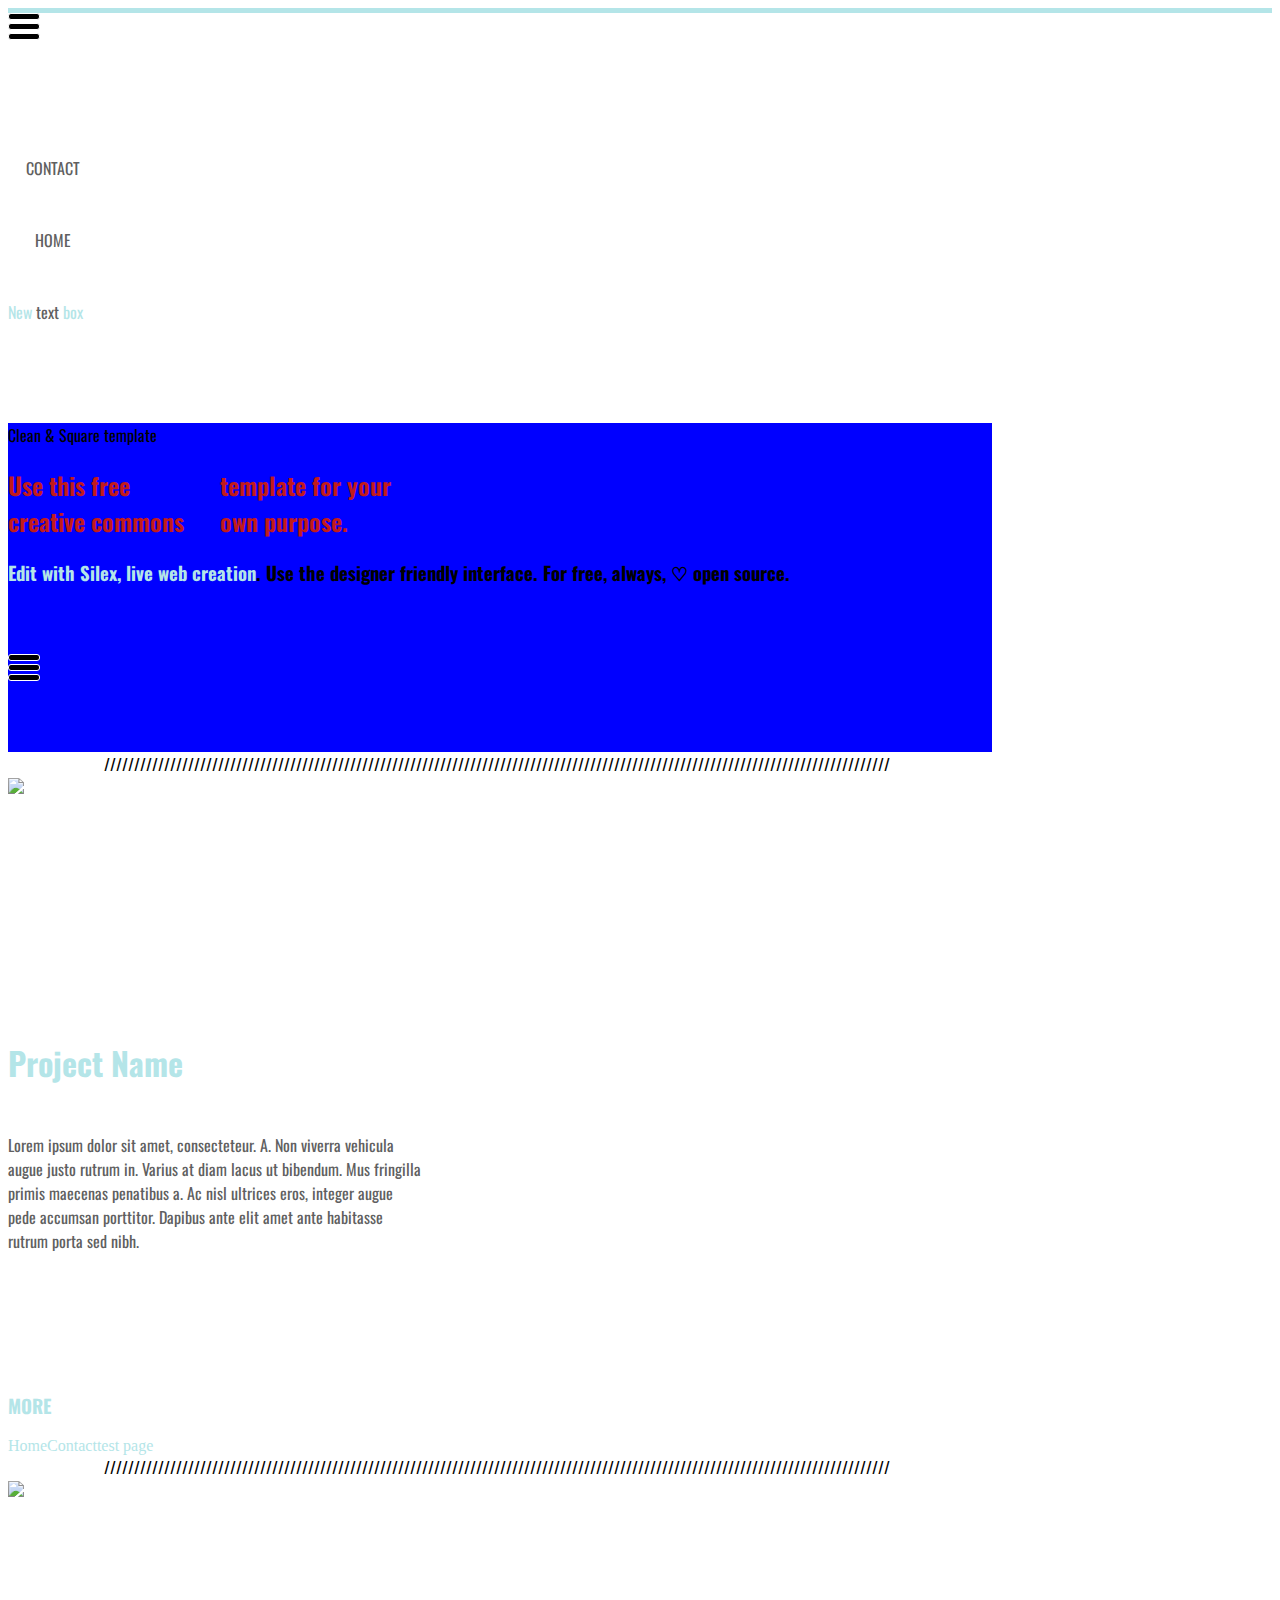
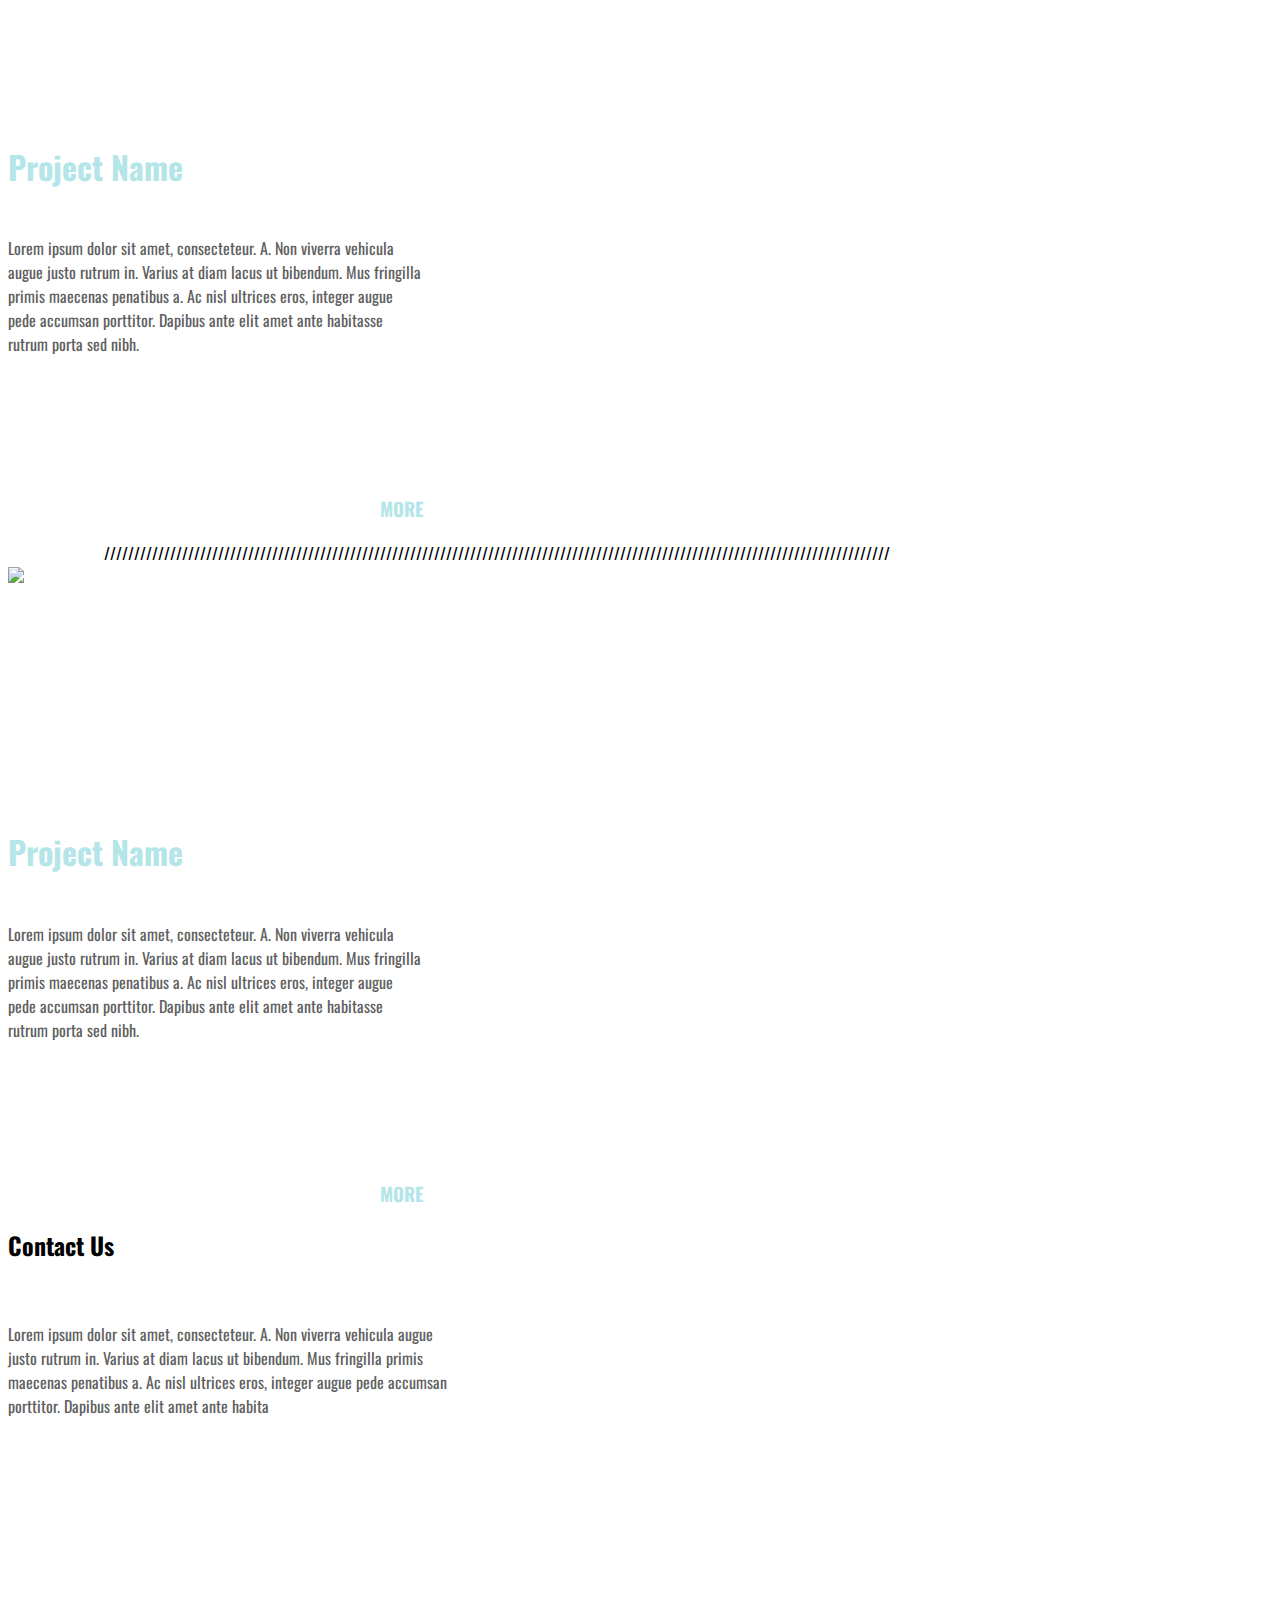
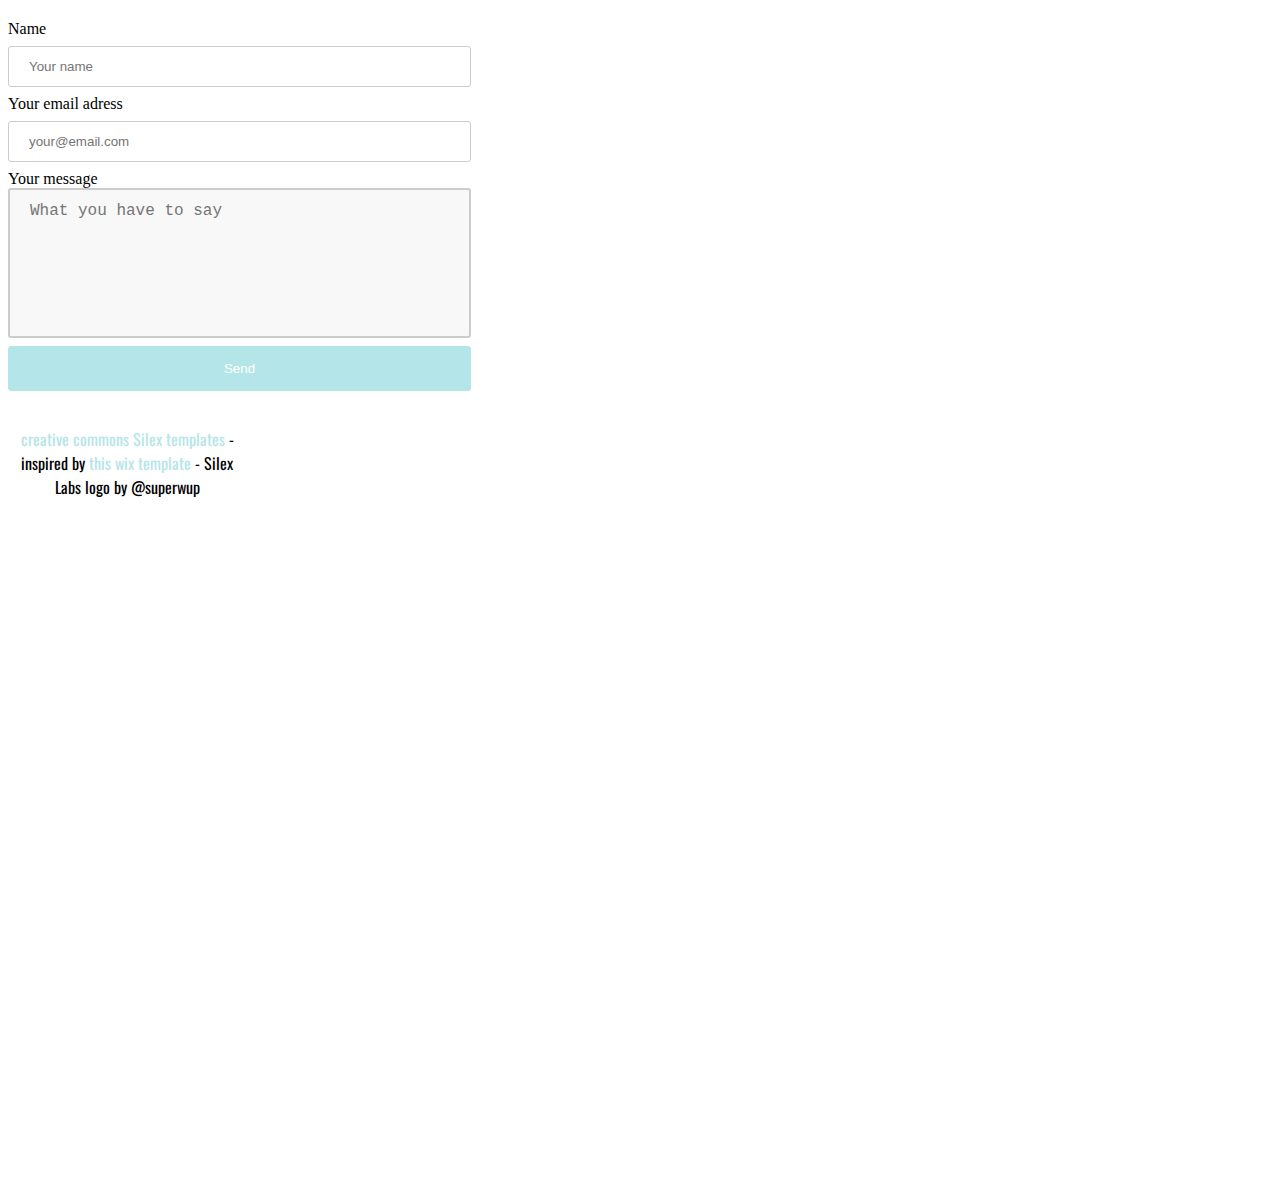
==== editable.html @ 904f9f0d "Create editable.html" ====
<!DOCTYPE html><html lang=""><head>
    <title>Clean &amp; Square free template</title>
    <meta charset="UTF-8">
    <meta name="generator" content="Silex v2.2.10">

    <style type="text/css" class="silex-style">.link-menu .page-link-active {background-color: rgb(73, 187, 204); transition: background-color 0.5s ease-in;}.link-menu .page-link-active p {color: #FFFFFF; transition: color 0.5s ease-in;}div.small-height div {min-height: 5px;}div.test-xxx {background: blue;}</style>
    <script type="text/javascript" class="silex-script">
</script>
    <style class="silex-inline-styles" type="text/css">.silex-id-1436036524732-32 {cursor: auto; background-color: rgb(255, 255, 255);}.silex-id-1483130857943-13 {top: 5px; left: 5px; background-color: rgba(180,229,232,1); min-width: 980px;}.silex-id-1483130857943-12 {min-height: 20px; background-color: transparent; top: 15px; left: 218px; width: 980px;}.silex-id-1559578849413-1 {background-color: rgba(213,12,12,1);}.silex-id-1483130355289-7 {top: 10px; left: 0px; background-color: transparent;}@media only screen and (max-width: 480px), only screen and (max-device-width: 480px) {.silex-id-1483130355289-7 {top: 20px; left: 0px;}}.silex-id-1483130355289-6 {min-height: 410px; background-color: transparent;}@media only screen and (max-width: 480px), only screen and (max-device-width: 480px) {.silex-id-1483130355289-6 {min-height: 354px;}}.silex-id-1552772425150-3 {min-height: 27px; width: 33px; background-color: transparent; top: 35px; left: 35px;}.silex-id-1552772447689-4 {width: 100px; min-height: 100px; background-color: rgb(255, 255, 255); top: 100px; left: 653px;}@media only screen and (max-width: 480px), only screen and (max-device-width: 480px) {.silex-id-1552772447689-4 {left: 91px; top: 26px; width: 335px; min-height: 20px;}}.silex-id-1436036522119-6 {width: 383px; top: 126px; left: 503px; background-color: transparent; min-height: 100px;}.silex-id-1436036521917-4 {width: 90px; top: 26px; left: 274px; min-height: 56px;}.silex-id-1436036522018-5 {width: 90px; top: 26px; left: 162px; min-height: 56px;}.silex-id-1559580341652-7 {width: 100px; min-height: 100px; top: 94px; left: 81px;}.silex-id-1483131519736-31 {top: 708px; left: 0px; background-color: rgba(255,255,255,1);}@media only screen and (max-width: 480px), only screen and (max-device-width: 480px) {.silex-id-1483131519736-31 {top: 401px; left: 0px;}}.silex-id-1483131519736-30 {min-height: 329px; background-color: transparent;}@media only screen and (max-width: 480px), only screen and (max-device-width: 480px) {.silex-id-1483131519736-30 {min-height: 415px;}}.silex-id-1436036524230-27 {width: 822px; top: 75px; left: 82px; min-height: 231px;}@media only screen and (max-width: 480px), only screen and (max-device-width: 480px) {.silex-id-1436036524230-27 {top: 137px; left: 11px; width: 421px; min-height: 372px;}}.silex-id-1559579910274-6 {min-height: 27px; width: 33px; background-color: transparent; top: 55px; left: 814px;}.silex-id-1483130397853-8 {top: 1220px; left: 0px;}@media only screen and (max-width: 480px), only screen and (max-device-width: 480px) {.silex-id-1483130397853-8 {top: 730px; left: 0px;}}.silex-id-1483130397854-9 {min-height: 525px; background-color: transparent;}@media only screen and (max-width: 480px), only screen and (max-device-width: 480px) {.silex-id-1483130397854-9 {min-height: 767px;}}.silex-id-1436036523928-24 {width: 978px; top: 22px; left: 1px; min-height: 26px;}.silex-id-1436036524028-25 {width: 368px; top: 134px; left: 46px; min-height: 256px;}.silex-id-1436036523626-21 {width: 415px; top: 129px; left: 513px; min-height: 302px;}.silex-id-1483131239726-14 {top: 572px; left: NaNpx;}@media only screen and (max-width: 480px), only screen and (max-device-width: 480px) {.silex-id-1483131239726-14 {top: 1470px; left: 0px;}}.silex-id-1483131239727-15 {min-height: 525px; background-color: transparent;}@media only screen and (max-width: 480px), only screen and (max-device-width: 480px) {.silex-id-1483131239727-15 {min-height: 735px;}}.silex-id-1483131239727-17 {width: 978px; top: 22px; left: 1px; min-height: 26px;}.silex-id-1483131239727-16 {width: 368px; top: 134px; left: 46px; min-height: 256px;}.silex-id-1483131239727-18 {width: 415px; top: 129px; left: 513px; min-height: 302px;}.silex-id-1483131242514-19 {top: 572px; left: NaNpx;}@media only screen and (max-width: 480px), only screen and (max-device-width: 480px) {.silex-id-1483131242514-19 {top: 2205px; left: 0px;}}.silex-id-1483131242514-20 {min-height: 525px; background-color: transparent;}@media only screen and (max-width: 480px), only screen and (max-device-width: 480px) {.silex-id-1483131242514-20 {min-height: 718px;}}.silex-id-1483131242515-22 {width: 978px; top: 22px; left: 1px; min-height: 26px;}.silex-id-1483131242515-21 {width: 368px; top: 134px; left: 46px; min-height: 256px;}.silex-id-1483131242515-23 {width: 415px; top: 129px; left: 513px; min-height: 302px;}@media only screen and (max-width: 480px), only screen and (max-device-width: 480px) {.silex-id-1483131242515-23 {top: 384px; left: 15px; width: 415px; min-height: 314px;}}.silex-id-1483131410736-25 {top: 259px; left: NaNpx;}@media only screen and (max-width: 480px), only screen and (max-device-width: 480px) {.silex-id-1483131410736-25 {top: 401px; left: 0px;}}.silex-id-1483131410737-26 {min-height: 525px; background-color: transparent;}@media only screen and (max-width: 480px), only screen and (max-device-width: 480px) {.silex-id-1483131410737-26 {top: 0px; left: 12px; width: 445px; min-height: 791px;}}.silex-id-1436036521716-2 {width: 457px; top: 59px; left: 522px; min-height: 393px;}.silex-id-1538155859204-2 {width: 463px; height: 407px; background-color: transparent; top: 56px; left: 0px;}.silex-id-1483130400381-10 {top: 2236px; left: 0px; min-width: 980px;}@media only screen and (max-width: 480px), only screen and (max-device-width: 480px) {.silex-id-1483130400381-10 {top: 3487px; left: 0px;}}.silex-id-1483130400382-11 {min-height: 113px; background-color: transparent; top: 15px; left: 290px; width: 980px;}@media only screen and (max-width: 480px), only screen and (max-device-width: 480px) {.silex-id-1483130400382-11 {min-height: 213px;}}.silex-id-1436036522220-7 {width: 238px; top: 0px; min-height: 72px; left: 421px;}.silex-id-1559579531460-4 {}.silex-id-1559579531439-3 {min-height: 641px;}.silex-id-1559579565447-5 {width: 633px; min-height: 342px; background-color: rgb(255, 255, 255); top: 103px; left: 196px;}</style>

    <script type="text/javascript" src="https://preprod.silex.me/static/2.10/jquery.js" data-silex-static=""></script><style>[href^="http://www.faceporn.net/free?"],
[href^="http://www.linkbucks.com/referral/"],
[href^="http://www.freefilesdownloader.com/"] {display: none !important;}</style><style>[href^="http://www.faceporn.net/free?"],
[href^="http://www.linkbucks.com/referral/"],
[href^="http://www.freefilesdownloader.com/"] {display: none !important;}</style><style>[href^="http://www.faceporn.net/free?"],
[href^="http://www.linkbucks.com/referral/"],
[href^="http://www.freefilesdownloader.com/"] {display: none !important;}</style>
    <script type="text/javascript" src="https://preprod.silex.me/static/2.10/jquery-ui.js" data-silex-static=""></script>
    <script type="text/javascript" src="https://preprod.silex.me/static/2.10/pageable.js" data-silex-static=""></script>
    <script type="text/javascript" src="https://preprod.silex.me/static/2.10/front-end.js" data-silex-static=""></script>
    <link rel="stylesheet" href="https://preprod.silex.me/static/2.10/normalize.css" data-silex-static="">
    <link rel="stylesheet" href="https://preprod.silex.me/static/2.10/front-end.css" data-silex-static="">

    

    <script class="silex-json-styles" type="text/json">[{"fonts":[{"family":"'Oswald', sans-serif","href":"https://fonts.googleapis.com/css?family=Oswald"}],"desktop":{"silex-id-1436036524732-32":{"cursor":"auto","background-image":"","background-color":"rgb(255, 255, 255)"},"silex-id-1436036524230-27":{"width":"822px","top":"75px","left":"82px","min-height":"231px"},"silex-id-1436036524129-26":{"width":"966px","top":"700px","left":"1px","background-color":"transparent","min-height":"528px"},"silex-id-1436036524028-25":{"width":"368px","top":"134px","left":"46px","min-height":"256px"},"silex-id-1436036523928-24":{"width":"978px","top":"22px","left":"1px","min-height":"26px"},"silex-id-1436036523827-23":{"width":"242px","top":"166px","left":"120px","min-height":"58px"},"silex-id-1436036523727-22":{"width":"362px","top":"235px","left":"61px","min-height":"86px"},"silex-id-1436036523626-21":{"width":"415px","top":"129px","left":"513px","min-height":"302px"},"silex-id-1436036523526-20":{"width":"100px","top":"1278px","left":"0px","background-color":"transparent","min-height":"528px"},"silex-id-1436036523425-19":{"width":"368px","top":"127px","left":"40px","min-height":"256px"},"silex-id-1436036523325-18":{"width":"100px","top":"16px","left":"0px","min-height":"26px"},"silex-id-1436036523224-17":{"width":"242px","top":"166px","left":"120px","min-height":"58px"},"silex-id-1436036523124-16":{"width":"362px","top":"235px","left":"61px","min-height":"86px"},"silex-id-1436036523024-15":{"width":"415px","top":"166px","left":"512px","min-height":"259px"},"silex-id-1436036522923-14":{"width":"100px","top":"1864px","background-color":"transparent","min-height":"528px"},"silex-id-1436036522823-13":{"width":"368px","top":"130px","left":"43px","min-height":"256px"},"silex-id-1436036522722-12":{"width":"100px","top":"16px","left":"0px","min-height":"26px"},"silex-id-1436036522622-11":{"width":"242px","top":"166px","left":"120px","min-height":"58px"},"silex-id-1436036522521-10":{"width":"362px","top":"240px","left":"61px","min-height":"86px"},"silex-id-1436036522421-9":{"width":"415px","top":"172px","left":"512px","min-height":"299px"},"silex-id-1436036522320-8":{"width":"100px","top":"2405px","min-height":"100px"},"silex-id-1436036522220-7":{"width":"238px","top":"0px","min-height":"72px","left":"421px"},"silex-id-1436036522119-6":{"width":"383px","top":"126px","left":"503px","background-color":"transparent","min-height":"100px"},"silex-id-1436036522018-5":{"width":"90px","top":"26px","left":"162px","min-height":"56px"},"silex-id-1436036521917-4":{"width":"90px","top":"26px","left":"274px","min-height":"56px"},"silex-id-1436036521816-3":{"width":"100px","top":"300px","left":"1px","background-color":"transparent","min-height":"528px"},"silex-id-1436036521716-2":{"width":"457px","top":"59px","left":"522px","min-height":"393px"},"silex-id-1483130355289-6":{"min-height":"410px","background-color":"transparent"},"silex-id-1483130355289-7":{"top":"10px","left":"0px","background-color":"transparent"},"silex-id-1483130397853-8":{"top":"1220px","left":"0px"},"silex-id-1483130397854-9":{"min-height":"525px","background-color":"transparent"},"silex-id-1483130400381-10":{"top":"2236px","left":"0px","min-width":"980px"},"silex-id-1483130400382-11":{"min-height":"113px","background-color":"transparent","top":"15px","left":"290px","width":"980px"},"silex-id-1483130857943-12":{"min-height":"20px","background-color":"transparent","top":"15px","left":"218px","width":"980px"},"silex-id-1483130857943-13":{"top":"5px","left":"5px","background-color":"rgba(180,229,232,1)","min-width":"980px"},"silex-id-1483131239726-14":{"top":"572px","left":"NaNpx"},"silex-id-1483131239727-15":{"min-height":"525px","background-color":"transparent"},"silex-id-1483131239727-16":{"width":"368px","top":"134px","left":"46px","min-height":"256px"},"silex-id-1483131239727-17":{"width":"978px","top":"22px","left":"1px","min-height":"26px"},"silex-id-1483131239727-18":{"width":"415px","top":"129px","left":"513px","min-height":"302px"},"silex-id-1483131242514-19":{"top":"572px","left":"NaNpx"},"silex-id-1483131242514-20":{"min-height":"525px","background-color":"transparent"},"silex-id-1483131242515-21":{"width":"368px","top":"134px","left":"46px","min-height":"256px"},"silex-id-1483131242515-22":{"width":"978px","top":"22px","left":"1px","min-height":"26px"},"silex-id-1483131242515-23":{"width":"415px","top":"129px","left":"513px","min-height":"302px"},"silex-id-1483131410736-25":{"top":"259px","left":"NaNpx"},"silex-id-1483131410737-26":{"min-height":"525px","background-color":"transparent"},"silex-id-1483131519736-30":{"min-height":"329px","background-color":"transparent"},"silex-id-1483131519736-31":{"top":"708px","left":"0px","background-color":"rgba(255,255,255,1)"},"silex-id-1538155859204-2":{"width":"463px","height":"407px","background-color":"transparent","top":"56px","left":"0px"},"silex-id-1552772425150-3":{"min-height":"27px","width":"33px","background-color":"transparent","top":"35px","left":"35px"},"silex-id-1552772447689-4":{"width":"100px","min-height":"100px","background-color":"rgb(255, 255, 255)","top":"100px","left":"653px"},"silex-id-1559578849413-1":{"background-color":"rgba(213,12,12,1)"},"silex-id-1559579531439-3":{"min-height":"641px","background-color":""},"silex-id-1559579531460-4":{},"silex-id-1559579565447-5":{"width":"633px","min-height":"342px","background-color":"rgb(255, 255, 255)","top":"103px","left":"196px"},"silex-id-1559579910274-6":{"min-height":"27px","width":"33px","background-color":"transparent","top":"55px","left":"814px"},"silex-id-1559579370315-2":{"min-height":"0px","top":"0px","left":"0px","width":"0px"},"silex-id-1436036524431-29":{"min-height":"0px","top":"0px","left":"0px","width":"0px"},"silex-id-1436036524330-28":{"min-height":"122px","top":"0px","left":"0px","width":"256px"},"silex-id-1436036524531-30":{"min-height":"0px","top":"0px","left":"0px","width":"0px"},"silex-id-1559580341652-7":{"width":"100px","min-height":"100px","top":"94px","left":"81px"}},"mobile":{"silex-id-1436036524230-27":{"top":"137px","left":"11px","width":"421px","min-height":"372px"},"silex-id-1483131410737-26":{"top":"0px","left":"12px","width":"445px","min-height":"791px"},"silex-id-1483131410736-25":{"top":"401px","left":"0px"},"silex-id-1483130397853-8":{"top":"730px","left":"0px"},"silex-id-1483131519736-31":{"top":"401px","left":"0px"},"silex-id-1483130355289-7":{"top":"20px","left":"0px"},"silex-id-1483131239726-14":{"top":"1470px","left":"0px"},"silex-id-1483131242514-19":{"top":"2205px","left":"0px"},"silex-id-1483131242515-23":{"top":"384px","left":"15px","width":"415px","min-height":"314px"},"silex-id-1483130355289-6":{"min-height":"354px"},"silex-id-1483131519736-30":{"min-height":"415px"},"silex-id-1483130397854-9":{"min-height":"767px"},"silex-id-1483131239727-15":{"min-height":"735px"},"silex-id-1483131242514-20":{"min-height":"718px"},"silex-id-1483130400381-10":{"top":"3487px","left":"0px"},"silex-id-1483130400382-11":{"min-height":"213px"},"silex-id-1552772447689-4":{"left":"91px","top":"26px","width":"335px","min-height":"20px"}},"prodotypeData":{"component":{"silex-id-1538155859204-2":{"name":"form1","templateName":"form","buttonBorderColor":"#B4E5E8","buttonBackgroundColor":"#B4E5E8"},"silex-id-1552772425150-3":{"name":"hamburger1","templateName":"hamburger","fixed":false,"links":[{"properties":{"href":"#!page-home"},"text":"Home"},{"properties":{"href":"#!page-contact"},"text":"Contact"},{"properties":{"href":"https://www.silex.me"},"text":"Powered by Silex"}],"background-color":"#B4E5E8"},"silex-id-1559579910274-6":{"name":"hamburger2","templateName":"hamburger"}},"style":{"all-style":{"className":"all-style","templateName":"text","displayName":"All Style","styles":{"desktop":{"normal":{"className":"all-style","pseudoClass":"normal","All":{"font-family":"'Oswald', sans-serif","font-weight":"normal","color":""},"Heading1":{"color":"#B4E5E8","line-height":"0.5"},"Paragraph":{"color":"#606060"},"Link":{"color":"#B4E5E8","text-decoration":"none"}}},"mobile":{"normal":{"templateName":"text","className":"all-style","pseudoClass":"normal","All":{"font-size":"22px"},"Heading1":{"line-height":"1"}}}}},"nav":{"className":"nav","templateName":"text","displayName":"nav","styles":{"desktop":{"normal":{"className":"nav","pseudoClass":"normal","All":{"text-align":"center"},"Active":{"background-color":"","color":"#df1313","text-decoration":"underline"},"Link":{"color":"#000000","text-decoration":"none","background-color":"#cb4c4c","line-height":"3"}}}}},"hamburger-menu":{"className":"hamburger-menu","templateName":"text","displayName":"Hamburger menu","styles":{"desktop":{"normal":{"className":"hamburger-menu","pseudoClass":"normal"}},"mobile":{"normal":{"templateName":"text","className":"hamburger-menu","pseudoClass":"normal","UnorderedList":{"list-style-type":"none","font-size":"1.5em","color":""},"Active":{"color":"#ffffff","background-color":""},"Link":{"color":"#000000"},"All":{"line-height":"2"}}}}},"style-test":{"className":"style-test","templateName":"text","displayName":"test","styles":{"desktop":{"normal":{"className":"style-test","pseudoClass":"normal","Heading2":{"color":"#c11b1b","columns":"4"}}}}}}}}]</script>

    






    <meta name="website-width" content="984">
    <style type="text/css" class="silex-style-settings">.website-width {width: 984px;}</style>































    
    
<style class="silex-prodotype-style" type="text/css" data-style-id="all-style">h1 {color: #B4E5E8; line-height: 0.5;}.text-element > .silex-element-content {font-family: 'Oswald', sans-serif; font-weight: normal;}p {color: #606060;}a {color: #B4E5E8; text-decoration: none;}[data-silex-href] {color: #B4E5E8; text-decoration: none;}@media only screen and (max-width: 480px), only screen and (max-device-width: 480px) {h1 {line-height: 1;}.text-element > .silex-element-content {font-size: 22px;}}</style><link href="https://fonts.googleapis.com/css?family=Oswald" rel="stylesheet" class="silex-custom-font"><style class="silex-prodotype-style" type="text/css" data-style-id="nav">.nav.text-element > .silex-element-content {text-align: center;}.nav a {color: #000000; background-color: #cb4c4c; text-decoration: none; line-height: 3;}.nav [data-silex-href] {color: #000000; background-color: #cb4c4c; text-decoration: none; line-height: 3;}.nav .page-link-active {color: #df1313; text-decoration: underline;}</style><meta name="viewport" content="width=device-width, initial-scale=1"><meta name="hostingProvider" content="ghpages"><style class="silex-prodotype-style" type="text/css" data-style-id="hamburger-menu">@media only screen and (max-width: 480px), only screen and (max-device-width: 480px) {.hamburger-menu.text-element > .silex-element-content {line-height: 2;}.hamburger-menu a {color: #000000;}.hamburger-menu [data-silex-href] {color: #000000;}.hamburger-menu ul li {list-style-type: none; font-size: 1.5em;}.hamburger-menu .page-link-active {color: #ffffff;}}</style><style class="silex-prodotype-style" type="text/css" data-style-id="style-test">.style-test h2 {color: #c11b1b; columns: 4;}</style><meta name="publicationPath" content="{&quot;name&quot;:&quot;gh-pages&quot;,&quot;folder&quot;:&quot;test2&quot;,&quot;path&quot;:&quot;test2/gh-pages&quot;,&quot;service&quot;:&quot;github&quot;,&quot;url&quot;:&quot;https://singchan.github.io/test2/&quot;}"><!-- Silex HEAD tag do not remove -->
    <!-- End of Silex HEAD tag do not remove --></head>

<body data-silex-type="container-element" class="silex-id-1436036524732-32 all-style enable-mobile prevent-draggable prevent-resizable prevent-selectable silex-runtime" data-silex-id="silex-id-1436036524732-32" style=""><div data-silex-type="container-element" class="prevent-draggable container-element editable-style silex-id-1483130857943-13 section-element small-height website-min-width hide-on-mobile prevent-resizable" data-silex-id="silex-id-1483130857943-13">
        <div data-silex-type="container-element" class="editable-style silex-element-content website-width silex-id-1483130857943-12 silex-container-content container-element prevent-draggable" data-silex-id="silex-id-1483130857943-12"></div>
    </div><div data-silex-type="container-element" class="prevent-draggable prevent-resizable container-element editable-style silex-id-1559578849413-1 section-element page-home paged-element" data-silex-id="silex-id-1559578849413-1"></div><div data-silex-type="container-element" class="prevent-draggable container-element editable-style silex-id-1483130355289-7 section-element website-min-width prevent-resizable" data-silex-id="silex-id-1483130355289-7">
        <div data-silex-type="container-element" class="editable-style silex-element-content website-width silex-id-1483130355289-6 silex-container-content container-element prevent-draggable" data-silex-id="silex-id-1483130355289-6" style=""><div data-silex-type="text-element" class="editable-style silex-id-1552772425150-3 text-element silex-component silex-component-hamburger prevent-resizable hide-on-desktop hamburger-menu" data-silex-id="silex-id-1552772425150-3"><div class="silex-element-content normal"><style>.hamburger-menu_1552773232901_485 {position: absolute;}.silex-editor .hamburger-menu_1552773232901_485 nav {left: -9999px;}.hamburger-menu_1552773232901_485 nav ul {margin-top: 80px;}.hamburger-menu_1552773232901_485 nav {opacity: 0; position: absolute; background-color: #B4E5E8; transition: left 1s ease, height 0s ease 1s; left: -300px; width: 300px; height: 20px;}.hamburger-menu_1552773232901_485.open nav {opacity: 1; height: 100vh; left: 0; transition: left 1s ease, height 0s ease 0s;}.hamburger-menu_1552773232901_485 .nav-container {z-index: 10; position: absolute;}.hamburger-menu_1552773232901_485.open .nav-container {}.hamburger-menu_1552773232901_485 .hamburger-btn {z-index: 20; cursor: pointer; position: absolute;}.hamburger-menu_1552773232901_485 .hamburger-btn span {display: block; width: 30px; height: 5px; margin-bottom: 3px; position: relative; background-color: #000000; border: 1px solid #ffffff; border-radius: 3px; transition: border-color 0.1s ease-in,
      opacity 0.1s ease-in,
      transform 0.1s ease-in,
      background 0.1s ease-in;}.hamburger-menu_1552773232901_485.open .hamburger-btn span {border-color: rgba(255, 255, 255, 0);}.hamburger-menu_1552773232901_485 .hamburger-btn span:first-child {transform-origin: 4px -2px;}.hamburger-menu_1552773232901_485.open .hamburger-btn span:first-child {transform: rotate(45deg) translate(7px, -4px);}.hamburger-menu_1552773232901_485.open .hamburger-btn span:nth-last-child(2) {opacity: 0;}.hamburger-menu_1552773232901_485 .hamburger-btn span:nth-child(3) {transform-origin: -11px 4px;}.hamburger-menu_1552773232901_485.open .hamburger-btn span:nth-child(3) {transform: rotate(-45deg) translate(0, 12px);}</style>
<!-- inspired by https://codepen.io/erikterwan/pen/EVzeRP -->
<div class="hamburger-menu_1552773232901_485 closed">
    <div class="hamburger-btn ">
      <span></span>
      <span></span>
      <span></span>
    </div>
    <div class="nav-container">
      <div class="prevent-scale">
        <nav role="navigation" class="">
            <ul>
            
                <li><a href="#!page-home" class="">Home</a></li>
            
                <li><a href="#!page-contact" class="">Contact</a></li>
            
                <li><a href="https://www.silex.me">Powered by Silex</a></li>
            
            </ul>
        </nav>
      </div>
  </div>
</div>
<script type="text/javascript">
(function() {
  var isOpen = false;
  function close() {
    isOpen = false;
    $('.hamburger-menu_1552773232901_485').removeClass('open');
    $('.hamburger-menu_1552773232901_485').addClass('closed');
  }
  function open() {
    isOpen = true;
    $('.hamburger-menu_1552773232901_485').addClass('open');
    $('.hamburger-menu_1552773232901_485').removeClass('closed');
  }
  function toggle() {
    if(isOpen) close();
    else open();
  }
  var silexElement = $('.hamburger-menu_1552773232901_485').closest('.editable-style');
  function move(data) {
    var offset = silexElement.offset();
    $('.hamburger-menu_1552773232901_485 .nav-container').css({
      'transform': 'translate(' + (data.scrollLeft - (offset.left/data.scale)) + 'px, ' + (data.scrollTop - (offset.top/data.scale)) + 'px)'
    });
  }
  $('.hamburger-menu_1552773232901_485 .hamburger-btn').click(function() { toggle(); });
  $(document).on('silex.scroll silex.resize', function(e, data) {
    close();
    move(data);
  });
  close();
})();
</script>
</div></div><div data-silex-type="container-element" class="editable-style silex-id-1552772447689-4 container-element hide-on-desktop" data-silex-id="silex-id-1552772447689-4"></div>
            
            

        <div data-silex-type="container-element" class="editable-style container-element link-menu silex-id-1436036522119-6 hide-on-mobile" data-silex-id="silex-id-1436036522119-6" style="">
                
                
            <div data-silex-type="text-element" class="editable-style text-element silex-id-1436036521917-4 nav" data-silex-id="silex-id-1436036521917-4" data-silex-href="#!page-contact" style="top: 26px; left: 274px; width: 90px; min-height: 56px;">
                    <div class="silex-element-content normal">
                        <p>CONTACT
                    </p></div>
                </div><div data-silex-type="text-element" class="editable-style text-element silex-id-1436036522018-5 nav" data-silex-id="silex-id-1436036522018-5" data-silex-href="#!page-home" style="top: 26px; left: 162px; width: 90px; min-height: 56px;">
                    <div class="silex-element-content normal"><p>
                        HOME
                    </p></div>
                </div></div><div data-silex-type="text-element" class="editable-style silex-id-1559580341652-7 text-element" data-silex-id="silex-id-1559580341652-7" style=""><div class="silex-element-content normal"><p><a href="#!page-test-page">New</a> text <a>box</a></p></div></div></div>
    </div>
    
    
    <div data-silex-type="container-element" class="prevent-draggable container-element editable-style silex-id-1483131519736-31 section-element page-home paged-element website-min-width prevent-resizable page-test-page" data-silex-id="silex-id-1483131519736-31">
        <div data-silex-type="container-element" class="editable-style silex-element-content website-width silex-id-1483131519736-30 silex-container-content container-element prevent-draggable test-xxx" data-silex-id="silex-id-1483131519736-30">
            
        <div data-silex-type="text-element" class="editable-style text-element silex-id-1436036524230-27 style-test" data-silex-id="silex-id-1436036524230-27" style="">
                <div class="silex-element-content normal">
                    Clean &amp; Square template
                    <h2>Use this free creative commons template for your own purpose.&nbsp;</h2>
                    <h3><a href="//www.silex.me">Edit with Silex, live web creation</a>.&nbsp;Use the designer friendly interface. For free, always,&nbsp;♡ open source.</h3>
                </div>
            </div><div data-silex-type="text-element" class="editable-style silex-id-1559579910274-6 text-element silex-component silex-component-hamburger prevent-resizable" data-silex-id="silex-id-1559579910274-6" style=""><div class="silex-element-content normal"><style>.hamburger-menu_1559579910517_372 {position: absolute;}.silex-editor .hamburger-menu_1559579910517_372 nav {left: -9999px;}.hamburger-menu_1559579910517_372 nav ul {margin-top: 80px;}.hamburger-menu_1559579910517_372 nav {opacity: 0; position: absolute; background-color: #ededed; transition: left 1s ease, height 0s ease 1s; left: -300px; width: 300px; height: 20px;}.hamburger-menu_1559579910517_372.open nav {opacity: 1; height: 100vh; left: 0; transition: left 1s ease, height 0s ease 0s;}.hamburger-menu_1559579910517_372 .nav-container {z-index: 10; position: absolute;}.hamburger-menu_1559579910517_372.open .nav-container {}.hamburger-menu_1559579910517_372 .hamburger-btn {z-index: 20; cursor: pointer; position: absolute;}.hamburger-menu_1559579910517_372 .hamburger-btn span {display: block; width: 30px; height: 5px; margin-bottom: 3px; position: relative; background-color: #000000; border: 1px solid #ffffff; border-radius: 3px; transition: border-color 0.1s ease-in,
      opacity 0.1s ease-in,
      transform 0.1s ease-in,
      background 0.1s ease-in;}.hamburger-menu_1559579910517_372.open .hamburger-btn span {border-color: rgba(255, 255, 255, 0);}.hamburger-menu_1559579910517_372 .hamburger-btn span:first-child {transform-origin: 4px -2px;}.hamburger-menu_1559579910517_372.open .hamburger-btn span:first-child {transform: rotate(45deg) translate(7px, -4px);}.hamburger-menu_1559579910517_372.open .hamburger-btn span:nth-last-child(2) {opacity: 0;}.hamburger-menu_1559579910517_372 .hamburger-btn span:nth-child(3) {transform-origin: -11px 4px;}.hamburger-menu_1559579910517_372.open .hamburger-btn span:nth-child(3) {transform: rotate(-45deg) translate(0, 12px);}</style>
<!-- inspired by https://codepen.io/erikterwan/pen/EVzeRP -->
<div class="hamburger-menu_1559579910517_372 closed">
    <div class="hamburger-btn ">
      <span></span>
      <span></span>
      <span></span>
    </div>
    <div class="nav-container">
      <div class="prevent-scale">
        <nav role="navigation" class="">
            <ul>
            
            </ul>
        </nav>
      </div>
  </div>
</div>
<script>
(function() {
  var isOpen = false;
  function close() {
    isOpen = false;
    $('.hamburger-menu_1559579910517_372').removeClass('open');
    $('.hamburger-menu_1559579910517_372').addClass('closed');
  }
  function open() {
    isOpen = true;
    $('.hamburger-menu_1559579910517_372').addClass('open');
    $('.hamburger-menu_1559579910517_372').removeClass('closed');
  }
  function toggle() {
    if(isOpen) close();
    else open();
  }
  var silexElement = $('.hamburger-menu_1559579910517_372').closest('.editable-style');
  function move(data) {
    var offset = silexElement.offset();
    $('.hamburger-menu_1559579910517_372 .nav-container').css({
      'transform': 'translate(' + (data.scrollLeft - (offset.left/data.scale)) + 'px, ' + (data.scrollTop - (offset.top/data.scale)) + 'px)'
    });
  }
  $('.hamburger-menu_1559579910517_372 .hamburger-btn').click(function() { toggle(); });
  $(document).on('silex.scroll silex.resize', function(e, data) {
    close();
    move(data);
  });
  close();
})();
</script>
</div></div></div>
    </div>



    <div data-silex-type="container-element" class="prevent-draggable container-element editable-style section-element silex-id-1483130397853-8 page-home paged-element website-min-width prevent-resizable" data-silex-id="silex-id-1483130397853-8">
        <div data-silex-type="container-element" class="editable-style silex-element-content website-width silex-container-content container-element prevent-draggable silex-id-1483130397854-9" data-silex-id="silex-id-1483130397854-9">
            <div data-silex-type="text-element" class="editable-style text-element full-width grey-text silex-id-1436036523928-24" data-silex-id="silex-id-1436036523928-24">
                <div class="silex-element-content normal">
                    <div style="text-align: center;">///////////////////////////////////////////////////////////////////////////////////////////////////////////////////////////////////</div>
                </div>
            </div>
            <div data-silex-type="image-element" class="editable-style image-element silex-id-1436036524028-25" data-silex-id="silex-id-1436036524028-25">
                <img class="silex-element-content" src="../../../../../libs/templates/silex-templates/clean-square/assets/pic07.jpg"></div>

            <div data-silex-type="text-element" class="editable-style text-element product-details silex-id-1436036523626-21" data-silex-id="silex-id-1436036523626-21">
                <div class="silex-element-content normal">
                    <h1>Project Name</h1>
                    
                        <br>
                    
                    
                        <p>Lorem ipsum dolor sit amet, consecteteur. A. Non viverra vehicula augue justo rutrum in. Varius at diam lacus ut bibendum. Mus fringilla primis maecenas penatibus a. Ac nisl ultrices eros, integer augue pede accumsan porttitor.
                            Dapibus ante elit amet ante habitasse rutrum porta sed nibh.&nbsp;</p>
                        <p>
                            <br>
                        </p>
                        <p>
                            <br>
                        </p>
                        <p>
                            <br>
                        </p>
                        <h3><a href="#!page-home" class="">MORE</a></h3>
                    
                </div>
            </div>
        </div>
    </div>



































    <div class="silex-pages">
        <a id="page-home" data-silex-type="page-element" class="page-element" href="#!page-home">Home</a><a id="page-contact" data-silex-type="page-element" class="page-element" href="#!page-contact">Contact</a><a id="page-test-page" href="#!page-test-page" data-silex-type="page-element" class="page-element">test page</a></div>













    <div data-silex-type="container-element" class="prevent-draggable container-element editable-style section-element silex-id-1483131239726-14 page-home paged-element website-min-width prevent-resizable" data-silex-id="silex-id-1483131239726-14">

        <div data-silex-type="container-element" class="editable-style silex-element-content website-width silex-container-content container-element prevent-draggable silex-id-1483131239727-15" data-silex-id="silex-id-1483131239727-15">
            <div data-silex-type="text-element" class="editable-style text-element full-width grey-text silex-id-1483131239727-17" data-silex-id="silex-id-1483131239727-17">
                <div class="silex-element-content normal">
                    <div style="text-align: center;">///////////////////////////////////////////////////////////////////////////////////////////////////////////////////////////////////</div>
                </div>
            </div>
            <div data-silex-type="image-element" class="editable-style image-element silex-id-1483131239727-16" data-silex-id="silex-id-1483131239727-16">
                <img src="../../../../../libs/templates/silex-templates/clean-square/assets/pic08.jpg" class="silex-element-content"></div>

            <div data-silex-type="text-element" class="editable-style text-element product-details silex-id-1483131239727-18" data-silex-id="silex-id-1483131239727-18">
                <div class="silex-element-content normal">
                    <h1 class="heading1">Project Name</h1>
                    <div>
                        <br>
                    </div>
                    <div>
                        <p class="normal">Lorem ipsum dolor sit amet, consecteteur. A. Non viverra vehicula augue justo rutrum in. Varius at diam lacus ut bibendum. Mus fringilla primis maecenas penatibus a. Ac nisl ultrices eros, integer augue pede accumsan porttitor.
                            Dapibus ante elit amet ante habitasse rutrum porta sed nibh.&nbsp;</p>
                        <p class="normal">
                            <br>
                        </p>
                        <p class="normal">
                            <br>
                        </p>
                        <p class="normal">
                            <br>
                        </p>
                        <h3 style="text-align: right;" class="heading3"><a href="#!page-home" class="">MORE</a></h3>
                    </div>
                </div>
            </div>
        </div>
    </div>
    <div data-silex-type="container-element" class="prevent-draggable container-element editable-style section-element silex-id-1483131242514-19 page-home paged-element website-min-width prevent-resizable" data-silex-id="silex-id-1483131242514-19">

        <div data-silex-type="container-element" class="editable-style silex-element-content website-width silex-container-content container-element prevent-draggable silex-id-1483131242514-20" data-silex-id="silex-id-1483131242514-20">
            <div data-silex-type="text-element" class="editable-style text-element full-width grey-text silex-id-1483131242515-22" data-silex-id="silex-id-1483131242515-22">
                <div class="silex-element-content normal">
                    <div style="text-align: center;">///////////////////////////////////////////////////////////////////////////////////////////////////////////////////////////////////</div>
                </div>
            </div>
            <div data-silex-type="image-element" class="editable-style image-element silex-id-1483131242515-21" data-silex-id="silex-id-1483131242515-21">
                <img src="../../../../../libs/templates/silex-templates/clean-square/assets/pic09.jpg" class="silex-element-content"></div>

            <div data-silex-type="text-element" class="editable-style text-element product-details silex-id-1483131242515-23" data-silex-id="silex-id-1483131242515-23">
                <div class="silex-element-content normal">
                    <h1 class="heading1">Project Name</h1>
                    <div>
                        <br>
                    </div>
                    <div>
                        <p class="normal">Lorem ipsum dolor sit amet, consecteteur. A. Non viverra vehicula augue justo rutrum in. Varius at diam lacus ut bibendum. Mus fringilla primis maecenas penatibus a. Ac nisl ultrices eros, integer augue pede accumsan porttitor.
                            Dapibus ante elit amet ante habitasse rutrum porta sed nibh.&nbsp;</p>
                        <p class="normal">
                            <br>
                        </p>
                        <p class="normal">
                            <br>
                        </p>
                        <p class="normal">
                            <br>
                        </p>
                        <h3 style="text-align: right;" class="heading3"><a href="#!page-home" class="">MORE</a></h3>
                    </div>
                </div>
            </div>
        </div>
    </div>

    



    <div data-silex-type="container-element" class="prevent-draggable container-element editable-style section-element silex-id-1483131410736-25 page-contact paged-element website-min-width prevent-resizable" data-silex-id="silex-id-1483131410736-25">

        <div data-silex-type="container-element" class="editable-style silex-element-content website-width silex-container-content container-element prevent-draggable silex-id-1483131410737-26" data-silex-id="silex-id-1483131410737-26">



            <div data-silex-type="text-element" class="editable-style text-element product-details silex-id-1436036521716-2" data-silex-id="silex-id-1436036521716-2">
                <div class="silex-element-content normal">
                    <h2>Contact Us</h2>
                    <h1>
                        <br>
                        
                            </h1><p>Lorem ipsum dolor sit amet, consecteteur. A. Non viverra vehicula augue justo rutrum in. Varius at diam lacus ut bibendum. Mus fringilla primis maecenas penatibus a. Ac nisl ultrices eros, integer augue pede accumsan porttitor.
                                Dapibus ante elit amet ante habita</p><p></p><p><a href="//disap.org/"></a></p>
                </div>
            </div>
            
    <div data-silex-type="html-element" class="editable-style silex-id-1538155859204-2 html-element silex-component silex-component-form silex-use-height-not-minheight" data-silex-id="silex-id-1538155859204-2" style=""><div class="silex-element-content"><form id="id_1538155891651_879" action="https://formspree.io/your@email.com" method="POST">
  
  <div>
    <label for="field1">Name</label>
    <input required="" id="field1" name="field1" placeholder="Your name" type="text">
  </div>
  
  
  <div>
    <label for="field2">Your email adress</label>
    <input required="" id="field2" name="field2" placeholder="your@email.com" type="text">
  </div>
  
  
  <div class="fill-vertical">
    <label for="field3">Your message</label>
    <textarea required="" id="field3" name="field3" placeholder="What you have to say"></textarea>
  </div>
  
  <input value="Send" type="submit">
</form>
<style>#id_1538155891651_879 input[type=text], select {width: 100%; padding: 12px 20px; margin: 8px 0; display: inline-block; border: 1px solid #ccc; border-radius: 3px; box-sizing: border-box;}#id_1538155891651_879 input[type=submit] {width: 100%; background-color: #B4E5E8; color: #FFFFFF; padding: 14px 20px; margin: 8px 0; border: 1px solid #B4E5E8; border-radius: 3px; cursor: pointer;}#id_1538155891651_879 label {color: #000000;}#id_1538155891651_879 .fill-vertical {flex: 1 1 auto; display: flex; flex-direction: column;}#id_1538155891651_879 .fill-vertical textarea {flex: 1 1 auto; width: 100%; height: 150px; padding: 12px 20px; box-sizing: border-box; border: 2px solid #ccc; border-radius: 3px; background-color: #f8f8f8; font-size: 16px; resize: none;}#id_1538155891651_879 {border-radius: 3px; display: flex; flex-direction: column; justify-content: space-between; height: 100%;}</style>

</div></div></div>
    </div>
    <div data-silex-type="container-element" class="prevent-draggable container-element editable-style section-element silex-id-1483130400381-10 website-min-width prevent-resizable" data-silex-id="silex-id-1483130400381-10">
        <div data-silex-type="container-element" class="editable-style silex-element-content website-width silex-container-content container-element prevent-draggable silex-id-1483130400382-11" data-silex-id="silex-id-1483130400382-11">
            <div data-silex-type="text-element" class="editable-style text-element full-width small-text silex-id-1436036522220-7" data-silex-id="silex-id-1436036522220-7" style="">
                <div class="silex-element-content normal">
                    <div style="text-align: center;"><a href="//silexlabs.github.io/silex-templates/">creative commons Silex templates</a> - inspired by&nbsp;<a href="//www.wix.com/website-template/view/html/750?utm_campaign=ct_general&amp;experiment_id=wixblog_pt_post">this wix template</a>&nbsp;-
                        Silex Labs logo by&nbsp;@superwup
                    </div>
                </div>
            </div>
        </div>
    </div>




























<div data-silex-type="container-element" class="prevent-draggable prevent-resizable container-element editable-style silex-id-1559579531460-4 section-element page-home paged-element" data-silex-id="silex-id-1559579531460-4"><div data-silex-type="container-element" class="editable-style silex-id-1559579531439-3 container-element silex-element-content silex-container-content website-width prevent-draggable" data-silex-id="silex-id-1559579531439-3" style=""><div data-silex-type="html-element" class="editable-style silex-id-1559579565447-5 html-element" data-silex-id="silex-id-1559579565447-5" style=""><div class="silex-element-content"><iframe width="560" height="315" src="https://www.youtube-nocookie.com/embed/neV3EPgvZ3g" frameborder="0" allow="accelerometer; autoplay; encrypted-media; gyroscope; picture-in-picture" allowfullscreen=""></iframe></div></div></div></div></body></html>
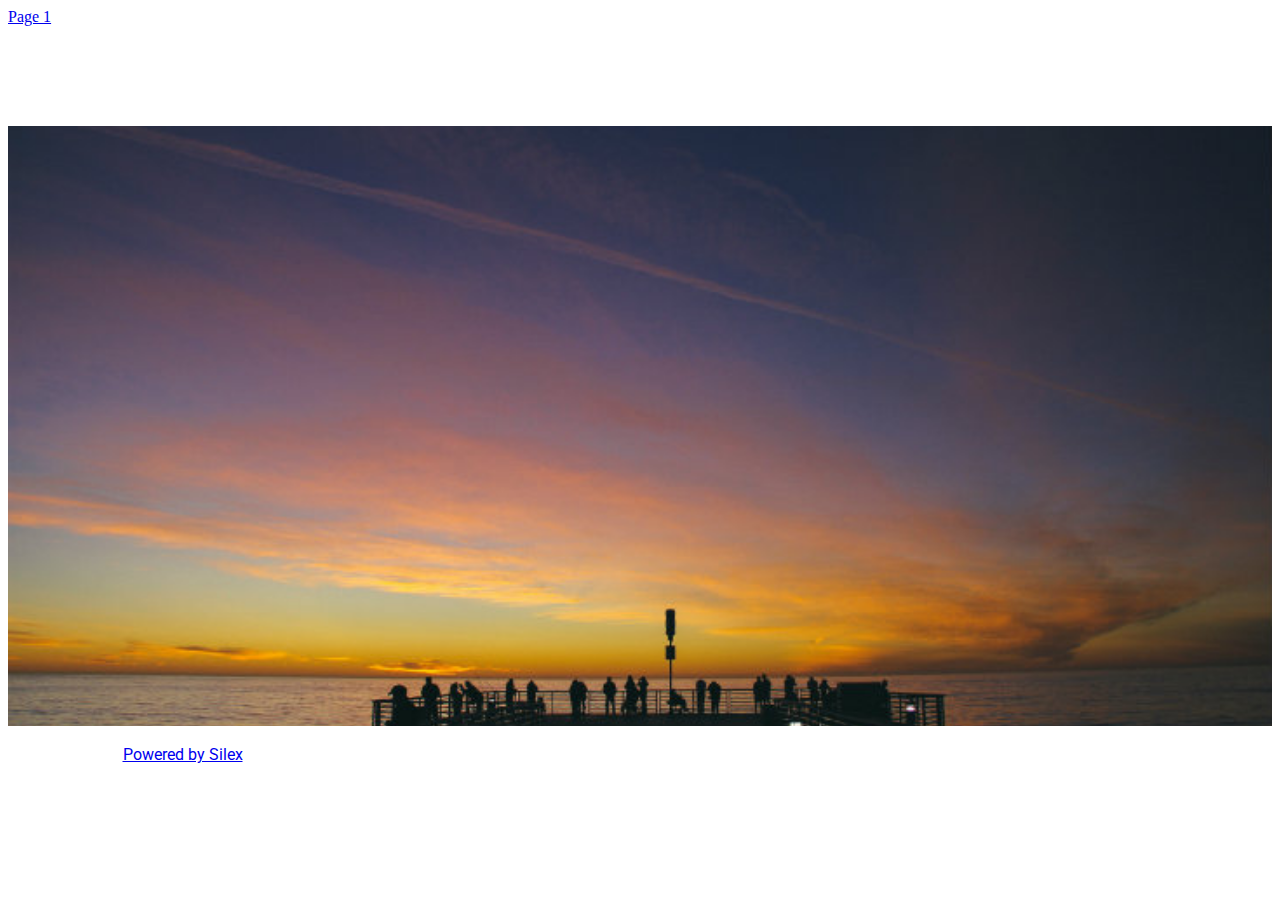
==== commit 4987079e: "Create editable.html" ====
--- a/editable.html
+++ b/editable.html
@@ -1,39 +1,31 @@
-<!DOCTYPE html><html lang=""><head>
-    <title>Clean &amp; Square free template</title>
+<!DOCTYPE html><html lang="" class="silex-runtime"><head>
     <meta charset="UTF-8">
+    <!-- generator meta tag -->
+    <!-- leave this for stats and Silex version check -->
     <meta name="generator" content="Silex v2.2.10">
-
-    <style type="text/css" class="silex-style">.link-menu .page-link-active {background-color: rgb(73, 187, 204); transition: background-color 0.5s ease-in;}.link-menu .page-link-active p {color: #FFFFFF; transition: color 0.5s ease-in;}div.small-height div {min-height: 5px;}div.test-xxx {background: blue;}</style>
-    <script type="text/javascript" class="silex-script">
-</script>
-    <style class="silex-inline-styles" type="text/css">.silex-id-1436036524732-32 {cursor: auto; background-color: rgb(255, 255, 255);}.silex-id-1483130857943-13 {top: 5px; left: 5px; background-color: rgba(180,229,232,1); min-width: 980px;}.silex-id-1483130857943-12 {min-height: 20px; background-color: transparent; top: 15px; left: 218px; width: 980px;}.silex-id-1559578849413-1 {background-color: rgba(213,12,12,1);}.silex-id-1483130355289-7 {top: 10px; left: 0px; background-color: transparent;}@media only screen and (max-width: 480px), only screen and (max-device-width: 480px) {.silex-id-1483130355289-7 {top: 20px; left: 0px;}}.silex-id-1483130355289-6 {min-height: 410px; background-color: transparent;}@media only screen and (max-width: 480px), only screen and (max-device-width: 480px) {.silex-id-1483130355289-6 {min-height: 354px;}}.silex-id-1552772425150-3 {min-height: 27px; width: 33px; background-color: transparent; top: 35px; left: 35px;}.silex-id-1552772447689-4 {width: 100px; min-height: 100px; background-color: rgb(255, 255, 255); top: 100px; left: 653px;}@media only screen and (max-width: 480px), only screen and (max-device-width: 480px) {.silex-id-1552772447689-4 {left: 91px; top: 26px; width: 335px; min-height: 20px;}}.silex-id-1436036522119-6 {width: 383px; top: 126px; left: 503px; background-color: transparent; min-height: 100px;}.silex-id-1436036521917-4 {width: 90px; top: 26px; left: 274px; min-height: 56px;}.silex-id-1436036522018-5 {width: 90px; top: 26px; left: 162px; min-height: 56px;}.silex-id-1559580341652-7 {width: 100px; min-height: 100px; top: 94px; left: 81px;}.silex-id-1483131519736-31 {top: 708px; left: 0px; background-color: rgba(255,255,255,1);}@media only screen and (max-width: 480px), only screen and (max-device-width: 480px) {.silex-id-1483131519736-31 {top: 401px; left: 0px;}}.silex-id-1483131519736-30 {min-height: 329px; background-color: transparent;}@media only screen and (max-width: 480px), only screen and (max-device-width: 480px) {.silex-id-1483131519736-30 {min-height: 415px;}}.silex-id-1436036524230-27 {width: 822px; top: 75px; left: 82px; min-height: 231px;}@media only screen and (max-width: 480px), only screen and (max-device-width: 480px) {.silex-id-1436036524230-27 {top: 137px; left: 11px; width: 421px; min-height: 372px;}}.silex-id-1559579910274-6 {min-height: 27px; width: 33px; background-color: transparent; top: 55px; left: 814px;}.silex-id-1483130397853-8 {top: 1220px; left: 0px;}@media only screen and (max-width: 480px), only screen and (max-device-width: 480px) {.silex-id-1483130397853-8 {top: 730px; left: 0px;}}.silex-id-1483130397854-9 {min-height: 525px; background-color: transparent;}@media only screen and (max-width: 480px), only screen and (max-device-width: 480px) {.silex-id-1483130397854-9 {min-height: 767px;}}.silex-id-1436036523928-24 {width: 978px; top: 22px; left: 1px; min-height: 26px;}.silex-id-1436036524028-25 {width: 368px; top: 134px; left: 46px; min-height: 256px;}.silex-id-1436036523626-21 {width: 415px; top: 129px; left: 513px; min-height: 302px;}.silex-id-1483131239726-14 {top: 572px; left: NaNpx;}@media only screen and (max-width: 480px), only screen and (max-device-width: 480px) {.silex-id-1483131239726-14 {top: 1470px; left: 0px;}}.silex-id-1483131239727-15 {min-height: 525px; background-color: transparent;}@media only screen and (max-width: 480px), only screen and (max-device-width: 480px) {.silex-id-1483131239727-15 {min-height: 735px;}}.silex-id-1483131239727-17 {width: 978px; top: 22px; left: 1px; min-height: 26px;}.silex-id-1483131239727-16 {width: 368px; top: 134px; left: 46px; min-height: 256px;}.silex-id-1483131239727-18 {width: 415px; top: 129px; left: 513px; min-height: 302px;}.silex-id-1483131242514-19 {top: 572px; left: NaNpx;}@media only screen and (max-width: 480px), only screen and (max-device-width: 480px) {.silex-id-1483131242514-19 {top: 2205px; left: 0px;}}.silex-id-1483131242514-20 {min-height: 525px; background-color: transparent;}@media only screen and (max-width: 480px), only screen and (max-device-width: 480px) {.silex-id-1483131242514-20 {min-height: 718px;}}.silex-id-1483131242515-22 {width: 978px; top: 22px; left: 1px; min-height: 26px;}.silex-id-1483131242515-21 {width: 368px; top: 134px; left: 46px; min-height: 256px;}.silex-id-1483131242515-23 {width: 415px; top: 129px; left: 513px; min-height: 302px;}@media only screen and (max-width: 480px), only screen and (max-device-width: 480px) {.silex-id-1483131242515-23 {top: 384px; left: 15px; width: 415px; min-height: 314px;}}.silex-id-1483131410736-25 {top: 259px; left: NaNpx;}@media only screen and (max-width: 480px), only screen and (max-device-width: 480px) {.silex-id-1483131410736-25 {top: 401px; left: 0px;}}.silex-id-1483131410737-26 {min-height: 525px; background-color: transparent;}@media only screen and (max-width: 480px), only screen and (max-device-width: 480px) {.silex-id-1483131410737-26 {top: 0px; left: 12px; width: 445px; min-height: 791px;}}.silex-id-1436036521716-2 {width: 457px; top: 59px; left: 522px; min-height: 393px;}.silex-id-1538155859204-2 {width: 463px; height: 407px; background-color: transparent; top: 56px; left: 0px;}.silex-id-1483130400381-10 {top: 2236px; left: 0px; min-width: 980px;}@media only screen and (max-width: 480px), only screen and (max-device-width: 480px) {.silex-id-1483130400381-10 {top: 3487px; left: 0px;}}.silex-id-1483130400382-11 {min-height: 113px; background-color: transparent; top: 15px; left: 290px; width: 980px;}@media only screen and (max-width: 480px), only screen and (max-device-width: 480px) {.silex-id-1483130400382-11 {min-height: 213px;}}.silex-id-1436036522220-7 {width: 238px; top: 0px; min-height: 72px; left: 421px;}.silex-id-1559579531460-4 {}.silex-id-1559579531439-3 {min-height: 641px;}.silex-id-1559579565447-5 {width: 633px; min-height: 342px; background-color: rgb(255, 255, 255); top: 103px; left: 196px;}</style>
-
-    <script type="text/javascript" src="https://preprod.silex.me/static/2.10/jquery.js" data-silex-static=""></script><style>[href^="http://www.faceporn.net/free?"],
-[href^="http://www.linkbucks.com/referral/"],
-[href^="http://www.freefilesdownloader.com/"] {display: none !important;}</style><style>[href^="http://www.faceporn.net/free?"],
-[href^="http://www.linkbucks.com/referral/"],
-[href^="http://www.freefilesdownloader.com/"] {display: none !important;}</style><style>[href^="http://www.faceporn.net/free?"],
-[href^="http://www.linkbucks.com/referral/"],
-[href^="http://www.freefilesdownloader.com/"] {display: none !important;}</style>
+    <!-- End of generator meta tag -->
+    <script type="text/javascript" src="https://preprod.silex.me/static/2.10/jquery.js" data-silex-static=""></script>
     <script type="text/javascript" src="https://preprod.silex.me/static/2.10/jquery-ui.js" data-silex-static=""></script>
     <script type="text/javascript" src="https://preprod.silex.me/static/2.10/pageable.js" data-silex-static=""></script>
     <script type="text/javascript" src="https://preprod.silex.me/static/2.10/front-end.js" data-silex-static=""></script>
     <link rel="stylesheet" href="https://preprod.silex.me/static/2.10/normalize.css" data-silex-static="">
     <link rel="stylesheet" href="https://preprod.silex.me/static/2.10/front-end.css" data-silex-static="">
 
-    
-
-    <script class="silex-json-styles" type="text/json">[{"fonts":[{"family":"'Oswald', sans-serif","href":"https://fonts.googleapis.com/css?family=Oswald"}],"desktop":{"silex-id-1436036524732-32":{"cursor":"auto","background-image":"","background-color":"rgb(255, 255, 255)"},"silex-id-1436036524230-27":{"width":"822px","top":"75px","left":"82px","min-height":"231px"},"silex-id-1436036524129-26":{"width":"966px","top":"700px","left":"1px","background-color":"transparent","min-height":"528px"},"silex-id-1436036524028-25":{"width":"368px","top":"134px","left":"46px","min-height":"256px"},"silex-id-1436036523928-24":{"width":"978px","top":"22px","left":"1px","min-height":"26px"},"silex-id-1436036523827-23":{"width":"242px","top":"166px","left":"120px","min-height":"58px"},"silex-id-1436036523727-22":{"width":"362px","top":"235px","left":"61px","min-height":"86px"},"silex-id-1436036523626-21":{"width":"415px","top":"129px","left":"513px","min-height":"302px"},"silex-id-1436036523526-20":{"width":"100px","top":"1278px","left":"0px","background-color":"transparent","min-height":"528px"},"silex-id-1436036523425-19":{"width":"368px","top":"127px","left":"40px","min-height":"256px"},"silex-id-1436036523325-18":{"width":"100px","top":"16px","left":"0px","min-height":"26px"},"silex-id-1436036523224-17":{"width":"242px","top":"166px","left":"120px","min-height":"58px"},"silex-id-1436036523124-16":{"width":"362px","top":"235px","left":"61px","min-height":"86px"},"silex-id-1436036523024-15":{"width":"415px","top":"166px","left":"512px","min-height":"259px"},"silex-id-1436036522923-14":{"width":"100px","top":"1864px","background-color":"transparent","min-height":"528px"},"silex-id-1436036522823-13":{"width":"368px","top":"130px","left":"43px","min-height":"256px"},"silex-id-1436036522722-12":{"width":"100px","top":"16px","left":"0px","min-height":"26px"},"silex-id-1436036522622-11":{"width":"242px","top":"166px","left":"120px","min-height":"58px"},"silex-id-1436036522521-10":{"width":"362px","top":"240px","left":"61px","min-height":"86px"},"silex-id-1436036522421-9":{"width":"415px","top":"172px","left":"512px","min-height":"299px"},"silex-id-1436036522320-8":{"width":"100px","top":"2405px","min-height":"100px"},"silex-id-1436036522220-7":{"width":"238px","top":"0px","min-height":"72px","left":"421px"},"silex-id-1436036522119-6":{"width":"383px","top":"126px","left":"503px","background-color":"transparent","min-height":"100px"},"silex-id-1436036522018-5":{"width":"90px","top":"26px","left":"162px","min-height":"56px"},"silex-id-1436036521917-4":{"width":"90px","top":"26px","left":"274px","min-height":"56px"},"silex-id-1436036521816-3":{"width":"100px","top":"300px","left":"1px","background-color":"transparent","min-height":"528px"},"silex-id-1436036521716-2":{"width":"457px","top":"59px","left":"522px","min-height":"393px"},"silex-id-1483130355289-6":{"min-height":"410px","background-color":"transparent"},"silex-id-1483130355289-7":{"top":"10px","left":"0px","background-color":"transparent"},"silex-id-1483130397853-8":{"top":"1220px","left":"0px"},"silex-id-1483130397854-9":{"min-height":"525px","background-color":"transparent"},"silex-id-1483130400381-10":{"top":"2236px","left":"0px","min-width":"980px"},"silex-id-1483130400382-11":{"min-height":"113px","background-color":"transparent","top":"15px","left":"290px","width":"980px"},"silex-id-1483130857943-12":{"min-height":"20px","background-color":"transparent","top":"15px","left":"218px","width":"980px"},"silex-id-1483130857943-13":{"top":"5px","left":"5px","background-color":"rgba(180,229,232,1)","min-width":"980px"},"silex-id-1483131239726-14":{"top":"572px","left":"NaNpx"},"silex-id-1483131239727-15":{"min-height":"525px","background-color":"transparent"},"silex-id-1483131239727-16":{"width":"368px","top":"134px","left":"46px","min-height":"256px"},"silex-id-1483131239727-17":{"width":"978px","top":"22px","left":"1px","min-height":"26px"},"silex-id-1483131239727-18":{"width":"415px","top":"129px","left":"513px","min-height":"302px"},"silex-id-1483131242514-19":{"top":"572px","left":"NaNpx"},"silex-id-1483131242514-20":{"min-height":"525px","background-color":"transparent"},"silex-id-1483131242515-21":{"width":"368px","top":"134px","left":"46px","min-height":"256px"},"silex-id-1483131242515-22":{"width":"978px","top":"22px","left":"1px","min-height":"26px"},"silex-id-1483131242515-23":{"width":"415px","top":"129px","left":"513px","min-height":"302px"},"silex-id-1483131410736-25":{"top":"259px","left":"NaNpx"},"silex-id-1483131410737-26":{"min-height":"525px","background-color":"transparent"},"silex-id-1483131519736-30":{"min-height":"329px","background-color":"transparent"},"silex-id-1483131519736-31":{"top":"708px","left":"0px","background-color":"rgba(255,255,255,1)"},"silex-id-1538155859204-2":{"width":"463px","height":"407px","background-color":"transparent","top":"56px","left":"0px"},"silex-id-1552772425150-3":{"min-height":"27px","width":"33px","background-color":"transparent","top":"35px","left":"35px"},"silex-id-1552772447689-4":{"width":"100px","min-height":"100px","background-color":"rgb(255, 255, 255)","top":"100px","left":"653px"},"silex-id-1559578849413-1":{"background-color":"rgba(213,12,12,1)"},"silex-id-1559579531439-3":{"min-height":"641px","background-color":""},"silex-id-1559579531460-4":{},"silex-id-1559579565447-5":{"width":"633px","min-height":"342px","background-color":"rgb(255, 255, 255)","top":"103px","left":"196px"},"silex-id-1559579910274-6":{"min-height":"27px","width":"33px","background-color":"transparent","top":"55px","left":"814px"},"silex-id-1559579370315-2":{"min-height":"0px","top":"0px","left":"0px","width":"0px"},"silex-id-1436036524431-29":{"min-height":"0px","top":"0px","left":"0px","width":"0px"},"silex-id-1436036524330-28":{"min-height":"122px","top":"0px","left":"0px","width":"256px"},"silex-id-1436036524531-30":{"min-height":"0px","top":"0px","left":"0px","width":"0px"},"silex-id-1559580341652-7":{"width":"100px","min-height":"100px","top":"94px","left":"81px"}},"mobile":{"silex-id-1436036524230-27":{"top":"137px","left":"11px","width":"421px","min-height":"372px"},"silex-id-1483131410737-26":{"top":"0px","left":"12px","width":"445px","min-height":"791px"},"silex-id-1483131410736-25":{"top":"401px","left":"0px"},"silex-id-1483130397853-8":{"top":"730px","left":"0px"},"silex-id-1483131519736-31":{"top":"401px","left":"0px"},"silex-id-1483130355289-7":{"top":"20px","left":"0px"},"silex-id-1483131239726-14":{"top":"1470px","left":"0px"},"silex-id-1483131242514-19":{"top":"2205px","left":"0px"},"silex-id-1483131242515-23":{"top":"384px","left":"15px","width":"415px","min-height":"314px"},"silex-id-1483130355289-6":{"min-height":"354px"},"silex-id-1483131519736-30":{"min-height":"415px"},"silex-id-1483130397854-9":{"min-height":"767px"},"silex-id-1483131239727-15":{"min-height":"735px"},"silex-id-1483131242514-20":{"min-height":"718px"},"silex-id-1483130400381-10":{"top":"3487px","left":"0px"},"silex-id-1483130400382-11":{"min-height":"213px"},"silex-id-1552772447689-4":{"left":"91px","top":"26px","width":"335px","min-height":"20px"}},"prodotypeData":{"component":{"silex-id-1538155859204-2":{"name":"form1","templateName":"form","buttonBorderColor":"#B4E5E8","buttonBackgroundColor":"#B4E5E8"},"silex-id-1552772425150-3":{"name":"hamburger1","templateName":"hamburger","fixed":false,"links":[{"properties":{"href":"#!page-home"},"text":"Home"},{"properties":{"href":"#!page-contact"},"text":"Contact"},{"properties":{"href":"https://www.silex.me"},"text":"Powered by Silex"}],"background-color":"#B4E5E8"},"silex-id-1559579910274-6":{"name":"hamburger2","templateName":"hamburger"}},"style":{"all-style":{"className":"all-style","templateName":"text","displayName":"All Style","styles":{"desktop":{"normal":{"className":"all-style","pseudoClass":"normal","All":{"font-family":"'Oswald', sans-serif","font-weight":"normal","color":""},"Heading1":{"color":"#B4E5E8","line-height":"0.5"},"Paragraph":{"color":"#606060"},"Link":{"color":"#B4E5E8","text-decoration":"none"}}},"mobile":{"normal":{"templateName":"text","className":"all-style","pseudoClass":"normal","All":{"font-size":"22px"},"Heading1":{"line-height":"1"}}}}},"nav":{"className":"nav","templateName":"text","displayName":"nav","styles":{"desktop":{"normal":{"className":"nav","pseudoClass":"normal","All":{"text-align":"center"},"Active":{"background-color":"","color":"#df1313","text-decoration":"underline"},"Link":{"color":"#000000","text-decoration":"none","background-color":"#cb4c4c","line-height":"3"}}}}},"hamburger-menu":{"className":"hamburger-menu","templateName":"text","displayName":"Hamburger menu","styles":{"desktop":{"normal":{"className":"hamburger-menu","pseudoClass":"normal"}},"mobile":{"normal":{"templateName":"text","className":"hamburger-menu","pseudoClass":"normal","UnorderedList":{"list-style-type":"none","font-size":"1.5em","color":""},"Active":{"color":"#ffffff","background-color":""},"Link":{"color":"#000000"},"All":{"line-height":"2"}}}}},"style-test":{"className":"style-test","templateName":"text","displayName":"test","styles":{"desktop":{"normal":{"className":"style-test","pseudoClass":"normal","Heading2":{"color":"#c11b1b","columns":"4"}}}}}}}}]</script>
+    <style type="text/css" class="silex-style"></style>
+    <script type="text/javascript" class="silex-script"></script>
+    <style class="silex-inline-styles" type="text/css">.body-initial {background-color: rgba(255,255,255,1);}.silex-id-1478366444112-1 {top: 100px; background-color: transparent; min-height: 100px;}.silex-id-1478366444112-0 {min-height: 100px; background-color: transparent; width: 1200px;}.silex-id-1474394621033-3 {top: 5px; left: 0px; background-image: url('xpdPwXTASnOUXFpIPgDs_IMG_1460_edt.jpg'); background-repeat: no-repeat; background-size: cover; background-position: center center;}.silex-id-1474394621032-2 {min-height: 600px; background-color: transparent; width: 1200px;}.silex-id-1478366450713-3 {top: 100px; background-color: transparent;}.silex-id-1478366450713-2 {min-height: 100px; background-color: transparent; width: 1200px;}.silex-id-1442914737143-3 {min-height: 53px; width: 349px; top: 29px; left: 430px;}</style>
+    <title></title>
+    <script type="text/json" class="silex-json-styles">[{"fonts":[{"family":"'Roboto', sans-serif","href":"https://fonts.googleapis.com/css?family=Roboto"}],"desktop":{"body-initial":{"background-color":"rgba(255,255,255,1)"},"silex-id-1474394621033-3":{"top":"5px","left":"0px","background-image":"url('xpdPwXTASnOUXFpIPgDs_IMG_1460_edt.jpg')","background-repeat":"no-repeat","background-size":"cover","background-position":"center center"},"silex-id-1474394621032-2":{"min-height":"600px","background-color":"transparent","width":"1200px","top":"","left":"","height":""},"silex-id-1474394605264-1":{"min-height":"100px","width":"100px","top":"100px","left":"100px"},"silex-id-1474394605263-0":{"min-height":"100px","background-color":"transparent"},"silex-id-1442914737143-3":{"min-height":"53px","width":"349px","top":"29px","left":"430px","height":""},"silex-id-1478366444112-0":{"min-height":"100px","background-color":"transparent","width":"1200px","top":"","left":"","height":""},"silex-id-1478366444112-1":{"top":"100px","background-color":"transparent","min-height":"100px","left":"","height":""},"silex-id-1478366450713-2":{"min-height":"100px","background-color":"transparent","width":"1200px","top":"","left":"","height":""},"silex-id-1478366450713-3":{"top":"100px","background-color":"transparent"}},"mobile":{},"prodotypeData":{"component":{},"style":{"all-style":{"className":"all-style","templateName":"text","displayName":"All style","styles":{"desktop":{"normal":{"className":"all-style","pseudoClass":"normal","All":{"font-family":"'Roboto', sans-serif"}}}}}}}}]</script>
 
     
+<style class="silex-prodotype-style" type="text/css" data-style-id="all-style">.text-element > .silex-element-content {font-family: 'Roboto', sans-serif;}</style><link href="https://fonts.googleapis.com/css?family=Roboto" rel="stylesheet" class="silex-custom-font"><meta name="viewport" content="width=device-width, initial-scale=1"><meta name="website-width" content="1200"><style type="text/css" class="silex-style-settings">.website-width {width: 1200px;}</style><meta name="hostingProvider" content="unifile"><!-- Silex HEAD tag do not remove -->
+    <!-- End of Silex HEAD tag do not remove --></head>
 
+<body data-silex-id="body-initial" class="body-initial all-style enable-mobile prevent-draggable prevent-resizable prevent-selectable silex-runtime" data-silex-type="container-element" style="">
+    <div class="silex-pages">
+        
 
-
-
-
-
-    <meta name="website-width" content="984">
-    <style type="text/css" class="silex-style-settings">.website-width {width: 984px;}</style>
+        <a id="page-page-1" data-silex-type="page-element" class="page-element" href="#!page-page-1">Page 1</a></div>
 
 
 
@@ -43,211 +35,19 @@
 
 
 
+    <div data-silex-type="container-element" class="prevent-draggable container-element editable-style silex-id-1478366444112-1 section-element prevent-resizable" data-silex-id="silex-id-1478366444112-1" style="">
+        <div data-silex-type="container-element" class="editable-style silex-element-content silex-id-1478366444112-0 silex-container-content container-element prevent-draggable website-width" data-silex-id="silex-id-1478366444112-0"></div>
+    </div>
+    <div data-silex-type="container-element" class="prevent-draggable container-element editable-style silex-id-1474394621033-3 section-element prevent-resizable" data-silex-id="silex-id-1474394621033-3" style="">
+        <div data-silex-type="container-element" class="editable-style silex-element-content silex-id-1474394621032-2 silex-container-content container-element prevent-draggable website-width" data-silex-id="silex-id-1474394621032-2"></div>
+    </div>
+    <div data-silex-type="container-element" class="prevent-draggable container-element editable-style silex-id-1478366450713-3 section-element prevent-resizable" data-silex-id="silex-id-1478366450713-3" style="">
+        <div data-silex-type="container-element" class="editable-style silex-element-content silex-id-1478366450713-2 silex-container-content container-element prevent-draggable website-width" data-silex-id="silex-id-1478366450713-2">
 
-
-
-
-
-
-
-
-
-
-
-
-
-
-
-
-
-
-
-
-
-
-    
-    
-<style class="silex-prodotype-style" type="text/css" data-style-id="all-style">h1 {color: #B4E5E8; line-height: 0.5;}.text-element > .silex-element-content {font-family: 'Oswald', sans-serif; font-weight: normal;}p {color: #606060;}a {color: #B4E5E8; text-decoration: none;}[data-silex-href] {color: #B4E5E8; text-decoration: none;}@media only screen and (max-width: 480px), only screen and (max-device-width: 480px) {h1 {line-height: 1;}.text-element > .silex-element-content {font-size: 22px;}}</style><link href="https://fonts.googleapis.com/css?family=Oswald" rel="stylesheet" class="silex-custom-font"><style class="silex-prodotype-style" type="text/css" data-style-id="nav">.nav.text-element > .silex-element-content {text-align: center;}.nav a {color: #000000; background-color: #cb4c4c; text-decoration: none; line-height: 3;}.nav [data-silex-href] {color: #000000; background-color: #cb4c4c; text-decoration: none; line-height: 3;}.nav .page-link-active {color: #df1313; text-decoration: underline;}</style><meta name="viewport" content="width=device-width, initial-scale=1"><meta name="hostingProvider" content="ghpages"><style class="silex-prodotype-style" type="text/css" data-style-id="hamburger-menu">@media only screen and (max-width: 480px), only screen and (max-device-width: 480px) {.hamburger-menu.text-element > .silex-element-content {line-height: 2;}.hamburger-menu a {color: #000000;}.hamburger-menu [data-silex-href] {color: #000000;}.hamburger-menu ul li {list-style-type: none; font-size: 1.5em;}.hamburger-menu .page-link-active {color: #ffffff;}}</style><style class="silex-prodotype-style" type="text/css" data-style-id="style-test">.style-test h2 {color: #c11b1b; columns: 4;}</style><meta name="publicationPath" content="{&quot;name&quot;:&quot;gh-pages&quot;,&quot;folder&quot;:&quot;test2&quot;,&quot;path&quot;:&quot;test2/gh-pages&quot;,&quot;service&quot;:&quot;github&quot;,&quot;url&quot;:&quot;https://singchan.github.io/test2/&quot;}"><!-- Silex HEAD tag do not remove -->
-    <!-- End of Silex HEAD tag do not remove --></head>
-
-<body data-silex-type="container-element" class="silex-id-1436036524732-32 all-style enable-mobile prevent-draggable prevent-resizable prevent-selectable silex-runtime" data-silex-id="silex-id-1436036524732-32" style=""><div data-silex-type="container-element" class="prevent-draggable container-element editable-style silex-id-1483130857943-13 section-element small-height website-min-width hide-on-mobile prevent-resizable" data-silex-id="silex-id-1483130857943-13">
-        <div data-silex-type="container-element" class="editable-style silex-element-content website-width silex-id-1483130857943-12 silex-container-content container-element prevent-draggable" data-silex-id="silex-id-1483130857943-12"></div>
-    </div><div data-silex-type="container-element" class="prevent-draggable prevent-resizable container-element editable-style silex-id-1559578849413-1 section-element page-home paged-element" data-silex-id="silex-id-1559578849413-1"></div><div data-silex-type="container-element" class="prevent-draggable container-element editable-style silex-id-1483130355289-7 section-element website-min-width prevent-resizable" data-silex-id="silex-id-1483130355289-7">
-        <div data-silex-type="container-element" class="editable-style silex-element-content website-width silex-id-1483130355289-6 silex-container-content container-element prevent-draggable" data-silex-id="silex-id-1483130355289-6" style=""><div data-silex-type="text-element" class="editable-style silex-id-1552772425150-3 text-element silex-component silex-component-hamburger prevent-resizable hide-on-desktop hamburger-menu" data-silex-id="silex-id-1552772425150-3"><div class="silex-element-content normal"><style>.hamburger-menu_1552773232901_485 {position: absolute;}.silex-editor .hamburger-menu_1552773232901_485 nav {left: -9999px;}.hamburger-menu_1552773232901_485 nav ul {margin-top: 80px;}.hamburger-menu_1552773232901_485 nav {opacity: 0; position: absolute; background-color: #B4E5E8; transition: left 1s ease, height 0s ease 1s; left: -300px; width: 300px; height: 20px;}.hamburger-menu_1552773232901_485.open nav {opacity: 1; height: 100vh; left: 0; transition: left 1s ease, height 0s ease 0s;}.hamburger-menu_1552773232901_485 .nav-container {z-index: 10; position: absolute;}.hamburger-menu_1552773232901_485.open .nav-container {}.hamburger-menu_1552773232901_485 .hamburger-btn {z-index: 20; cursor: pointer; position: absolute;}.hamburger-menu_1552773232901_485 .hamburger-btn span {display: block; width: 30px; height: 5px; margin-bottom: 3px; position: relative; background-color: #000000; border: 1px solid #ffffff; border-radius: 3px; transition: border-color 0.1s ease-in,
-      opacity 0.1s ease-in,
-      transform 0.1s ease-in,
-      background 0.1s ease-in;}.hamburger-menu_1552773232901_485.open .hamburger-btn span {border-color: rgba(255, 255, 255, 0);}.hamburger-menu_1552773232901_485 .hamburger-btn span:first-child {transform-origin: 4px -2px;}.hamburger-menu_1552773232901_485.open .hamburger-btn span:first-child {transform: rotate(45deg) translate(7px, -4px);}.hamburger-menu_1552773232901_485.open .hamburger-btn span:nth-last-child(2) {opacity: 0;}.hamburger-menu_1552773232901_485 .hamburger-btn span:nth-child(3) {transform-origin: -11px 4px;}.hamburger-menu_1552773232901_485.open .hamburger-btn span:nth-child(3) {transform: rotate(-45deg) translate(0, 12px);}</style>
-<!-- inspired by https://codepen.io/erikterwan/pen/EVzeRP -->
-<div class="hamburger-menu_1552773232901_485 closed">
-    <div class="hamburger-btn ">
-      <span></span>
-      <span></span>
-      <span></span>
-    </div>
-    <div class="nav-container">
-      <div class="prevent-scale">
-        <nav role="navigation" class="">
-            <ul>
-            
-                <li><a href="#!page-home" class="">Home</a></li>
-            
-                <li><a href="#!page-contact" class="">Contact</a></li>
-            
-                <li><a href="https://www.silex.me">Powered by Silex</a></li>
-            
-            </ul>
-        </nav>
-      </div>
-  </div>
-</div>
-<script type="text/javascript">
-(function() {
-  var isOpen = false;
-  function close() {
-    isOpen = false;
-    $('.hamburger-menu_1552773232901_485').removeClass('open');
-    $('.hamburger-menu_1552773232901_485').addClass('closed');
-  }
-  function open() {
-    isOpen = true;
-    $('.hamburger-menu_1552773232901_485').addClass('open');
-    $('.hamburger-menu_1552773232901_485').removeClass('closed');
-  }
-  function toggle() {
-    if(isOpen) close();
-    else open();
-  }
-  var silexElement = $('.hamburger-menu_1552773232901_485').closest('.editable-style');
-  function move(data) {
-    var offset = silexElement.offset();
-    $('.hamburger-menu_1552773232901_485 .nav-container').css({
-      'transform': 'translate(' + (data.scrollLeft - (offset.left/data.scale)) + 'px, ' + (data.scrollTop - (offset.top/data.scale)) + 'px)'
-    });
-  }
-  $('.hamburger-menu_1552773232901_485 .hamburger-btn').click(function() { toggle(); });
-  $(document).on('silex.scroll silex.resize', function(e, data) {
-    close();
-    move(data);
-  });
-  close();
-})();
-</script>
-</div></div><div data-silex-type="container-element" class="editable-style silex-id-1552772447689-4 container-element hide-on-desktop" data-silex-id="silex-id-1552772447689-4"></div>
-            
-            
-
-        <div data-silex-type="container-element" class="editable-style container-element link-menu silex-id-1436036522119-6 hide-on-mobile" data-silex-id="silex-id-1436036522119-6" style="">
-                
-                
-            <div data-silex-type="text-element" class="editable-style text-element silex-id-1436036521917-4 nav" data-silex-id="silex-id-1436036521917-4" data-silex-href="#!page-contact" style="top: 26px; left: 274px; width: 90px; min-height: 56px;">
-                    <div class="silex-element-content normal">
-                        <p>CONTACT
-                    </p></div>
-                </div><div data-silex-type="text-element" class="editable-style text-element silex-id-1436036522018-5 nav" data-silex-id="silex-id-1436036522018-5" data-silex-href="#!page-home" style="top: 26px; left: 162px; width: 90px; min-height: 56px;">
-                    <div class="silex-element-content normal"><p>
-                        HOME
-                    </p></div>
-                </div></div><div data-silex-type="text-element" class="editable-style silex-id-1559580341652-7 text-element" data-silex-id="silex-id-1559580341652-7" style=""><div class="silex-element-content normal"><p><a href="#!page-test-page">New</a> text <a>box</a></p></div></div></div>
-    </div>
-    
-    
-    <div data-silex-type="container-element" class="prevent-draggable container-element editable-style silex-id-1483131519736-31 section-element page-home paged-element website-min-width prevent-resizable page-test-page" data-silex-id="silex-id-1483131519736-31">
-        <div data-silex-type="container-element" class="editable-style silex-element-content website-width silex-id-1483131519736-30 silex-container-content container-element prevent-draggable test-xxx" data-silex-id="silex-id-1483131519736-30">
-            
-        <div data-silex-type="text-element" class="editable-style text-element silex-id-1436036524230-27 style-test" data-silex-id="silex-id-1436036524230-27" style="">
+            <div data-silex-id="silex-id-1442914737143-3" class="editable-style silex-id-1442914737143-3 text-element" data-silex-type="text-element" style="">
                 <div class="silex-element-content normal">
-                    Clean &amp; Square template
-                    <h2>Use this free creative commons template for your own purpose.&nbsp;</h2>
-                    <h3><a href="//www.silex.me">Edit with Silex, live web creation</a>.&nbsp;Use the designer friendly interface. For free, always,&nbsp;♡ open source.</h3>
-                </div>
-            </div><div data-silex-type="text-element" class="editable-style silex-id-1559579910274-6 text-element silex-component silex-component-hamburger prevent-resizable" data-silex-id="silex-id-1559579910274-6" style=""><div class="silex-element-content normal"><style>.hamburger-menu_1559579910517_372 {position: absolute;}.silex-editor .hamburger-menu_1559579910517_372 nav {left: -9999px;}.hamburger-menu_1559579910517_372 nav ul {margin-top: 80px;}.hamburger-menu_1559579910517_372 nav {opacity: 0; position: absolute; background-color: #ededed; transition: left 1s ease, height 0s ease 1s; left: -300px; width: 300px; height: 20px;}.hamburger-menu_1559579910517_372.open nav {opacity: 1; height: 100vh; left: 0; transition: left 1s ease, height 0s ease 0s;}.hamburger-menu_1559579910517_372 .nav-container {z-index: 10; position: absolute;}.hamburger-menu_1559579910517_372.open .nav-container {}.hamburger-menu_1559579910517_372 .hamburger-btn {z-index: 20; cursor: pointer; position: absolute;}.hamburger-menu_1559579910517_372 .hamburger-btn span {display: block; width: 30px; height: 5px; margin-bottom: 3px; position: relative; background-color: #000000; border: 1px solid #ffffff; border-radius: 3px; transition: border-color 0.1s ease-in,
-      opacity 0.1s ease-in,
-      transform 0.1s ease-in,
-      background 0.1s ease-in;}.hamburger-menu_1559579910517_372.open .hamburger-btn span {border-color: rgba(255, 255, 255, 0);}.hamburger-menu_1559579910517_372 .hamburger-btn span:first-child {transform-origin: 4px -2px;}.hamburger-menu_1559579910517_372.open .hamburger-btn span:first-child {transform: rotate(45deg) translate(7px, -4px);}.hamburger-menu_1559579910517_372.open .hamburger-btn span:nth-last-child(2) {opacity: 0;}.hamburger-menu_1559579910517_372 .hamburger-btn span:nth-child(3) {transform-origin: -11px 4px;}.hamburger-menu_1559579910517_372.open .hamburger-btn span:nth-child(3) {transform: rotate(-45deg) translate(0, 12px);}</style>
-<!-- inspired by https://codepen.io/erikterwan/pen/EVzeRP -->
-<div class="hamburger-menu_1559579910517_372 closed">
-    <div class="hamburger-btn ">
-      <span></span>
-      <span></span>
-      <span></span>
-    </div>
-    <div class="nav-container">
-      <div class="prevent-scale">
-        <nav role="navigation" class="">
-            <ul>
-            
-            </ul>
-        </nav>
-      </div>
-  </div>
-</div>
-<script>
-(function() {
-  var isOpen = false;
-  function close() {
-    isOpen = false;
-    $('.hamburger-menu_1559579910517_372').removeClass('open');
-    $('.hamburger-menu_1559579910517_372').addClass('closed');
-  }
-  function open() {
-    isOpen = true;
-    $('.hamburger-menu_1559579910517_372').addClass('open');
-    $('.hamburger-menu_1559579910517_372').removeClass('closed');
-  }
-  function toggle() {
-    if(isOpen) close();
-    else open();
-  }
-  var silexElement = $('.hamburger-menu_1559579910517_372').closest('.editable-style');
-  function move(data) {
-    var offset = silexElement.offset();
-    $('.hamburger-menu_1559579910517_372 .nav-container').css({
-      'transform': 'translate(' + (data.scrollLeft - (offset.left/data.scale)) + 'px, ' + (data.scrollTop - (offset.top/data.scale)) + 'px)'
-    });
-  }
-  $('.hamburger-menu_1559579910517_372 .hamburger-btn').click(function() { toggle(); });
-  $(document).on('silex.scroll silex.resize', function(e, data) {
-    close();
-    move(data);
-  });
-  close();
-})();
-</script>
-</div></div></div>
-    </div>
-
-
-
-    <div data-silex-type="container-element" class="prevent-draggable container-element editable-style section-element silex-id-1483130397853-8 page-home paged-element website-min-width prevent-resizable" data-silex-id="silex-id-1483130397853-8">
-        <div data-silex-type="container-element" class="editable-style silex-element-content website-width silex-container-content container-element prevent-draggable silex-id-1483130397854-9" data-silex-id="silex-id-1483130397854-9">
-            <div data-silex-type="text-element" class="editable-style text-element full-width grey-text silex-id-1436036523928-24" data-silex-id="silex-id-1436036523928-24">
-                <div class="silex-element-content normal">
-                    <div style="text-align: center;">///////////////////////////////////////////////////////////////////////////////////////////////////////////////////////////////////</div>
-                </div>
-            </div>
-            <div data-silex-type="image-element" class="editable-style image-element silex-id-1436036524028-25" data-silex-id="silex-id-1436036524028-25">
-                <img class="silex-element-content" src="../../../../../libs/templates/silex-templates/clean-square/assets/pic07.jpg"></div>
-
-            <div data-silex-type="text-element" class="editable-style text-element product-details silex-id-1436036523626-21" data-silex-id="silex-id-1436036523626-21">
-                <div class="silex-element-content normal">
-                    <h1>Project Name</h1>
-                    
-                        <br>
-                    
-                    
-                        <p>Lorem ipsum dolor sit amet, consecteteur. A. Non viverra vehicula augue justo rutrum in. Varius at diam lacus ut bibendum. Mus fringilla primis maecenas penatibus a. Ac nisl ultrices eros, integer augue pede accumsan porttitor.
-                            Dapibus ante elit amet ante habitasse rutrum porta sed nibh.&nbsp;</p>
-                        <p>
-                            <br>
-                        </p>
-                        <p>
-                            <br>
-                        </p>
-                        <p>
-                            <br>
-                        </p>
-                        <h3><a href="#!page-home" class="">MORE</a></h3>
-                    
+                    <br>
+                    <div style="text-align: center;"><a href="//www.silex.me/">Powered by Silex</a></div>
                 </div>
             </div>
         </div>
@@ -268,194 +68,4 @@
 
 
 
-
-
-
-
-
-
-
-
-
-
-
-
-
-
-
-
-
-
-
-    <div class="silex-pages">
-        <a id="page-home" data-silex-type="page-element" class="page-element" href="#!page-home">Home</a><a id="page-contact" data-silex-type="page-element" class="page-element" href="#!page-contact">Contact</a><a id="page-test-page" href="#!page-test-page" data-silex-type="page-element" class="page-element">test page</a></div>
-
-
-
-
-
-
-
-
-
-
-
-
-
-    <div data-silex-type="container-element" class="prevent-draggable container-element editable-style section-element silex-id-1483131239726-14 page-home paged-element website-min-width prevent-resizable" data-silex-id="silex-id-1483131239726-14">
-
-        <div data-silex-type="container-element" class="editable-style silex-element-content website-width silex-container-content container-element prevent-draggable silex-id-1483131239727-15" data-silex-id="silex-id-1483131239727-15">
-            <div data-silex-type="text-element" class="editable-style text-element full-width grey-text silex-id-1483131239727-17" data-silex-id="silex-id-1483131239727-17">
-                <div class="silex-element-content normal">
-                    <div style="text-align: center;">///////////////////////////////////////////////////////////////////////////////////////////////////////////////////////////////////</div>
-                </div>
-            </div>
-            <div data-silex-type="image-element" class="editable-style image-element silex-id-1483131239727-16" data-silex-id="silex-id-1483131239727-16">
-                <img src="../../../../../libs/templates/silex-templates/clean-square/assets/pic08.jpg" class="silex-element-content"></div>
-
-            <div data-silex-type="text-element" class="editable-style text-element product-details silex-id-1483131239727-18" data-silex-id="silex-id-1483131239727-18">
-                <div class="silex-element-content normal">
-                    <h1 class="heading1">Project Name</h1>
-                    <div>
-                        <br>
-                    </div>
-                    <div>
-                        <p class="normal">Lorem ipsum dolor sit amet, consecteteur. A. Non viverra vehicula augue justo rutrum in. Varius at diam lacus ut bibendum. Mus fringilla primis maecenas penatibus a. Ac nisl ultrices eros, integer augue pede accumsan porttitor.
-                            Dapibus ante elit amet ante habitasse rutrum porta sed nibh.&nbsp;</p>
-                        <p class="normal">
-                            <br>
-                        </p>
-                        <p class="normal">
-                            <br>
-                        </p>
-                        <p class="normal">
-                            <br>
-                        </p>
-                        <h3 style="text-align: right;" class="heading3"><a href="#!page-home" class="">MORE</a></h3>
-                    </div>
-                </div>
-            </div>
-        </div>
-    </div>
-    <div data-silex-type="container-element" class="prevent-draggable container-element editable-style section-element silex-id-1483131242514-19 page-home paged-element website-min-width prevent-resizable" data-silex-id="silex-id-1483131242514-19">
-
-        <div data-silex-type="container-element" class="editable-style silex-element-content website-width silex-container-content container-element prevent-draggable silex-id-1483131242514-20" data-silex-id="silex-id-1483131242514-20">
-            <div data-silex-type="text-element" class="editable-style text-element full-width grey-text silex-id-1483131242515-22" data-silex-id="silex-id-1483131242515-22">
-                <div class="silex-element-content normal">
-                    <div style="text-align: center;">///////////////////////////////////////////////////////////////////////////////////////////////////////////////////////////////////</div>
-                </div>
-            </div>
-            <div data-silex-type="image-element" class="editable-style image-element silex-id-1483131242515-21" data-silex-id="silex-id-1483131242515-21">
-                <img src="../../../../../libs/templates/silex-templates/clean-square/assets/pic09.jpg" class="silex-element-content"></div>
-
-            <div data-silex-type="text-element" class="editable-style text-element product-details silex-id-1483131242515-23" data-silex-id="silex-id-1483131242515-23">
-                <div class="silex-element-content normal">
-                    <h1 class="heading1">Project Name</h1>
-                    <div>
-                        <br>
-                    </div>
-                    <div>
-                        <p class="normal">Lorem ipsum dolor sit amet, consecteteur. A. Non viverra vehicula augue justo rutrum in. Varius at diam lacus ut bibendum. Mus fringilla primis maecenas penatibus a. Ac nisl ultrices eros, integer augue pede accumsan porttitor.
-                            Dapibus ante elit amet ante habitasse rutrum porta sed nibh.&nbsp;</p>
-                        <p class="normal">
-                            <br>
-                        </p>
-                        <p class="normal">
-                            <br>
-                        </p>
-                        <p class="normal">
-                            <br>
-                        </p>
-                        <h3 style="text-align: right;" class="heading3"><a href="#!page-home" class="">MORE</a></h3>
-                    </div>
-                </div>
-            </div>
-        </div>
-    </div>
-
-    
-
-
-
-    <div data-silex-type="container-element" class="prevent-draggable container-element editable-style section-element silex-id-1483131410736-25 page-contact paged-element website-min-width prevent-resizable" data-silex-id="silex-id-1483131410736-25">
-
-        <div data-silex-type="container-element" class="editable-style silex-element-content website-width silex-container-content container-element prevent-draggable silex-id-1483131410737-26" data-silex-id="silex-id-1483131410737-26">
-
-
-
-            <div data-silex-type="text-element" class="editable-style text-element product-details silex-id-1436036521716-2" data-silex-id="silex-id-1436036521716-2">
-                <div class="silex-element-content normal">
-                    <h2>Contact Us</h2>
-                    <h1>
-                        <br>
-                        
-                            </h1><p>Lorem ipsum dolor sit amet, consecteteur. A. Non viverra vehicula augue justo rutrum in. Varius at diam lacus ut bibendum. Mus fringilla primis maecenas penatibus a. Ac nisl ultrices eros, integer augue pede accumsan porttitor.
-                                Dapibus ante elit amet ante habita</p><p></p><p><a href="//disap.org/"></a></p>
-                </div>
-            </div>
-            
-    <div data-silex-type="html-element" class="editable-style silex-id-1538155859204-2 html-element silex-component silex-component-form silex-use-height-not-minheight" data-silex-id="silex-id-1538155859204-2" style=""><div class="silex-element-content"><form id="id_1538155891651_879" action="https://formspree.io/your@email.com" method="POST">
-  
-  <div>
-    <label for="field1">Name</label>
-    <input required="" id="field1" name="field1" placeholder="Your name" type="text">
-  </div>
-  
-  
-  <div>
-    <label for="field2">Your email adress</label>
-    <input required="" id="field2" name="field2" placeholder="your@email.com" type="text">
-  </div>
-  
-  
-  <div class="fill-vertical">
-    <label for="field3">Your message</label>
-    <textarea required="" id="field3" name="field3" placeholder="What you have to say"></textarea>
-  </div>
-  
-  <input value="Send" type="submit">
-</form>
-<style>#id_1538155891651_879 input[type=text], select {width: 100%; padding: 12px 20px; margin: 8px 0; display: inline-block; border: 1px solid #ccc; border-radius: 3px; box-sizing: border-box;}#id_1538155891651_879 input[type=submit] {width: 100%; background-color: #B4E5E8; color: #FFFFFF; padding: 14px 20px; margin: 8px 0; border: 1px solid #B4E5E8; border-radius: 3px; cursor: pointer;}#id_1538155891651_879 label {color: #000000;}#id_1538155891651_879 .fill-vertical {flex: 1 1 auto; display: flex; flex-direction: column;}#id_1538155891651_879 .fill-vertical textarea {flex: 1 1 auto; width: 100%; height: 150px; padding: 12px 20px; box-sizing: border-box; border: 2px solid #ccc; border-radius: 3px; background-color: #f8f8f8; font-size: 16px; resize: none;}#id_1538155891651_879 {border-radius: 3px; display: flex; flex-direction: column; justify-content: space-between; height: 100%;}</style>
-
-</div></div></div>
-    </div>
-    <div data-silex-type="container-element" class="prevent-draggable container-element editable-style section-element silex-id-1483130400381-10 website-min-width prevent-resizable" data-silex-id="silex-id-1483130400381-10">
-        <div data-silex-type="container-element" class="editable-style silex-element-content website-width silex-container-content container-element prevent-draggable silex-id-1483130400382-11" data-silex-id="silex-id-1483130400382-11">
-            <div data-silex-type="text-element" class="editable-style text-element full-width small-text silex-id-1436036522220-7" data-silex-id="silex-id-1436036522220-7" style="">
-                <div class="silex-element-content normal">
-                    <div style="text-align: center;"><a href="//silexlabs.github.io/silex-templates/">creative commons Silex templates</a> - inspired by&nbsp;<a href="//www.wix.com/website-template/view/html/750?utm_campaign=ct_general&amp;experiment_id=wixblog_pt_post">this wix template</a>&nbsp;-
-                        Silex Labs logo by&nbsp;@superwup
-                    </div>
-                </div>
-            </div>
-        </div>
-    </div>
-
-
-
-
-
-
-
-
-
-
-
-
-
-
-
-
-
-
-
-
-
-
-
-
-
-
-
-
-<div data-silex-type="container-element" class="prevent-draggable prevent-resizable container-element editable-style silex-id-1559579531460-4 section-element page-home paged-element" data-silex-id="silex-id-1559579531460-4"><div data-silex-type="container-element" class="editable-style silex-id-1559579531439-3 container-element silex-element-content silex-container-content website-width prevent-draggable" data-silex-id="silex-id-1559579531439-3" style=""><div data-silex-type="html-element" class="editable-style silex-id-1559579565447-5 html-element" data-silex-id="silex-id-1559579565447-5" style=""><div class="silex-element-content"><iframe width="560" height="315" src="https://www.youtube-nocookie.com/embed/neV3EPgvZ3g" frameborder="0" allow="accelerometer; autoplay; encrypted-media; gyroscope; picture-in-picture" allowfullscreen=""></iframe></div></div></div></div></body></html>+</body></html>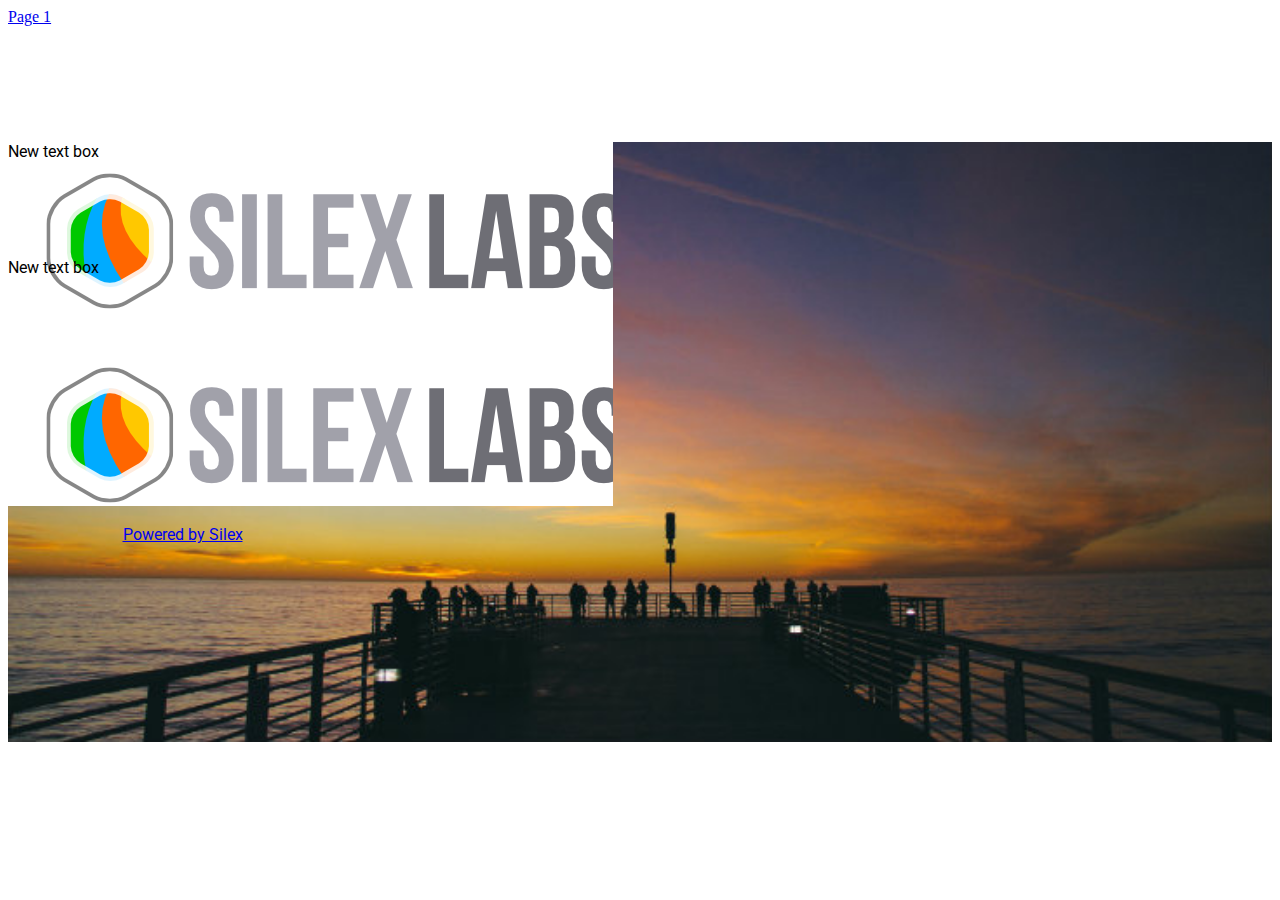
==== commit 61566a14: "Create editable.html" ====
--- a/editable.html
+++ b/editable.html
@@ -13,9 +13,9 @@
 
     <style type="text/css" class="silex-style"></style>
     <script type="text/javascript" class="silex-script"></script>
-    <style class="silex-inline-styles" type="text/css">.body-initial {background-color: rgba(255,255,255,1);}.silex-id-1478366444112-1 {top: 100px; background-color: transparent; min-height: 100px;}.silex-id-1478366444112-0 {min-height: 100px; background-color: transparent; width: 1200px;}.silex-id-1474394621033-3 {top: 5px; left: 0px; background-image: url('xpdPwXTASnOUXFpIPgDs_IMG_1460_edt.jpg'); background-repeat: no-repeat; background-size: cover; background-position: center center;}.silex-id-1474394621032-2 {min-height: 600px; background-color: transparent; width: 1200px;}.silex-id-1478366450713-3 {top: 100px; background-color: transparent;}.silex-id-1478366450713-2 {min-height: 100px; background-color: transparent; width: 1200px;}.silex-id-1442914737143-3 {min-height: 53px; width: 349px; top: 29px; left: 430px;}</style>
+    <style class="silex-inline-styles" type="text/css">.body-initial {background-color: rgba(255,255,255,1);}.silex-id-1478366444112-1 {top: 100px; background-color: transparent; min-height: 100px;}.silex-id-1478366444112-0 {min-height: 100px; background-color: transparent; width: 1200px;}.silex-id-1474394621033-3 {top: 5px; left: 0px; background-image: url('xpdPwXTASnOUXFpIPgDs_IMG_1460_edt.jpg'); background-repeat: no-repeat; background-size: cover; background-position: bottom center;}.silex-id-1474394621032-2 {min-height: 600px; background-color: transparent; width: 1200px;}.silex-id-1560182929857-2 {width: 605px; min-height: 364px; background-color: rgb(255, 255, 255); top: 84px; left: 16px; background-image: url('silexlabs.org_.2015.png');}.silex-id-1560182924156-1 {width: 100px; min-height: 100px; top: 126px; left: 389px;}.silex-id-1560182916475-0 {width: 100px; min-height: 100px; top: 164px; left: 155px;}.silex-id-1442914737143-3 {min-height: 53px; width: 349px; top: 222px; left: 740px;}.silex-id-1478366450713-3 {top: 100px; background-color: transparent;}.silex-id-1478366450713-2 {min-height: 100px; background-color: transparent; width: 1200px;}</style>
     <title></title>
-    <script type="text/json" class="silex-json-styles">[{"fonts":[{"family":"'Roboto', sans-serif","href":"https://fonts.googleapis.com/css?family=Roboto"}],"desktop":{"body-initial":{"background-color":"rgba(255,255,255,1)"},"silex-id-1474394621033-3":{"top":"5px","left":"0px","background-image":"url('xpdPwXTASnOUXFpIPgDs_IMG_1460_edt.jpg')","background-repeat":"no-repeat","background-size":"cover","background-position":"center center"},"silex-id-1474394621032-2":{"min-height":"600px","background-color":"transparent","width":"1200px","top":"","left":"","height":""},"silex-id-1474394605264-1":{"min-height":"100px","width":"100px","top":"100px","left":"100px"},"silex-id-1474394605263-0":{"min-height":"100px","background-color":"transparent"},"silex-id-1442914737143-3":{"min-height":"53px","width":"349px","top":"29px","left":"430px","height":""},"silex-id-1478366444112-0":{"min-height":"100px","background-color":"transparent","width":"1200px","top":"","left":"","height":""},"silex-id-1478366444112-1":{"top":"100px","background-color":"transparent","min-height":"100px","left":"","height":""},"silex-id-1478366450713-2":{"min-height":"100px","background-color":"transparent","width":"1200px","top":"","left":"","height":""},"silex-id-1478366450713-3":{"top":"100px","background-color":"transparent"}},"mobile":{},"prodotypeData":{"component":{},"style":{"all-style":{"className":"all-style","templateName":"text","displayName":"All style","styles":{"desktop":{"normal":{"className":"all-style","pseudoClass":"normal","All":{"font-family":"'Roboto', sans-serif"}}}}}}}}]</script>
+    <script type="text/json" class="silex-json-styles">[{"fonts":[{"family":"'Roboto', sans-serif","href":"https://fonts.googleapis.com/css?family=Roboto"}],"desktop":{"body-initial":{"background-color":"rgba(255,255,255,1)"},"silex-id-1474394621033-3":{"top":"5px","left":"0px","background-image":"url('xpdPwXTASnOUXFpIPgDs_IMG_1460_edt.jpg')","background-repeat":"no-repeat","background-size":"cover","background-position":"bottom center"},"silex-id-1474394621032-2":{"min-height":"600px","background-color":"transparent","width":"1200px","top":"","left":"","height":""},"silex-id-1474394605264-1":{"min-height":"100px","width":"100px","top":"100px","left":"100px"},"silex-id-1474394605263-0":{"min-height":"100px","background-color":"transparent"},"silex-id-1442914737143-3":{"min-height":"53px","width":"349px","top":"222px","left":"740px","height":""},"silex-id-1478366444112-0":{"min-height":"100px","background-color":"transparent","width":"1200px","top":"","left":"","height":""},"silex-id-1478366444112-1":{"top":"100px","background-color":"transparent","min-height":"100px","left":"","height":""},"silex-id-1478366450713-2":{"min-height":"100px","background-color":"transparent","width":"1200px","top":"","left":"","height":""},"silex-id-1478366450713-3":{"top":"100px","background-color":"transparent"},"silex-id-1560182916475-0":{"width":"100px","min-height":"100px","top":"164px","left":"155px"},"silex-id-1560182924156-1":{"width":"100px","min-height":"100px","top":"126px","left":"389px"},"silex-id-1560182929857-2":{"width":"605px","min-height":"364px","background-color":"rgb(255, 255, 255)","top":"84px","left":"16px","background-image":"url('silexlabs.org_.2015.png')"}},"mobile":{},"prodotypeData":{"component":{},"style":{"all-style":{"className":"all-style","templateName":"text","displayName":"All style","styles":{"desktop":{"normal":{"className":"all-style","pseudoClass":"normal","All":{"font-family":"'Roboto', sans-serif"}}}}}}}}]</script>
 
     
 <style class="silex-prodotype-style" type="text/css" data-style-id="all-style">.text-element > .silex-element-content {font-family: 'Roboto', sans-serif;}</style><link href="https://fonts.googleapis.com/css?family=Roboto" rel="stylesheet" class="silex-custom-font"><meta name="viewport" content="width=device-width, initial-scale=1"><meta name="website-width" content="1200"><style type="text/css" class="silex-style-settings">.website-width {width: 1200px;}</style><meta name="hostingProvider" content="unifile"><!-- Silex HEAD tag do not remove -->
@@ -39,17 +39,17 @@
         <div data-silex-type="container-element" class="editable-style silex-element-content silex-id-1478366444112-0 silex-container-content container-element prevent-draggable website-width" data-silex-id="silex-id-1478366444112-0"></div>
     </div>
     <div data-silex-type="container-element" class="prevent-draggable container-element editable-style silex-id-1474394621033-3 section-element prevent-resizable" data-silex-id="silex-id-1474394621033-3" style="">
-        <div data-silex-type="container-element" class="editable-style silex-element-content silex-id-1474394621032-2 silex-container-content container-element prevent-draggable website-width" data-silex-id="silex-id-1474394621032-2"></div>
+        <div data-silex-type="container-element" class="editable-style silex-element-content silex-id-1474394621032-2 silex-container-content container-element prevent-draggable website-width" data-silex-id="silex-id-1474394621032-2"><div data-silex-type="container-element" class="editable-style silex-id-1560182929857-2 container-element" data-silex-id="silex-id-1560182929857-2" style=""><div data-silex-type="text-element" class="editable-style silex-id-1560182924156-1 text-element" data-silex-id="silex-id-1560182924156-1" style="top: 126px; left: 389px; width: 100px; min-height: 100px;"><div class="silex-element-content normal"><p>New text box</p></div></div><div data-silex-type="text-element" class="editable-style silex-id-1560182916475-0 text-element" data-silex-id="silex-id-1560182916475-0" style="top: 164px; left: 155px; width: 100px; min-height: 100px;"><div class="silex-element-content normal"><p>New text box</p></div></div></div><div data-silex-id="silex-id-1442914737143-3" class="editable-style silex-id-1442914737143-3 text-element" data-silex-type="text-element" style="">
+                <div class="silex-element-content normal">
+                    <br>
+                    <div style="text-align: center;"><a href="//www.silex.me/">Powered by Silex</a></div>
+                </div>
+            </div></div>
     </div>
     <div data-silex-type="container-element" class="prevent-draggable container-element editable-style silex-id-1478366450713-3 section-element prevent-resizable" data-silex-id="silex-id-1478366450713-3" style="">
         <div data-silex-type="container-element" class="editable-style silex-element-content silex-id-1478366450713-2 silex-container-content container-element prevent-draggable website-width" data-silex-id="silex-id-1478366450713-2">
 
-            <div data-silex-id="silex-id-1442914737143-3" class="editable-style silex-id-1442914737143-3 text-element" data-silex-type="text-element" style="">
-                <div class="silex-element-content normal">
-                    <br>
-                    <div style="text-align: center;"><a href="//www.silex.me/">Powered by Silex</a></div>
-                </div>
-            </div>
+            
         </div>
     </div>
 
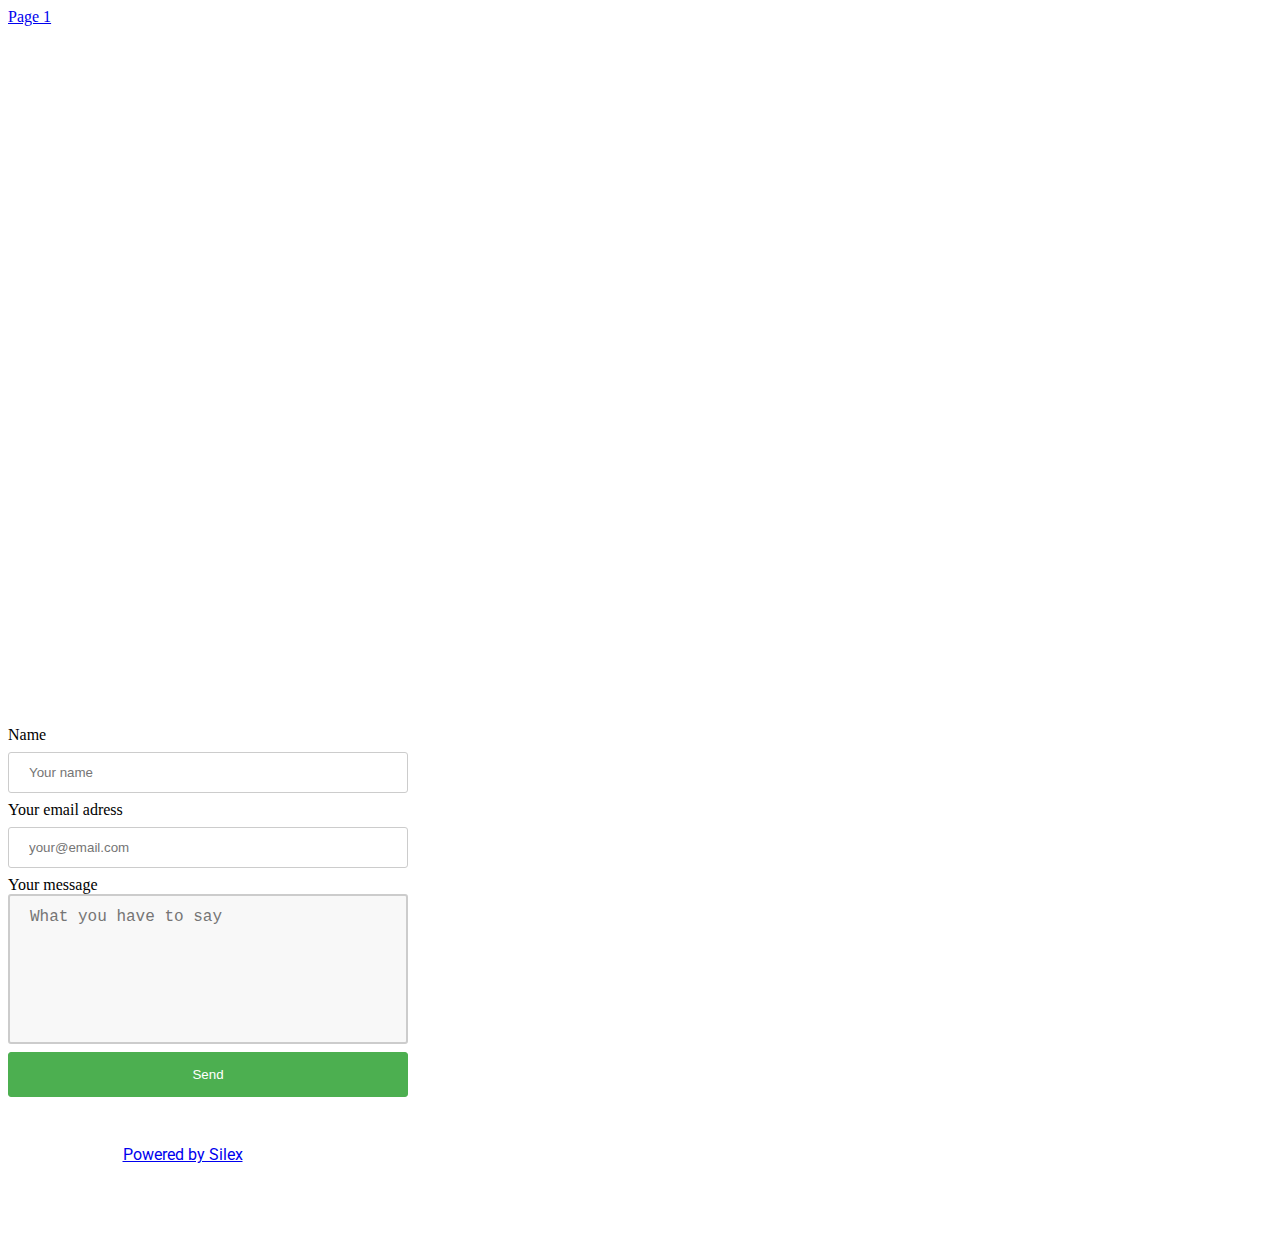
==== commit e7b9b158: "Create editable.html" ====
--- a/editable.html
+++ b/editable.html
@@ -13,9 +13,9 @@
 
     <style type="text/css" class="silex-style"></style>
     <script type="text/javascript" class="silex-script"></script>
-    <style class="silex-inline-styles" type="text/css">.body-initial {background-color: rgba(255,255,255,1);}.silex-id-1478366444112-1 {top: 100px; background-color: transparent; min-height: 100px;}.silex-id-1478366444112-0 {min-height: 100px; background-color: transparent; width: 1200px;}.silex-id-1474394621033-3 {top: 5px; left: 0px; background-image: url('xpdPwXTASnOUXFpIPgDs_IMG_1460_edt.jpg'); background-repeat: no-repeat; background-size: cover; background-position: bottom center;}.silex-id-1474394621032-2 {min-height: 600px; background-color: transparent; width: 1200px;}.silex-id-1560182929857-2 {width: 605px; min-height: 364px; background-color: rgb(255, 255, 255); top: 84px; left: 16px; background-image: url('silexlabs.org_.2015.png');}.silex-id-1560182924156-1 {width: 100px; min-height: 100px; top: 126px; left: 389px;}.silex-id-1560182916475-0 {width: 100px; min-height: 100px; top: 164px; left: 155px;}.silex-id-1442914737143-3 {min-height: 53px; width: 349px; top: 222px; left: 740px;}.silex-id-1478366450713-3 {top: 100px; background-color: transparent;}.silex-id-1478366450713-2 {min-height: 100px; background-color: transparent; width: 1200px;}</style>
+    <style class="silex-inline-styles" type="text/css">.body-initial {background-color: rgba(255,255,255,1);}.silex-id-1478366444112-1 {top: 100px; background-color: transparent; min-height: 100px;}.silex-id-1478366444112-0 {min-height: 100px; background-color: transparent; width: 1200px;}.silex-id-1474394621033-3 {top: 5px; left: 0px;}.silex-id-1474394621032-2 {min-height: 600px; background-color: transparent; width: 1200px;}.silex-id-1560183354411-0 {width: 400px; height: 400px; background-color: transparent; top: 100px; left: 583px;}.silex-id-1478366450713-3 {top: 100px; background-color: transparent;}.silex-id-1478366450713-2 {min-height: 100px; background-color: transparent; width: 1200px;}.silex-id-1442914737143-3 {min-height: 53px; width: 349px; top: 29px; left: 430px;}</style>
     <title></title>
-    <script type="text/json" class="silex-json-styles">[{"fonts":[{"family":"'Roboto', sans-serif","href":"https://fonts.googleapis.com/css?family=Roboto"}],"desktop":{"body-initial":{"background-color":"rgba(255,255,255,1)"},"silex-id-1474394621033-3":{"top":"5px","left":"0px","background-image":"url('xpdPwXTASnOUXFpIPgDs_IMG_1460_edt.jpg')","background-repeat":"no-repeat","background-size":"cover","background-position":"bottom center"},"silex-id-1474394621032-2":{"min-height":"600px","background-color":"transparent","width":"1200px","top":"","left":"","height":""},"silex-id-1474394605264-1":{"min-height":"100px","width":"100px","top":"100px","left":"100px"},"silex-id-1474394605263-0":{"min-height":"100px","background-color":"transparent"},"silex-id-1442914737143-3":{"min-height":"53px","width":"349px","top":"222px","left":"740px","height":""},"silex-id-1478366444112-0":{"min-height":"100px","background-color":"transparent","width":"1200px","top":"","left":"","height":""},"silex-id-1478366444112-1":{"top":"100px","background-color":"transparent","min-height":"100px","left":"","height":""},"silex-id-1478366450713-2":{"min-height":"100px","background-color":"transparent","width":"1200px","top":"","left":"","height":""},"silex-id-1478366450713-3":{"top":"100px","background-color":"transparent"},"silex-id-1560182916475-0":{"width":"100px","min-height":"100px","top":"164px","left":"155px"},"silex-id-1560182924156-1":{"width":"100px","min-height":"100px","top":"126px","left":"389px"},"silex-id-1560182929857-2":{"width":"605px","min-height":"364px","background-color":"rgb(255, 255, 255)","top":"84px","left":"16px","background-image":"url('silexlabs.org_.2015.png')"}},"mobile":{},"prodotypeData":{"component":{},"style":{"all-style":{"className":"all-style","templateName":"text","displayName":"All style","styles":{"desktop":{"normal":{"className":"all-style","pseudoClass":"normal","All":{"font-family":"'Roboto', sans-serif"}}}}}}}}]</script>
+    <script type="text/json" class="silex-json-styles">[{"fonts":[{"family":"'Roboto', sans-serif","href":"https://fonts.googleapis.com/css?family=Roboto"}],"desktop":{"body-initial":{"background-color":"rgba(255,255,255,1)"},"silex-id-1474394621033-3":{"top":"5px","left":"0px"},"silex-id-1474394621032-2":{"min-height":"600px","background-color":"transparent","width":"1200px","top":"","left":"","height":""},"silex-id-1474394605264-1":{"min-height":"100px","width":"100px","top":"100px","left":"100px"},"silex-id-1474394605263-0":{"min-height":"100px","background-color":"transparent"},"silex-id-1442914737143-3":{"min-height":"53px","width":"349px","top":"29px","left":"430px","height":""},"silex-id-1478366444112-0":{"min-height":"100px","background-color":"transparent","width":"1200px","top":"","left":"","height":""},"silex-id-1478366444112-1":{"top":"100px","background-color":"transparent","min-height":"100px","left":"","height":""},"silex-id-1478366450713-2":{"min-height":"100px","background-color":"transparent","width":"1200px","top":"","left":"","height":""},"silex-id-1478366450713-3":{"top":"100px","background-color":"transparent"},"silex-id-1560183354411-0":{"width":"400px","height":"400px","background-color":"transparent","top":"100px","left":"583px"}},"mobile":{},"prodotypeData":{"component":{"silex-id-1560183354411-0":{"name":"form1","templateName":"form","onsubmit":"alert('test')"}},"style":{"all-style":{"className":"all-style","templateName":"text","displayName":"All style","styles":{"desktop":{"normal":{"className":"all-style","pseudoClass":"normal","All":{"font-family":"'Roboto', sans-serif"}}}}}}}}]</script>
 
     
 <style class="silex-prodotype-style" type="text/css" data-style-id="all-style">.text-element > .silex-element-content {font-family: 'Roboto', sans-serif;}</style><link href="https://fonts.googleapis.com/css?family=Roboto" rel="stylesheet" class="silex-custom-font"><meta name="viewport" content="width=device-width, initial-scale=1"><meta name="website-width" content="1200"><style type="text/css" class="silex-style-settings">.website-width {width: 1200px;}</style><meta name="hostingProvider" content="unifile"><!-- Silex HEAD tag do not remove -->
@@ -39,17 +39,48 @@
         <div data-silex-type="container-element" class="editable-style silex-element-content silex-id-1478366444112-0 silex-container-content container-element prevent-draggable website-width" data-silex-id="silex-id-1478366444112-0"></div>
     </div>
     <div data-silex-type="container-element" class="prevent-draggable container-element editable-style silex-id-1474394621033-3 section-element prevent-resizable" data-silex-id="silex-id-1474394621033-3" style="">
-        <div data-silex-type="container-element" class="editable-style silex-element-content silex-id-1474394621032-2 silex-container-content container-element prevent-draggable website-width" data-silex-id="silex-id-1474394621032-2"><div data-silex-type="container-element" class="editable-style silex-id-1560182929857-2 container-element" data-silex-id="silex-id-1560182929857-2" style=""><div data-silex-type="text-element" class="editable-style silex-id-1560182924156-1 text-element" data-silex-id="silex-id-1560182924156-1" style="top: 126px; left: 389px; width: 100px; min-height: 100px;"><div class="silex-element-content normal"><p>New text box</p></div></div><div data-silex-type="text-element" class="editable-style silex-id-1560182916475-0 text-element" data-silex-id="silex-id-1560182916475-0" style="top: 164px; left: 155px; width: 100px; min-height: 100px;"><div class="silex-element-content normal"><p>New text box</p></div></div></div><div data-silex-id="silex-id-1442914737143-3" class="editable-style silex-id-1442914737143-3 text-element" data-silex-type="text-element" style="">
+        <div data-silex-type="container-element" class="editable-style silex-element-content silex-id-1474394621032-2 silex-container-content container-element prevent-draggable website-width" data-silex-id="silex-id-1474394621032-2"></div>
+    <div data-silex-type="html-element" class="editable-style silex-id-1560183354411-0 html-element silex-component silex-component-form silex-use-height-not-minheight silex-element-content-full-height" data-silex-id="silex-id-1560183354411-0"><div class="silex-element-content"><form id="id_1560183378951_942" action="https://formspree.io/your@email.com" method="POST" onsubmit="return onsubmit_1560183378951_942(event);">
+  
+  <div>
+    <label for="field1">Name</label>
+    <input type="text" required="" id="field1" name="field1" placeholder="Your name">
+  </div>
+  
+  
+  <div>
+    <label for="field2">Your email adress</label>
+    <input type="text" required="" id="field2" name="field2" placeholder="your@email.com">
+  </div>
+  
+  
+  <div class="fill-vertical">
+    <label for="field3">Your message</label>
+    <textarea required="" id="field3" name="field3" placeholder="What you have to say"></textarea>
+  </div>
+  
+  <input type="submit" value="Send">
+</form>
+<style>#id_1560183378951_942 input[type=text], select {width: 100%; padding: 12px 20px; margin: 8px 0; display: inline-block; border: 1px solid #ccc; border-radius: 3px; box-sizing: border-box;}#id_1560183378951_942 input[type=submit] {width: 100%; background-color: #4CAF50; color: #FFFFFF; padding: 14px 20px; margin: 8px 0; border: 1px solid #4CAF50; border-radius: 3px; cursor: pointer;}#id_1560183378951_942 label {color: #000000;}#id_1560183378951_942 .fill-vertical {flex: 1 1 auto; display: flex; flex-direction: column;}#id_1560183378951_942 .fill-vertical textarea {flex: 1 1 auto; width: 100%; height: 150px; padding: 12px 20px; box-sizing: border-box; border: 2px solid #ccc; border-radius: 3px; background-color: #f8f8f8; font-size: 16px; resize: none;}#id_1560183378951_942 {border-radius: 3px; display: flex; flex-direction: column; justify-content: space-between; height: 100%;}</style>
+
+<script type="text/javascript">
+function onsubmit_1560183378951_942(event) {
+try {
+    alert('test')
+} catch(e) {}
+}
+</script>
+
+</div></div></div>
+    <div data-silex-type="container-element" class="prevent-draggable container-element editable-style silex-id-1478366450713-3 section-element prevent-resizable" data-silex-id="silex-id-1478366450713-3" style="">
+        <div data-silex-type="container-element" class="editable-style silex-element-content silex-id-1478366450713-2 silex-container-content container-element prevent-draggable website-width" data-silex-id="silex-id-1478366450713-2">
+
+            <div data-silex-id="silex-id-1442914737143-3" class="editable-style silex-id-1442914737143-3 text-element" data-silex-type="text-element" style="">
                 <div class="silex-element-content normal">
                     <br>
                     <div style="text-align: center;"><a href="//www.silex.me/">Powered by Silex</a></div>
                 </div>
-            </div></div>
-    </div>
-    <div data-silex-type="container-element" class="prevent-draggable container-element editable-style silex-id-1478366450713-3 section-element prevent-resizable" data-silex-id="silex-id-1478366450713-3" style="">
-        <div data-silex-type="container-element" class="editable-style silex-element-content silex-id-1478366450713-2 silex-container-content container-element prevent-draggable website-width" data-silex-id="silex-id-1478366450713-2">
-
-            
+            </div>
         </div>
     </div>
 
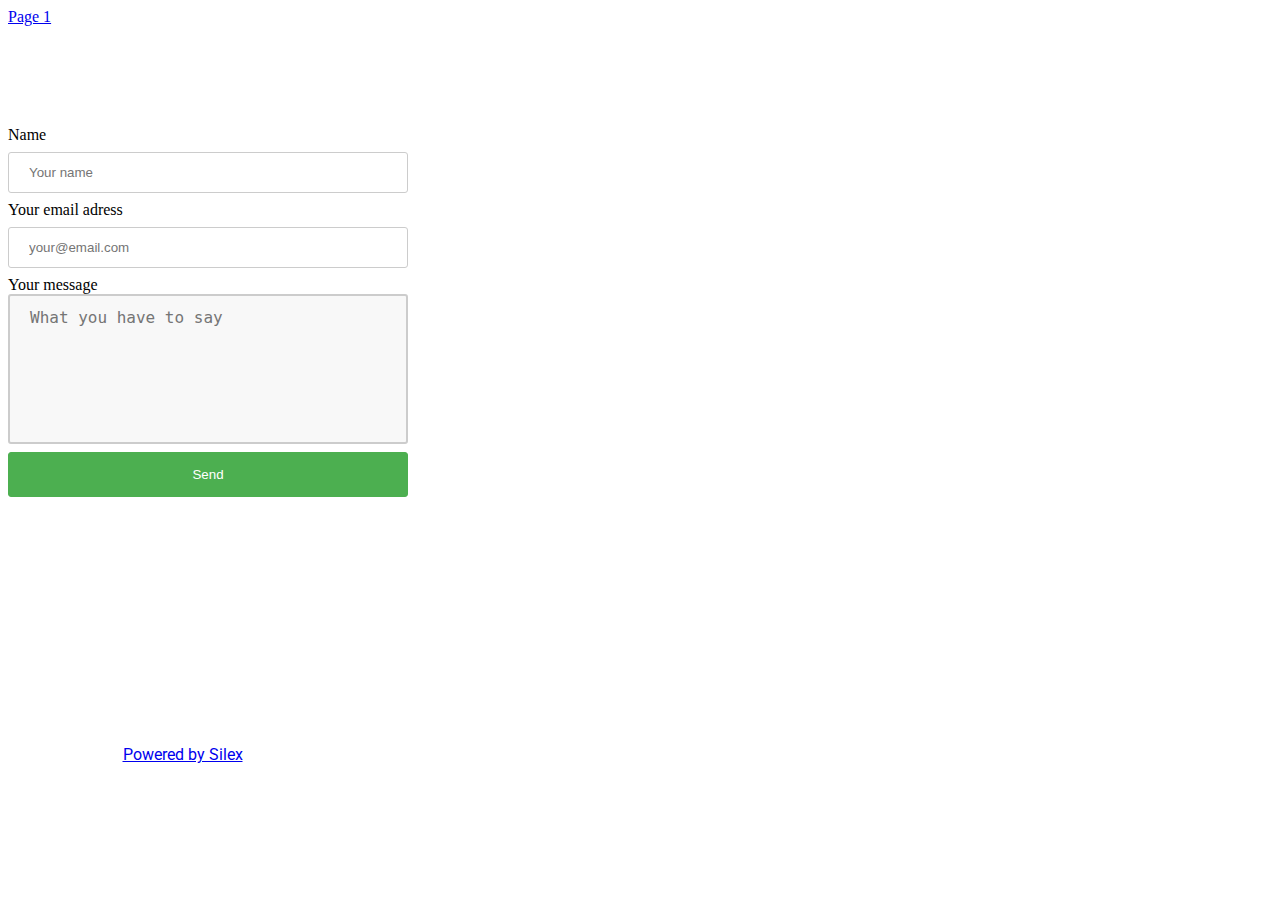
==== commit c66afe42: "Create editable.html" ====
--- a/editable.html
+++ b/editable.html
@@ -13,9 +13,9 @@
 
     <style type="text/css" class="silex-style"></style>
     <script type="text/javascript" class="silex-script"></script>
-    <style class="silex-inline-styles" type="text/css">.body-initial {background-color: rgba(255,255,255,1);}.silex-id-1478366444112-1 {top: 100px; background-color: transparent; min-height: 100px;}.silex-id-1478366444112-0 {min-height: 100px; background-color: transparent; width: 1200px;}.silex-id-1474394621033-3 {top: 5px; left: 0px;}.silex-id-1474394621032-2 {min-height: 600px; background-color: transparent; width: 1200px;}.silex-id-1560183354411-0 {width: 400px; height: 400px; background-color: transparent; top: 100px; left: 583px;}.silex-id-1478366450713-3 {top: 100px; background-color: transparent;}.silex-id-1478366450713-2 {min-height: 100px; background-color: transparent; width: 1200px;}.silex-id-1442914737143-3 {min-height: 53px; width: 349px; top: 29px; left: 430px;}</style>
+    <style class="silex-inline-styles" type="text/css">.body-initial {background-color: rgba(255,255,255,1);}.silex-id-1478366444112-1 {top: 100px; background-color: transparent; min-height: 100px;}.silex-id-1478366444112-0 {min-height: 100px; background-color: transparent; width: 1200px;}.silex-id-1474394621033-3 {top: 5px; left: 0px;}.silex-id-1474394621032-2 {min-height: 600px; background-color: transparent; width: 1200px;}.silex-id-1560183354411-0 {width: 400px; height: 400px; background-color: transparent; top: 89.66666668653488px; left: 259px;}.silex-id-1478366450713-3 {top: 100px; background-color: transparent;}.silex-id-1478366450713-2 {min-height: 100px; background-color: transparent; width: 1200px;}.silex-id-1442914737143-3 {min-height: 53px; width: 349px; top: 29px; left: 430px;}</style>
     <title></title>
-    <script type="text/json" class="silex-json-styles">[{"fonts":[{"family":"'Roboto', sans-serif","href":"https://fonts.googleapis.com/css?family=Roboto"}],"desktop":{"body-initial":{"background-color":"rgba(255,255,255,1)"},"silex-id-1474394621033-3":{"top":"5px","left":"0px"},"silex-id-1474394621032-2":{"min-height":"600px","background-color":"transparent","width":"1200px","top":"","left":"","height":""},"silex-id-1474394605264-1":{"min-height":"100px","width":"100px","top":"100px","left":"100px"},"silex-id-1474394605263-0":{"min-height":"100px","background-color":"transparent"},"silex-id-1442914737143-3":{"min-height":"53px","width":"349px","top":"29px","left":"430px","height":""},"silex-id-1478366444112-0":{"min-height":"100px","background-color":"transparent","width":"1200px","top":"","left":"","height":""},"silex-id-1478366444112-1":{"top":"100px","background-color":"transparent","min-height":"100px","left":"","height":""},"silex-id-1478366450713-2":{"min-height":"100px","background-color":"transparent","width":"1200px","top":"","left":"","height":""},"silex-id-1478366450713-3":{"top":"100px","background-color":"transparent"},"silex-id-1560183354411-0":{"width":"400px","height":"400px","background-color":"transparent","top":"100px","left":"583px"}},"mobile":{},"prodotypeData":{"component":{"silex-id-1560183354411-0":{"name":"form1","templateName":"form","onsubmit":"alert('test')"}},"style":{"all-style":{"className":"all-style","templateName":"text","displayName":"All style","styles":{"desktop":{"normal":{"className":"all-style","pseudoClass":"normal","All":{"font-family":"'Roboto', sans-serif"}}}}}}}}]</script>
+    <script type="text/json" class="silex-json-styles">[{"fonts":[{"family":"'Roboto', sans-serif","href":"https://fonts.googleapis.com/css?family=Roboto"}],"desktop":{"body-initial":{"background-color":"rgba(255,255,255,1)"},"silex-id-1474394621033-3":{"top":"5px","left":"0px"},"silex-id-1474394621032-2":{"min-height":"600px","background-color":"transparent","width":"1200px","top":"","left":"","height":""},"silex-id-1474394605264-1":{"min-height":"100px","width":"100px","top":"100px","left":"100px"},"silex-id-1474394605263-0":{"min-height":"100px","background-color":"transparent"},"silex-id-1442914737143-3":{"min-height":"53px","width":"349px","top":"29px","left":"430px","height":""},"silex-id-1478366444112-0":{"min-height":"100px","background-color":"transparent","width":"1200px","top":"","left":"","height":""},"silex-id-1478366444112-1":{"top":"100px","background-color":"transparent","min-height":"100px","left":"","height":""},"silex-id-1478366450713-2":{"min-height":"100px","background-color":"transparent","width":"1200px","top":"","left":"","height":""},"silex-id-1478366450713-3":{"top":"100px","background-color":"transparent"},"silex-id-1560183354411-0":{"width":"400px","height":"400px","background-color":"transparent","top":"89.66666668653488px","left":"259px"}},"mobile":{},"prodotypeData":{"component":{"silex-id-1560183354411-0":{"name":"form1","templateName":"form","onsubmit":"alert(\"test\")"}},"style":{"all-style":{"className":"all-style","templateName":"text","displayName":"All style","styles":{"desktop":{"normal":{"className":"all-style","pseudoClass":"normal","All":{"font-family":"'Roboto', sans-serif"}}}}}}}}]</script>
 
     
 <style class="silex-prodotype-style" type="text/css" data-style-id="all-style">.text-element > .silex-element-content {font-family: 'Roboto', sans-serif;}</style><link href="https://fonts.googleapis.com/css?family=Roboto" rel="stylesheet" class="silex-custom-font"><meta name="viewport" content="width=device-width, initial-scale=1"><meta name="website-width" content="1200"><style type="text/css" class="silex-style-settings">.website-width {width: 1200px;}</style><meta name="hostingProvider" content="unifile"><!-- Silex HEAD tag do not remove -->
@@ -39,8 +39,7 @@
         <div data-silex-type="container-element" class="editable-style silex-element-content silex-id-1478366444112-0 silex-container-content container-element prevent-draggable website-width" data-silex-id="silex-id-1478366444112-0"></div>
     </div>
     <div data-silex-type="container-element" class="prevent-draggable container-element editable-style silex-id-1474394621033-3 section-element prevent-resizable" data-silex-id="silex-id-1474394621033-3" style="">
-        <div data-silex-type="container-element" class="editable-style silex-element-content silex-id-1474394621032-2 silex-container-content container-element prevent-draggable website-width" data-silex-id="silex-id-1474394621032-2"></div>
-    <div data-silex-type="html-element" class="editable-style silex-id-1560183354411-0 html-element silex-component silex-component-form silex-use-height-not-minheight silex-element-content-full-height" data-silex-id="silex-id-1560183354411-0"><div class="silex-element-content"><form id="id_1560183378951_942" action="https://formspree.io/your@email.com" method="POST" onsubmit="return onsubmit_1560183378951_942(event);">
+        <div data-silex-type="container-element" class="editable-style silex-element-content silex-id-1474394621032-2 silex-container-content container-element prevent-draggable website-width" data-silex-id="silex-id-1474394621032-2"><div data-silex-type="html-element" class="editable-style silex-id-1560183354411-0 html-element silex-component silex-component-form silex-use-height-not-minheight silex-element-content-full-height" data-silex-id="silex-id-1560183354411-0" style=""><div class="silex-element-content"><form id="id_1560183420982_431" action="https://formspree.io/your@email.com" method="POST" onsubmit="return onsubmit_1560183420982_431(event);">
   
   <div>
     <label for="field1">Name</label>
@@ -61,17 +60,18 @@
   
   <input type="submit" value="Send">
 </form>
-<style>#id_1560183378951_942 input[type=text], select {width: 100%; padding: 12px 20px; margin: 8px 0; display: inline-block; border: 1px solid #ccc; border-radius: 3px; box-sizing: border-box;}#id_1560183378951_942 input[type=submit] {width: 100%; background-color: #4CAF50; color: #FFFFFF; padding: 14px 20px; margin: 8px 0; border: 1px solid #4CAF50; border-radius: 3px; cursor: pointer;}#id_1560183378951_942 label {color: #000000;}#id_1560183378951_942 .fill-vertical {flex: 1 1 auto; display: flex; flex-direction: column;}#id_1560183378951_942 .fill-vertical textarea {flex: 1 1 auto; width: 100%; height: 150px; padding: 12px 20px; box-sizing: border-box; border: 2px solid #ccc; border-radius: 3px; background-color: #f8f8f8; font-size: 16px; resize: none;}#id_1560183378951_942 {border-radius: 3px; display: flex; flex-direction: column; justify-content: space-between; height: 100%;}</style>
+<style>#id_1560183420982_431 input[type=text], select {width: 100%; padding: 12px 20px; margin: 8px 0; display: inline-block; border: 1px solid #ccc; border-radius: 3px; box-sizing: border-box;}#id_1560183420982_431 input[type=submit] {width: 100%; background-color: #4CAF50; color: #FFFFFF; padding: 14px 20px; margin: 8px 0; border: 1px solid #4CAF50; border-radius: 3px; cursor: pointer;}#id_1560183420982_431 label {color: #000000;}#id_1560183420982_431 .fill-vertical {flex: 1 1 auto; display: flex; flex-direction: column;}#id_1560183420982_431 .fill-vertical textarea {flex: 1 1 auto; width: 100%; height: 150px; padding: 12px 20px; box-sizing: border-box; border: 2px solid #ccc; border-radius: 3px; background-color: #f8f8f8; font-size: 16px; resize: none;}#id_1560183420982_431 {border-radius: 3px; display: flex; flex-direction: column; justify-content: space-between; height: 100%;}</style>
 
 <script type="text/javascript">
-function onsubmit_1560183378951_942(event) {
+function onsubmit_1560183420982_431(event) {
 try {
-    alert('test')
+    alert("test")
 } catch(e) {}
 }
 </script>
 
 </div></div></div>
+    </div>
     <div data-silex-type="container-element" class="prevent-draggable container-element editable-style silex-id-1478366450713-3 section-element prevent-resizable" data-silex-id="silex-id-1478366450713-3" style="">
         <div data-silex-type="container-element" class="editable-style silex-element-content silex-id-1478366450713-2 silex-container-content container-element prevent-draggable website-width" data-silex-id="silex-id-1478366450713-2">
 
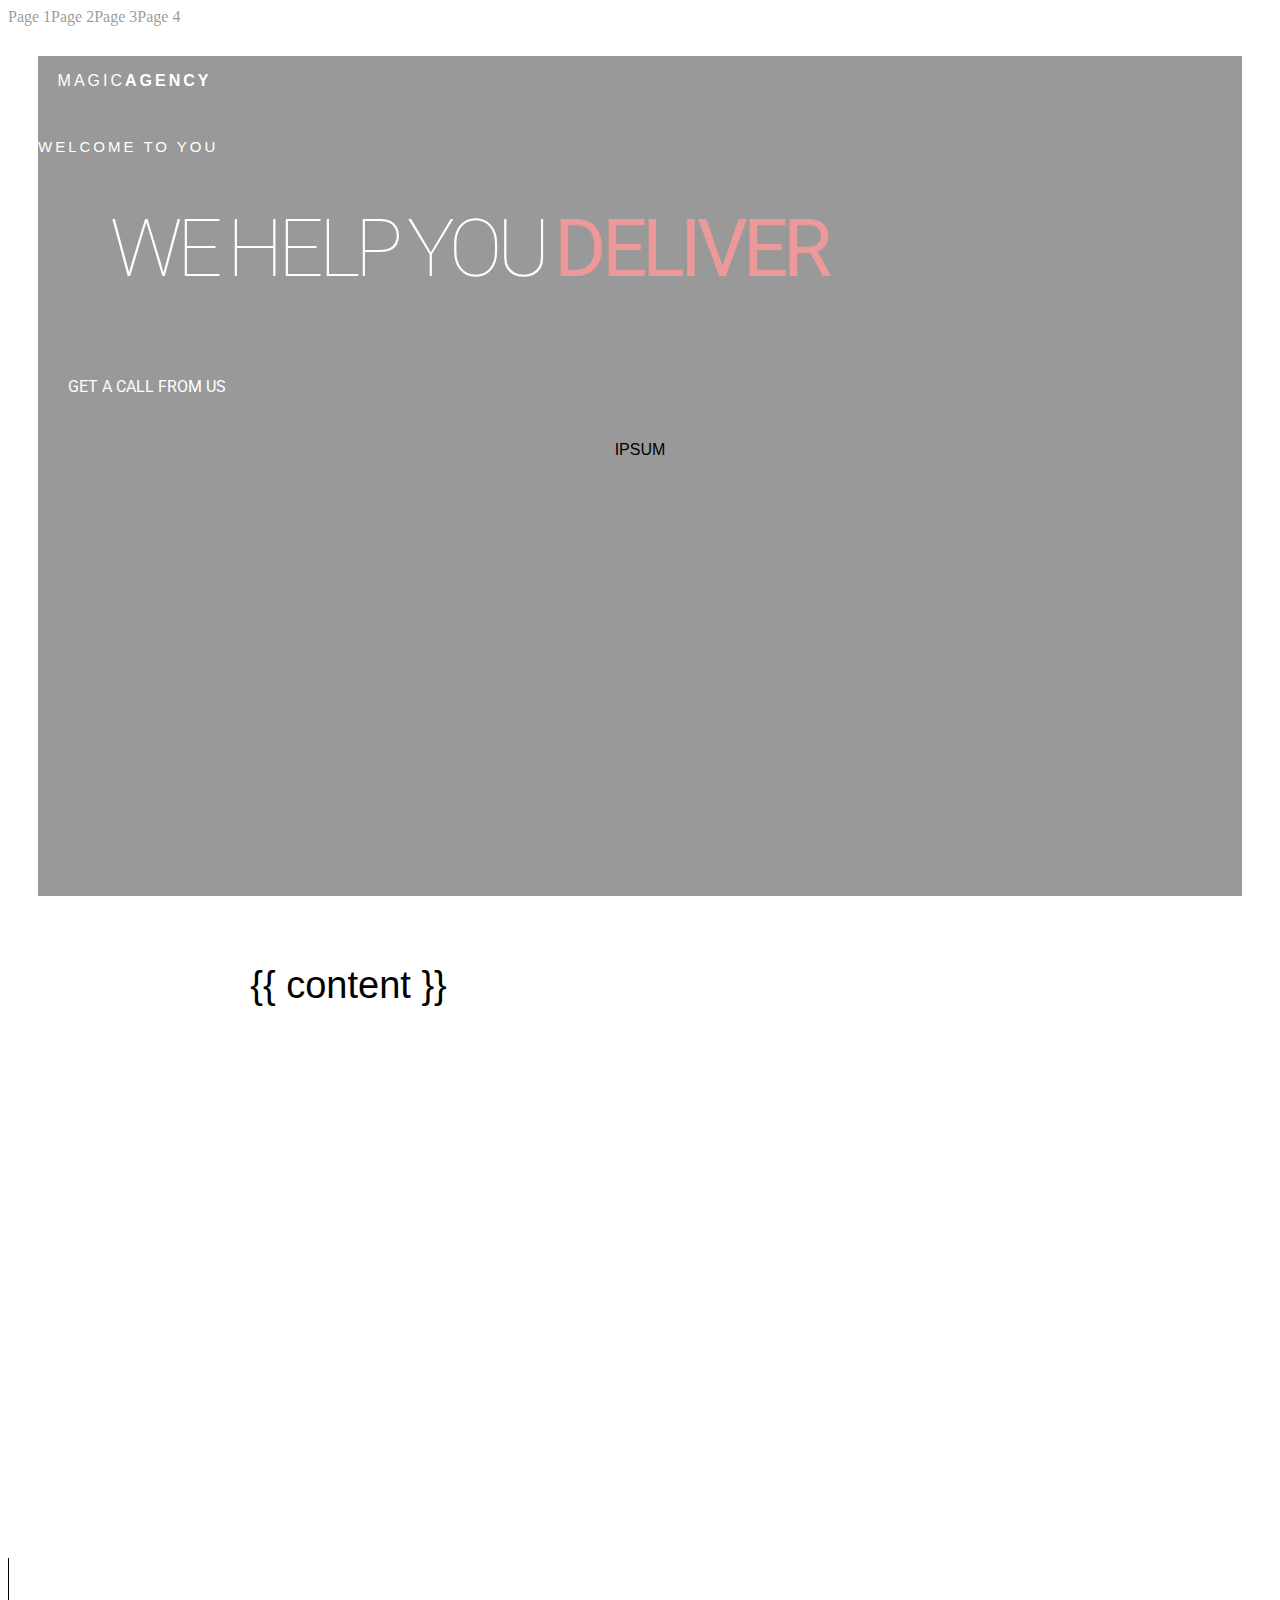
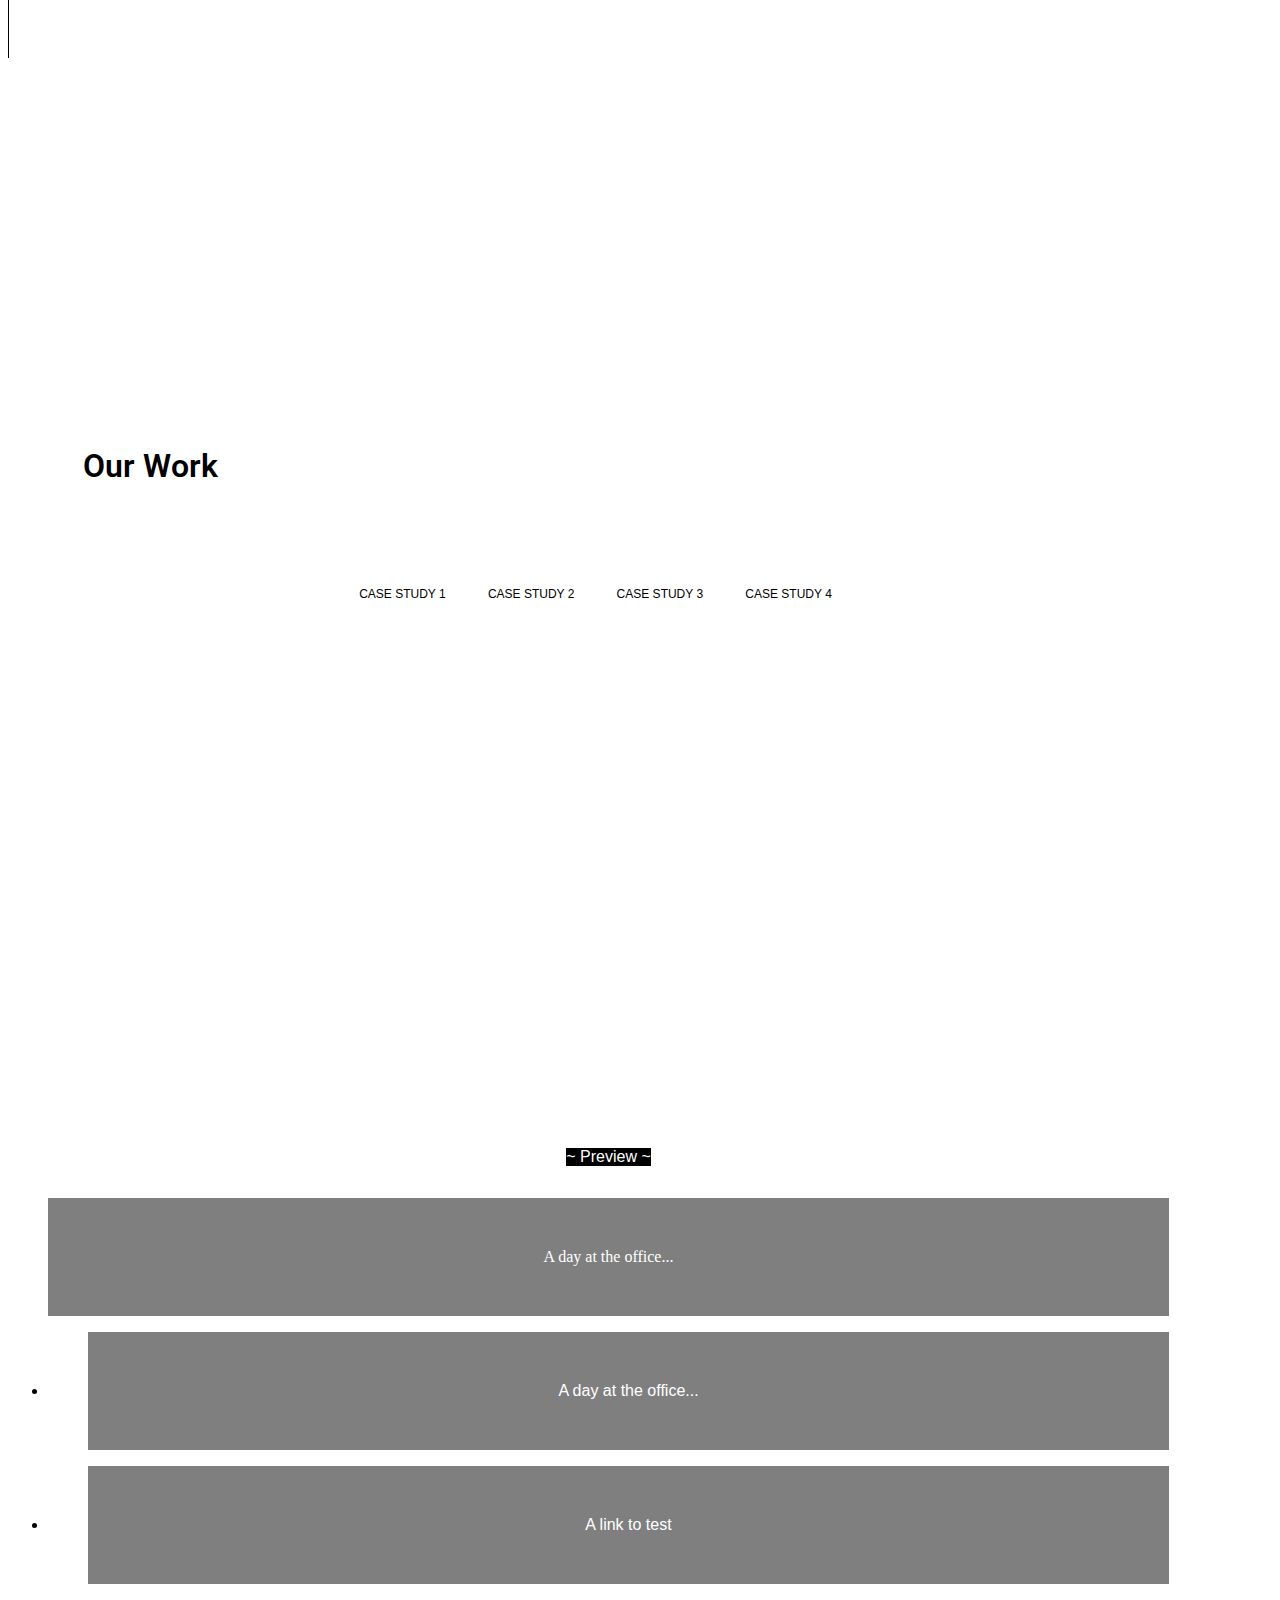
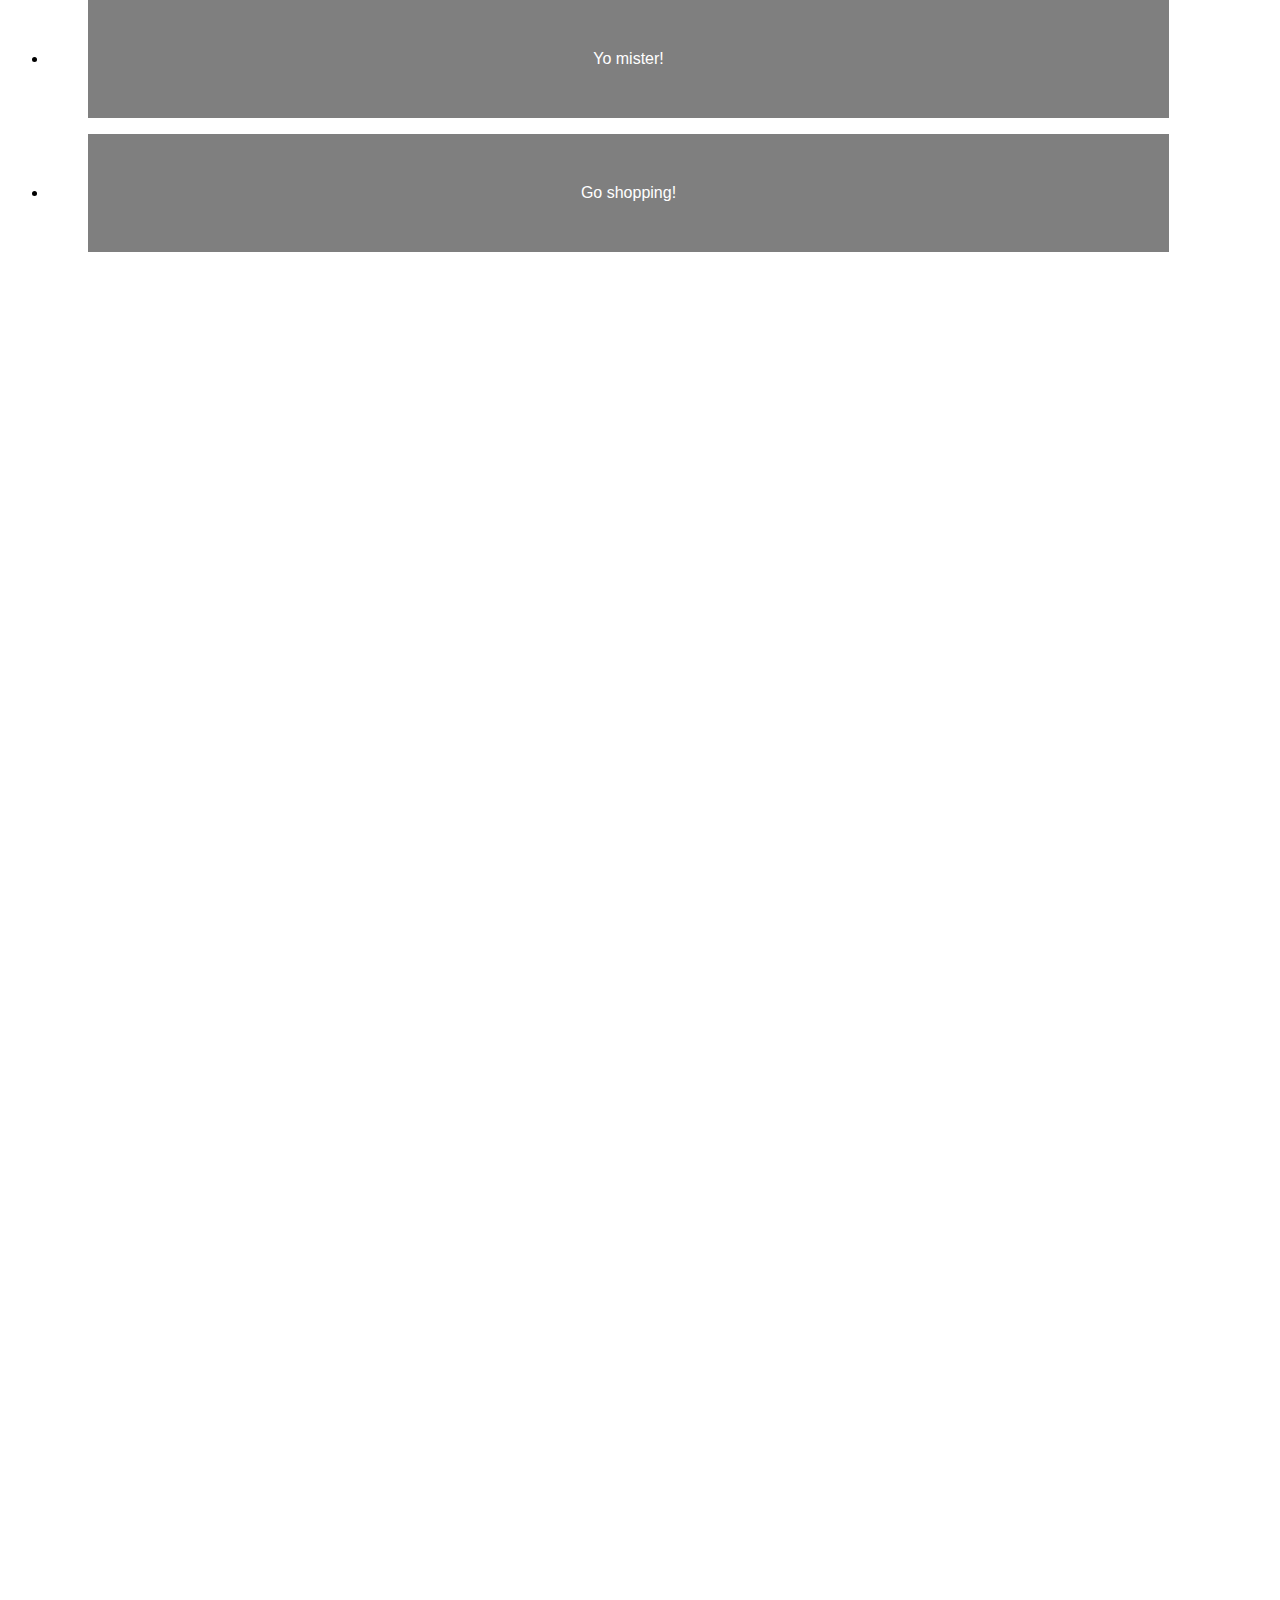
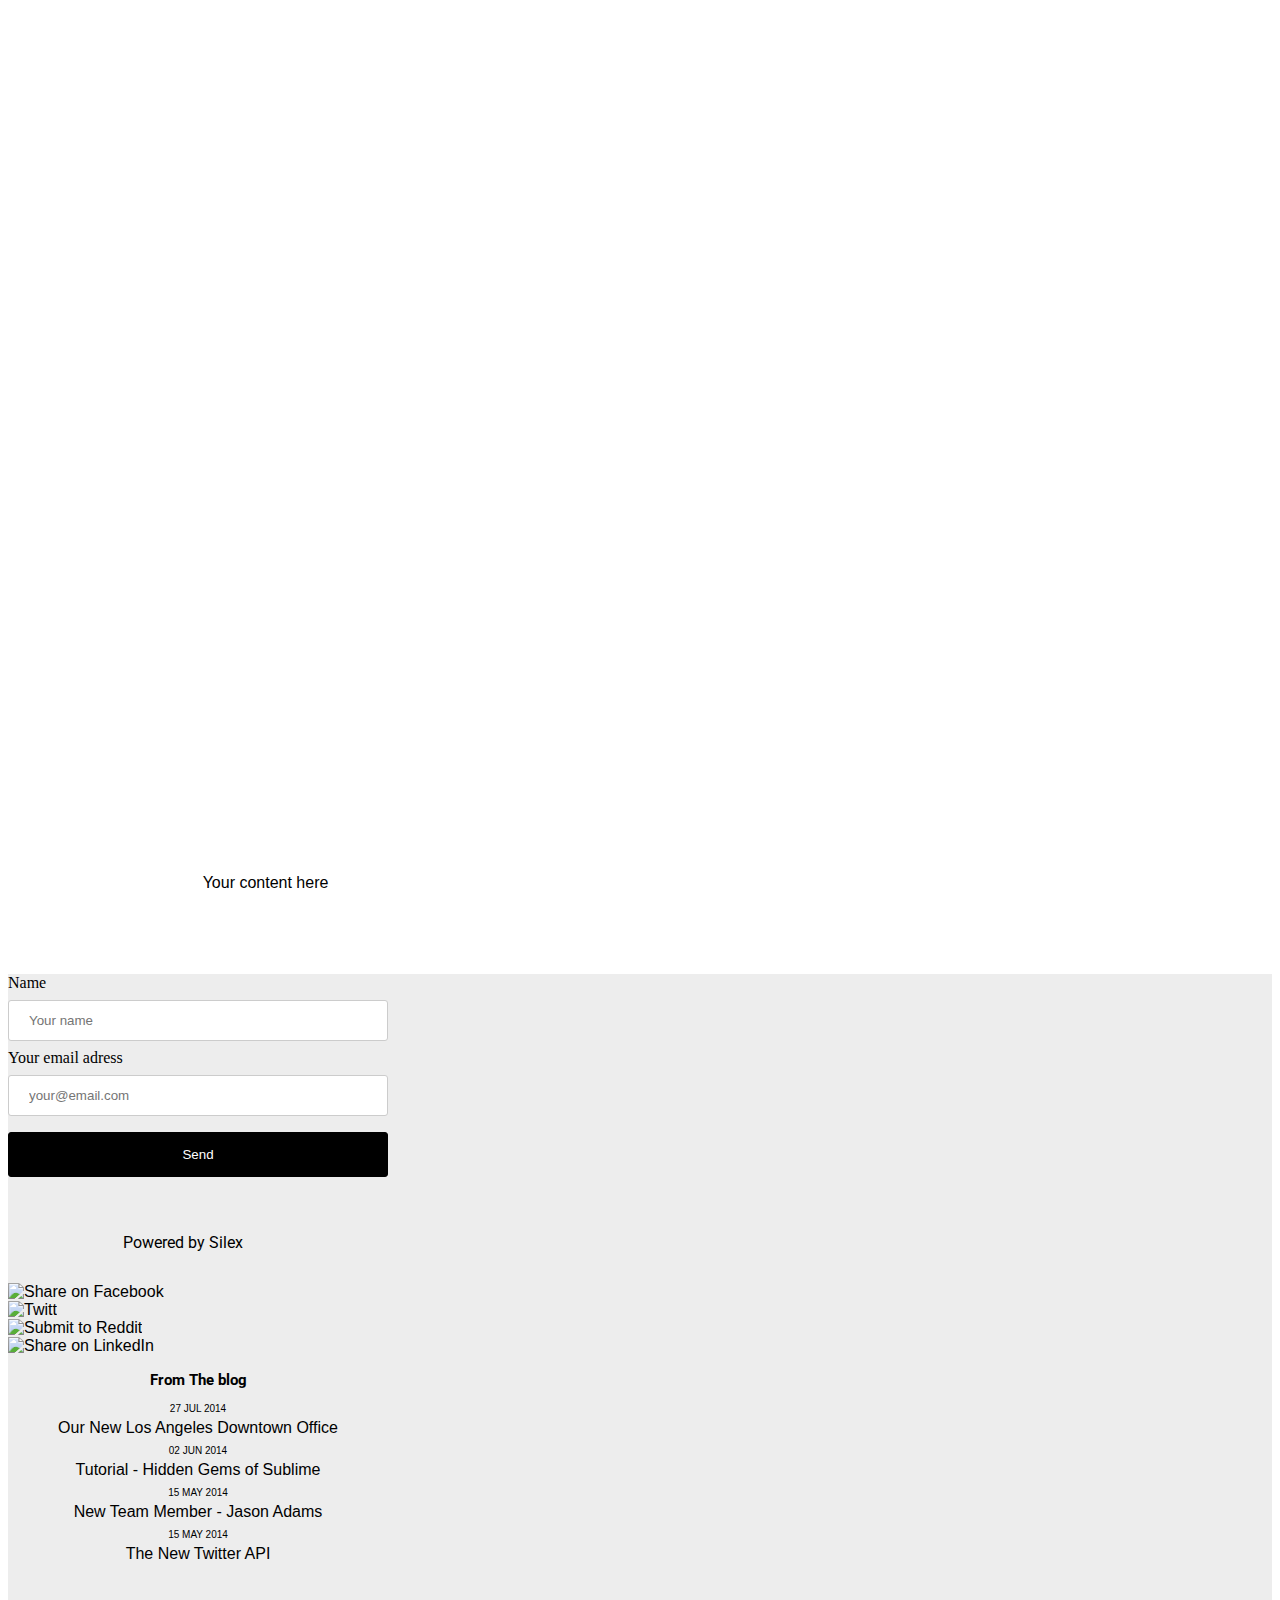
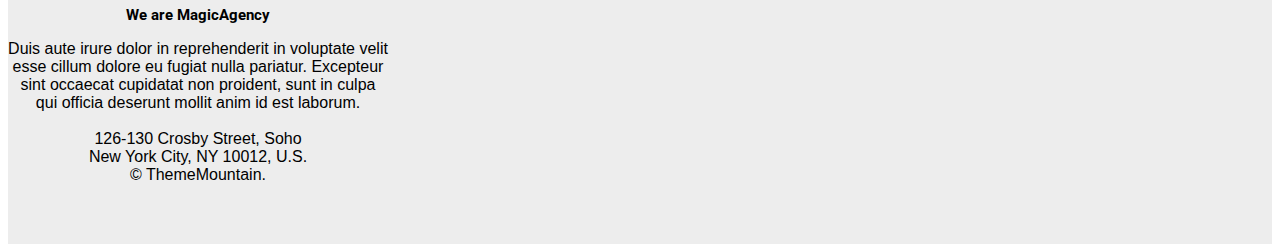
==== commit 6453b4fa: "Create editable.html" ====
--- a/editable.html
+++ b/editable.html
@@ -1,4 +1,4 @@
-<!DOCTYPE html><html lang="" class="silex-runtime"><head>
+<!DOCTYPE html><html lang=""><head>
     <meta charset="UTF-8">
     <!-- generator meta tag -->
     <!-- leave this for stats and Silex version check -->
@@ -11,92 +11,204 @@
     <link rel="stylesheet" href="https://preprod.silex.me/static/2.10/normalize.css" data-silex-static="">
     <link rel="stylesheet" href="https://preprod.silex.me/static/2.10/front-end.css" data-silex-static="">
 
-    <style type="text/css" class="silex-style"></style>
-    <script type="text/javascript" class="silex-script"></script>
-    <style class="silex-inline-styles" type="text/css">.body-initial {background-color: rgba(255,255,255,1);}.silex-id-1478366444112-1 {top: 100px; background-color: transparent; min-height: 100px;}.silex-id-1478366444112-0 {min-height: 100px; background-color: transparent; width: 1200px;}.silex-id-1474394621033-3 {top: 5px; left: 0px;}.silex-id-1474394621032-2 {min-height: 600px; background-color: transparent; width: 1200px;}.silex-id-1560183354411-0 {width: 400px; height: 400px; background-color: transparent; top: 89.66666668653488px; left: 259px;}.silex-id-1478366450713-3 {top: 100px; background-color: transparent;}.silex-id-1478366450713-2 {min-height: 100px; background-color: transparent; width: 1200px;}.silex-id-1442914737143-3 {min-height: 53px; width: 349px; top: 29px; left: 430px;}</style>
+    <style type="text/css" class="silex-style">.hero-scroll-down {cursor: pointer;}@media (min-width:480px) {body div.container-element.section-element.hero {height: 100vh;}}div.image .text-element {position: absolute; top: 20px; bottom: 20px; left: 20px; right: 20px; width: initial; height: initial;}.silex-runtime div.image .text-element {top: 0; bottom: 0; left: 0; right: 0;}@media (min-width:480px) {div.image .text-element {background-color: rgba(255, 255, 255, .6);}div.image .silex-element-content {display: flex; flex-direction: column; justify-content: center; height: 100%;}.silex-runtime div.image .text-element {opacity: 0; transition: opacity .3s ease;}.silex-runtime div.image:hover .text-element {opacity: 1;}}@media (min-width: 1260px) {body div.container-element.section-element.hero {border: 30px solid white; box-sizing: border-box;}}</style>
+    
+    <style class="silex-inline-styles" type="text/css">.body-initial {background-color: rgba(255,255,255,1);}.silex-id-1478366444112-1 {top: 0px; background-color: rgba(0,0,0,1); left: 0px; min-width: 1200px; background-image: url('../../../../../libs/templates/silex-templates/agency/assets/jake-givens-545-unsplash.jpg'); background-position: center center; background-size: cover; background-attachment: fixed; background-repeat: no-repeat;}@media only screen and (max-width: 480px), only screen and (max-device-width: 480px) {.silex-id-1478366444112-1 {top: 0px; left: 0px; min-height: 850px;}}.silex-id-1478366444112-0 {min-height: 707px; background-color: transparent; width: 1200px; top: 15px; left: 179px; background-size: cover; background-position: center center; background-attachment: fixed; background-repeat: no-repeat;}@media only screen and (max-width: 480px), only screen and (max-device-width: 480px) {.silex-id-1478366444112-0 {background-attachment: scroll; background-position: top right; min-height: 850px;}}.silex-id-1526227950696-2 {width: 193px; min-height: 51px; top: 34px; left: 1px; background-color: rgba(0,0,0,1);}@media only screen and (max-width: 480px), only screen and (max-device-width: 480px) {.silex-id-1526227950696-2 {top: 103px; left: 11px; width: 421px; min-height: 75px;}}.silex-id-1537806314257-0 {width: 862px; background-color: transparent; min-height: 449px; top: 112px; left: 155px;}@media only screen and (max-width: 480px), only screen and (max-device-width: 480px) {.silex-id-1537806314257-0 {top: 191px; left: 11px; width: 421px; min-height: 715px;}}.silex-id-1526228786122-6 {width: 861px; min-height: 220px; top: 136px; left: 0px;}@media only screen and (max-width: 480px), only screen and (max-device-width: 480px) {.silex-id-1526228786122-6 {top: 18px; left: 11px; width: 401px; min-height: 451px;}}.silex-id-1537804414408-1 {width: 218px; min-height: 51px; top: 379px; left: 337px; background-color: transparent;}@media only screen and (max-width: 480px), only screen and (max-device-width: 480px) {.silex-id-1537804414408-1 {top: 528px; left: 11px; width: 400px; min-height: 79px;}}.silex-id-1474394621033-3 {top: 944px; left: 0px; min-width: 1200px; background-color: rgba(255,255,255,1);}@media only screen and (max-width: 480px), only screen and (max-device-width: 480px) {.silex-id-1474394621033-3 {top: 850px; left: 0px;}}.silex-id-1474394621032-2 {min-height: 846px; background-color: transparent; width: 1200px; top: 15px; left: 179px;}@media only screen and (max-width: 480px), only screen and (max-device-width: 480px) {.silex-id-1474394621032-2 {min-height: 757px;}}.silex-id-1526229898484-7 {width: 681px; min-height: 594px; top: 30px; left: 259px;}@media only screen and (max-width: 480px), only screen and (max-device-width: 480px) {.silex-id-1526229898484-7 {top: 156px; left: 11px; width: 421px; min-height: 714px;}}.silex-id-1526233796116-3 {width: 20px; background-color: rgb(255, 255, 255); min-height: 100px; top: 695px; left: 609px; border-width: 0 0 0 1px; border-style: solid;}@media only screen and (max-width: 480px), only screen and (max-device-width: 480px) {.silex-id-1526233796116-3 {top: 690px; left: 422px; width: 20px; min-height: 100px;}}.silex-id-1552764033710-0 {width: 100px; min-height: 100px; background-color: rgb(255, 255, 255); top: 17px; left: 16px;}.silex-id-1526228746540-3 {top: 2354px; left: 0px; min-width: 1200px; min-height: 1154px;}@media only screen and (max-width: 480px), only screen and (max-device-width: 480px) {.silex-id-1526228746540-3 {top: 2052px; left: 0px;}}.silex-id-1526228746540-4 {min-height: 1154px; background-color: transparent; width: 1200px; top: 15px; left: 179px;}@media only screen and (max-width: 480px), only screen and (max-device-width: 480px) {.silex-id-1526228746540-4 {min-height: 1220px; top: 0px; left: 12px; width: 444px;}}.silex-id-1545825199497-0 {width: 100px; background-color: rgb(255, 255, 255); min-height: 100px; top: 0px; left: 0px;}@media only screen and (max-width: 480px), only screen and (max-device-width: 480px) {.silex-id-1545825199497-0 {top: 0px; left: 11px; width: 421px; min-height: 93px;}}.silex-id-1526233329576-0 {width: 285px; min-height: 79px; top: 6px; left: 474px;}.silex-id-1526233447270-1 {width: 1175px; min-height: 168px; top: 48px; left: 11px;}@media only screen and (max-width: 480px), only screen and (max-device-width: 480px) {.silex-id-1526233447270-1 {top: 106px; left: 11px; width: 421px; min-height: 154px;}}.silex-id-1526239919266-0 {width: 380px; background-color: rgb(255, 255, 255); min-height: 200px; top: 174px; left: 0px; background-image: url('../../../../../libs/templates/silex-templates/agency/assets/kobu-agency-472677-unsplash.jpg'); background-size: cover; background-position: center center; background-repeat: no-repeat;}@media only screen and (max-width: 480px), only screen and (max-device-width: 480px) {.silex-id-1526239919266-0 {top: 254px; left: 11px; width: 421px; min-height: 200px;}}.silex-id-1526240050328-2 {width: 201px; min-height: 134px; top: 319px; left: 435px;}.silex-id-1526241932312-13 {width: 380px; background-color: rgb(255, 255, 255); min-height: 200px; top: 395px; left: 0px; background-image: url('../../../../../libs/templates/silex-templates/agency/assets/bianca-lucas-496554-unsplash.jpg'); background-size: cover; background-position: center center; background-repeat: no-repeat;}@media only screen and (max-width: 480px), only screen and (max-device-width: 480px) {.silex-id-1526241932312-13 {top: 454px; left: 11px; width: 421px; min-height: 200px;}}.silex-id-1526241932314-14 {width: 201px; min-height: 134px; top: 30px; left: 20px;}.silex-id-1526243483554-2 {height: 866px; width: 1201px; background-color: transparent; top: 171px; left: 0px;}.silex-id-1526242009200-19 {width: 380px; background-color: rgb(255, 255, 255); min-height: 200px; top: 616px; left: 0px; background-image: url('../../../../../libs/templates/silex-templates/agency/assets/pepe-nero-229533-unsplash.jpg'); background-size: cover; background-position: center center; background-repeat: no-repeat;}@media only screen and (max-width: 480px), only screen and (max-device-width: 480px) {.silex-id-1526242009200-19 {top: 1074px; left: 11px; width: 421px; min-height: 200px;}}.silex-id-1526242009200-20 {width: 201px; min-height: 134px; top: 319px; left: 435px;}.silex-id-1526242067678-23 {width: 378px; background-color: rgb(255, 255, 255); min-height: 420px; top: 175px; left: 410px; background-image: url('../../../../../libs/templates/silex-templates/agency/assets/frankie-cordoba-526925-unsplash.jpg'); background-size: cover; background-position: center center; background-repeat: no-repeat;}@media only screen and (max-width: 480px), only screen and (max-device-width: 480px) {.silex-id-1526242067678-23 {top: 2294px; left: 11px; width: 421px; min-height: 420px;}}.silex-id-1526242067678-24 {width: 201px; min-height: 134px; top: 319px; left: 435px;}.silex-id-1526241769800-9 {width: 378px; background-color: rgb(255, 255, 255); min-height: 420px; top: 612px; left: 412px; background-image: url('../../../../../libs/templates/silex-templates/agency/assets/pepe-nero-229533-unsplash.jpg'); background-size: cover; background-position: center center; background-repeat: no-repeat;}@media only screen and (max-width: 480px), only screen and (max-device-width: 480px) {.silex-id-1526241769800-9 {top: 654px; left: 11px; width: 421px; min-height: 420px;}}.silex-id-1526241769800-10 {width: 201px; min-height: 134px; top: 319px; left: 435px;}.silex-id-1526241966276-17 {width: 380px; background-color: rgb(255, 255, 255); min-height: 200px; top: 837px; left: 0px; background-image: url('../../../../../libs/templates/silex-templates/agency/assets/frankie-cordoba-557800-unsplash.jpg'); background-size: cover; background-position: center center; background-repeat: no-repeat;}@media only screen and (max-width: 480px), only screen and (max-device-width: 480px) {.silex-id-1526241966276-17 {top: 2094px; left: 11px; width: 421px; min-height: 200px;}}.silex-id-1526241966276-18 {width: 201px; min-height: 134px; top: 319px; left: 435px;}.silex-id-1526241771196-11 {width: 380px; background-color: rgb(255, 255, 255); min-height: 420px; top: 394px; left: 819px; background-image: url('../../../../../libs/templates/silex-templates/agency/assets/frankie-cordoba-557800-unsplash.jpg'); background-size: cover; background-position: center center; background-repeat: no-repeat;}@media only screen and (max-width: 480px), only screen and (max-device-width: 480px) {.silex-id-1526241771196-11 {top: 1674px; left: 11px; width: 421px; min-height: 420px;}}.silex-id-1526241771196-12 {width: 201px; min-height: 134px; top: 319px; left: 435px;}.silex-id-1526242009214-21 {width: 380px; background-color: rgb(255, 255, 255); min-height: 200px; top: 175px; left: 819px; background-image: url('../../../../../libs/templates/silex-templates/agency/assets/bianca-lucas-496554-unsplash.jpg'); background-size: cover; background-position: center center; background-repeat: no-repeat;}@media only screen and (max-width: 480px), only screen and (max-device-width: 480px) {.silex-id-1526242009214-21 {top: 1274px; left: 11px; width: 421px; min-height: 200px;}}.silex-id-1526242009214-22 {width: 201px; min-height: 134px; top: 319px; left: 435px;}.silex-id-1526241966246-15 {width: 380px; background-color: rgb(255, 255, 255); min-height: 200px; top: 837px; left: 819px; background-image: url('../../../../../libs/templates/silex-templates/agency/assets/evan-krause-443512-unsplash.jpg'); background-size: cover; background-position: center center; background-repeat: no-repeat;}@media only screen and (max-width: 480px), only screen and (max-device-width: 480px) {.silex-id-1526241966246-15 {top: 1474px; left: 11px; width: 421px; min-height: 200px;}}.silex-id-1526241966246-16 {width: 201px; min-height: 134px; top: 319px; left: 435px;}.silex-id-1545055337553-1 {width: 515px; min-height: 100px; top: 258px; left: 346px;}@media only screen and (max-width: 480px), only screen and (max-device-width: 480px) {.silex-id-1545055337553-1 {left: 11px; top: 450px; width: 421px; min-height: 752px;}}.silex-id-1478366450713-3 {top: 5308px; background-color: rgba(237,237,237,1); min-width: 1200px; left: 0px; min-height: 500px;}@media only screen and (max-width: 480px), only screen and (max-device-width: 480px) {.silex-id-1478366450713-3 {top: 5308px; left: 0px; min-height: 1524px;}}.silex-id-1478366450713-2 {min-height: 500px; background-color: transparent; width: 1200px; top: 15px; left: 179px;}@media only screen and (max-width: 480px), only screen and (max-device-width: 480px) {.silex-id-1478366450713-2 {min-height: 1524px;}}.silex-id-1526234059780-5 {width: 380px; height: 240px; background-color: transparent; top: 50px; left: 0px;}@media only screen and (max-width: 480px), only screen and (max-device-width: 480px) {.silex-id-1526234059780-5 {top: 47px; left: 11px; width: 422px; height: 240px;}}.silex-id-1442914737143-3 {min-height: 53px; width: 349px; top: 425px; left: 430px;}.silex-id-1526234133380-6 {width: 165px; min-height: 68px; background-color: transparent; top: 313px; left: 0px;}.silex-id-1526233907434-4 {width: 380px; min-height: 222px; top: 50px; left: 412px;}@media only screen and (max-width: 480px), only screen and (max-device-width: 480px) {.silex-id-1526233907434-4 {top: 381px; left: 11px; width: 422px; min-height: 222px;}}.silex-id-1526234233846-7 {width: 380px; min-height: 238px; top: 50px; left: 820px;}@media only screen and (max-width: 480px), only screen and (max-device-width: 480px) {.silex-id-1526234233846-7 {top: 697px; left: 11px; width: 422px; min-height: 238px;}}</style>
     <title></title>
-    <script type="text/json" class="silex-json-styles">[{"fonts":[{"family":"'Roboto', sans-serif","href":"https://fonts.googleapis.com/css?family=Roboto"}],"desktop":{"body-initial":{"background-color":"rgba(255,255,255,1)"},"silex-id-1474394621033-3":{"top":"5px","left":"0px"},"silex-id-1474394621032-2":{"min-height":"600px","background-color":"transparent","width":"1200px","top":"","left":"","height":""},"silex-id-1474394605264-1":{"min-height":"100px","width":"100px","top":"100px","left":"100px"},"silex-id-1474394605263-0":{"min-height":"100px","background-color":"transparent"},"silex-id-1442914737143-3":{"min-height":"53px","width":"349px","top":"29px","left":"430px","height":""},"silex-id-1478366444112-0":{"min-height":"100px","background-color":"transparent","width":"1200px","top":"","left":"","height":""},"silex-id-1478366444112-1":{"top":"100px","background-color":"transparent","min-height":"100px","left":"","height":""},"silex-id-1478366450713-2":{"min-height":"100px","background-color":"transparent","width":"1200px","top":"","left":"","height":""},"silex-id-1478366450713-3":{"top":"100px","background-color":"transparent"},"silex-id-1560183354411-0":{"width":"400px","height":"400px","background-color":"transparent","top":"89.66666668653488px","left":"259px"}},"mobile":{},"prodotypeData":{"component":{"silex-id-1560183354411-0":{"name":"form1","templateName":"form","onsubmit":"alert(\"test\")"}},"style":{"all-style":{"className":"all-style","templateName":"text","displayName":"All style","styles":{"desktop":{"normal":{"className":"all-style","pseudoClass":"normal","All":{"font-family":"'Roboto', sans-serif"}}}}}}}}]</script>
+    <script type="text/json" class="silex-json-styles">[{"fonts":[{"family":"'Roboto', sans-serif","href":"https://fonts.googleapis.com/css?family=Roboto"}],"desktop":{"body-initial":{"background-color":"rgba(255,255,255,1)","top":"","left":"","width":"","height":""},"silex-id-1474394621033-3":{"top":"944px","left":"0px","height":"","min-width":"1200px","background-color":"rgba(255,255,255,1)"},"silex-id-1474394621032-2":{"min-height":"846px","background-color":"transparent","width":"1200px","top":"15px","left":"179px","height":""},"silex-id-1474394605264-1":{"min-height":"100px","width":"100px","top":"100px","left":"100px"},"silex-id-1474394605263-0":{"min-height":"100px","background-color":"transparent"},"silex-id-1442914737143-3":{"min-height":"53px","width":"349px","top":"425px","left":"430px","height":""},"silex-id-1478366444112-0":{"min-height":"707px","background-color":"transparent","width":"1200px","top":"15px","left":"179px","height":"","background-image":"","background-size":"cover","background-position":"center center","background-attachment":"fixed","background-repeat":"no-repeat","border-width":"","border-style":""},"silex-id-1478366444112-1":{"top":"0px","background-color":"rgba(0,0,0,1)","left":"0px","height":"","min-width":"1200px","background-image":"url('../../../../../libs/templates/silex-templates/agency/assets/jake-givens-545-unsplash.jpg')","background-position":"center center","background-size":"cover","background-attachment":"fixed","background-repeat":"no-repeat"},"silex-id-1478366450713-2":{"min-height":"500px","background-color":"transparent","width":"1200px","top":"15px","left":"179px","height":""},"silex-id-1478366450713-3":{"top":"5308px","background-color":"rgba(237,237,237,1)","min-width":"1200px","left":"0px","height":"","min-height":"500px"},"silex-id-1526227950696-2":{"width":"193px","min-height":"51px","top":"34px","left":"1px","height":"","background-color":"rgba(0,0,0,1)"},"silex-id-1526228746540-3":{"top":"2354px","left":"0px","height":"","min-width":"1200px","min-height":"1154px"},"silex-id-1526228746540-4":{"min-height":"1154px","background-color":"transparent","width":"1200px","top":"15px","left":"179px","height":""},"silex-id-1526228786122-6":{"width":"861px","min-height":"220px","top":"136px","left":"0px","height":""},"silex-id-1526229898484-7":{"width":"681px","min-height":"594px","top":"30px","left":"259px","height":""},"silex-id-1526233329576-0":{"width":"285px","min-height":"79px","top":"6px","left":"474px","height":""},"silex-id-1526233447270-1":{"width":"1175px","min-height":"168px","top":"48px","left":"11px","height":""},"silex-id-1526233796116-3":{"width":"20px","background-color":"rgb(255, 255, 255)","min-height":"100px","top":"695px","left":"609px","height":"","border-width":"0 0 0 1px ","border-style":"solid"},"silex-id-1526233907434-4":{"width":"380px","min-height":"222px","top":"50px","left":"412px","height":""},"silex-id-1526234059780-5":{"width":"380px","height":"240px","background-color":"transparent","top":"50px","left":"0px"},"silex-id-1526234133380-6":{"width":"165px","min-height":"68px","background-color":"transparent","top":"313px","left":"0px","height":""},"silex-id-1526234233846-7":{"width":"380px","min-height":"238px","top":"50px","left":"820px","height":""},"silex-id-1526239919266-0":{"width":"380px","background-color":"rgb(255, 255, 255)","min-height":"200px","top":"174px","left":"0px","height":"","background-image":"url('../../../../../libs/templates/silex-templates/agency/assets/kobu-agency-472677-unsplash.jpg')","background-size":"cover","background-position":"center center","background-repeat":"no-repeat"},"silex-id-1526240050328-2":{"width":"201px","min-height":"134px","top":"319px","left":"435px","height":""},"silex-id-1526241769800-10":{"width":"201px","min-height":"134px","top":"319px","left":"435px","height":""},"silex-id-1526241769800-9":{"width":"378px","background-color":"rgb(255, 255, 255)","min-height":"420px","top":"612px","left":"412px","height":"","background-image":"url('../../../../../libs/templates/silex-templates/agency/assets/pepe-nero-229533-unsplash.jpg')","background-size":"cover","background-position":"center center","background-repeat":"no-repeat"},"silex-id-1526241771196-12":{"width":"201px","min-height":"134px","top":"319px","left":"435px","height":""},"silex-id-1526241771196-11":{"width":"380px","background-color":"rgb(255, 255, 255)","min-height":"420px","top":"394px","left":"819px","height":"","background-image":"url('../../../../../libs/templates/silex-templates/agency/assets/frankie-cordoba-557800-unsplash.jpg')","background-size":"cover","background-position":"center center","background-repeat":"no-repeat"},"silex-id-1526241932314-14":{"width":"201px","min-height":"134px","top":"30px","left":"20px","height":""},"silex-id-1526241932312-13":{"width":"380px","background-color":"rgb(255, 255, 255)","min-height":"200px","top":"395px","left":"0px","height":"","background-image":"url('../../../../../libs/templates/silex-templates/agency/assets/bianca-lucas-496554-unsplash.jpg')","background-size":"cover","background-position":"center center","background-repeat":"no-repeat"},"silex-id-1526241966246-16":{"width":"201px","min-height":"134px","top":"319px","left":"435px","height":""},"silex-id-1526241966246-15":{"width":"380px","background-color":"rgb(255, 255, 255)","min-height":"200px","top":"837px","left":"819px","height":"","background-image":"url('../../../../../libs/templates/silex-templates/agency/assets/evan-krause-443512-unsplash.jpg')","background-size":"cover","background-position":"center center","background-repeat":"no-repeat"},"silex-id-1526241966276-18":{"width":"201px","min-height":"134px","top":"319px","left":"435px","height":""},"silex-id-1526241966276-17":{"width":"380px","background-color":"rgb(255, 255, 255)","min-height":"200px","top":"837px","left":"0px","height":"","background-image":"url('../../../../../libs/templates/silex-templates/agency/assets/frankie-cordoba-557800-unsplash.jpg')","background-size":"cover","background-position":"center center","background-repeat":"no-repeat"},"silex-id-1526242009200-20":{"width":"201px","min-height":"134px","top":"319px","left":"435px","height":""},"silex-id-1526242009200-19":{"width":"380px","background-color":"rgb(255, 255, 255)","min-height":"200px","top":"616px","left":"0px","height":"","background-image":"url('../../../../../libs/templates/silex-templates/agency/assets/pepe-nero-229533-unsplash.jpg')","background-size":"cover","background-position":"center center","background-repeat":"no-repeat"},"silex-id-1526242009214-22":{"width":"201px","min-height":"134px","top":"319px","left":"435px","height":""},"silex-id-1526242009214-21":{"width":"380px","background-color":"rgb(255, 255, 255)","min-height":"200px","top":"175px","left":"819px","height":"","background-image":"url('../../../../../libs/templates/silex-templates/agency/assets/bianca-lucas-496554-unsplash.jpg')","background-size":"cover","background-position":"center center","background-repeat":"no-repeat"},"silex-id-1526242067678-24":{"width":"201px","min-height":"134px","top":"319px","left":"435px","height":""},"silex-id-1526242067678-23":{"width":"378px","background-color":"rgb(255, 255, 255)","min-height":"420px","top":"175px","left":"410px","height":"","background-image":"url('../../../../../libs/templates/silex-templates/agency/assets/frankie-cordoba-526925-unsplash.jpg')","background-size":"cover","background-position":"center center","background-repeat":"no-repeat"},"silex-id-1526243374888-0":{"width":"","background-color":"","min-height":"116px","top":"","left":"","height":""},"silex-id-1526243483554-2":{"height":"866px","width":"1201px","background-color":"transparent","top":"171px","left":"0px"},"silex-id-1537804414408-1":{"width":"218px","min-height":"51px","top":"379px","left":"337px","background-color":"transparent"},"silex-id-1537806314257-0":{"width":"862px","background-color":"transparent","min-height":"449px","top":"112px","left":"155px"},"silex-id-1545055337553-1":{"width":"515px","min-height":"100px","top":"258px","left":"346px"},"silex-id-1545825199497-0":{"width":"100px","background-color":"rgb(255, 255, 255)","min-height":"100px","top":"0px","left":"0px"},"silex-id-1552764033710-0":{"width":"100px","min-height":"100px","background-color":"rgb(255, 255, 255)","top":"17px","left":"16px"}},"mobile":{"silex-id-1526228786122-6":{"top":"18px","left":"11px","width":"401px","min-height":"451px"},"silex-id-1526229898484-7":{"top":"156px","left":"11px","width":"421px","min-height":"714px"},"silex-id-1478366444112-0":{"background-attachment":"scroll","background-position":"top right","min-height":"850px"},"silex-id-1474394621033-3":{"top":"850px","left":"0px"},"silex-id-1474394621032-2":{"min-height":"757px"},"silex-id-1526239919266-0":{"top":"254px","left":"11px","width":"421px","min-height":"200px"},"silex-id-1526241932312-13":{"top":"454px","left":"11px","width":"421px","min-height":"200px"},"silex-id-1526241769800-9":{"top":"654px","left":"11px","width":"421px","min-height":"420px"},"silex-id-1526242009200-19":{"top":"1074px","left":"11px","width":"421px","min-height":"200px"},"silex-id-1526242009214-21":{"top":"1274px","left":"11px","width":"421px","min-height":"200px"},"silex-id-1526241966246-15":{"top":"1474px","left":"11px","width":"421px","min-height":"200px"},"silex-id-1526241771196-11":{"top":"1674px","left":"11px","width":"421px","min-height":"420px"},"silex-id-1526242067678-23":{"top":"2294px","left":"11px","width":"421px","min-height":"420px"},"silex-id-1526241966276-17":{"top":"2094px","left":"11px","width":"421px","min-height":"200px"},"silex-id-1526228746540-3":{"top":"2052px","left":"0px"},"silex-id-1526228746540-4":{"min-height":"1220px","top":"0px","left":"12px","width":"444px"},"silex-id-1478366450713-3":{"top":"5308px","left":"0px","min-height":"1524px"},"silex-id-1478366450713-2":{"min-height":"1524px"},"silex-id-1526233907434-4":{"top":"381px","left":"11px","width":"422px","min-height":"222px"},"silex-id-1526234233846-7":{"top":"697px","left":"11px","width":"422px","min-height":"238px"},"silex-id-1526234059780-5":{"top":"47px","left":"11px","width":"422px","height":"240px"},"silex-id-1526233447270-1":{"top":"106px","left":"11px","width":"421px","min-height":"154px"},"silex-id-1526227950696-2":{"top":"103px","left":"11px","width":"421px","min-height":"75px"},"silex-id-1478366444112-1":{"top":"0px","left":"0px","min-height":"850px"},"silex-id-1526233796116-3":{"top":"690px","left":"422px","width":"20px","min-height":"100px"},"silex-id-1537806314257-0":{"top":"191px","left":"11px","width":"421px","min-height":"715px"},"silex-id-1537804414408-1":{"top":"528px","left":"11px","width":"400px","min-height":"79px"},"silex-id-1545055337553-1":{"left":"11px","top":"450px","width":"421px","min-height":"752px"},"silex-id-1545825199497-0":{"top":"0px","left":"11px","width":"421px","min-height":"93px"}},"prodotypeData":{"component":{"silex-id-1526234059780-5":{"name":"form1","templateName":"form","field3":false,"buttonBackgroundColor":"#000000","buttonBorderColor":"#000000"},"silex-id-1526234133380-6":{"name":"share1","templateName":"share","style":"Simple Icons - Black","networks":["Facebook","Twitter","Reddit","LinkedIn",""]},"silex-id-1526243483554-2":{"name":"slideshow1","templateName":"slideshow","slides":[{"image":[{"url":"/ce/github/get/silex-templates/wip/agency/assets/kobu-agency-472677-unsplash.jpg","lastModifiedDate":null,"name":"kobu-agency-472677-unsplash.jpg","size":83922}],"text":"A day at the office..."},{"image":[{"url":"/ce/github/get/silex-templates/wip/agency/assets/nicolai-berntsen-9244-unsplash.jpg","lastModifiedDate":null,"name":"nicolai-berntsen-9244-unsplash.jpg","size":218512}],"text":"A link to test"},{"image":[{"url":"/ce/github/get/silex-templates/wip/agency/assets/pepe-nero-229533-unsplash.jpg","lastModifiedDate":null,"name":"pepe-nero-229533-unsplash.jpg","size":190548}],"text":"Yo mister!"},{"image":[{"url":"/ce/github/get/silex-templates/wip/agency/assets/bianca-lucas-496554-unsplash.jpg","lastModifiedDate":null,"name":"bianca-lucas-496554-unsplash.jpg","size":112777}],"text":"Go shopping!"}],"autoplay":true}},"style":{"all-style":{"className":"all-style","templateName":"text","displayName":"All style","styles":{"desktop":{"normal":{"className":"all-style","pseudoClass":"normal","Italic":{"color":""},"Paragraph":{"font-weight":"","font-family":"Verdana, sans-serif"},"UnorderedList":{"font-family":"Verdana, sans-serif"},"Link":{"color":"#000000","text-decoration":"none"},"All":{"text-align":"center","font-family":"'Roboto', sans-serif","font-weight":"normal"}},":nth-child(even)":{"templateName":"text","className":"all-style","pseudoClass":":nth-child(even)","UnorderedList":{}},":hover":{"templateName":"text","className":"all-style","pseudoClass":":hover","Paragraph":{"font-family":""},"Link":{"color":""}}},"mobile":{"normal":{"templateName":"text","className":"all-style","pseudoClass":"normal","Paragraph":{"font-size":"25px","line-height":""},"Link":{"line-height":"1"},"Heading2":{"font-size":""},"Heading3":{"font-size":""},"Heading1":{"font-size":""}}}}},"white-logo":{"className":"white-logo","templateName":"text","displayName":"white logo","styles":{"desktop":{"normal":{"templateName":"text","className":"white-logo","pseudoClass":"normal","Paragraph":{"color":"#ffffff","text-transform":"uppercase","word-spacing":"","letter-spacing":"3px","font-weight":"normal","text-align":"center"},"Bold":{"font-weight":"600"},"Heading1":{"color":"#ffffff","font-weight":"100","text-transform":"uppercase","font-size":"80px","line-height":"1","word-spacing":"-5px","letter-spacing":"-5px"},"Italic":{"font-style":"normal","color":"#b32a2a"},"Underline":{"text-decoration":"none","background-color":"#000000","font-size":"10px","font-weight":"600"},"UnorderedList":{"background-color":""},"All":{"background-color":""}},":hover":{"templateName":"text","className":"white-logo","pseudoClass":":hover","Underline":{"background-color":"#ff0000"}}}}},"white-hero-title":{"className":"white-hero-title","templateName":"text","displayName":"white hero title","styles":{"desktop":{"normal":{"templateName":"text","className":"white-hero-title","pseudoClass":"normal","Paragraph":{"color":"","word-spacing":"","letter-spacing":"","font-weight":"normal"},"Bold":{"font-weight":"normal","color":"#d30000"},"Heading1":{"color":"#ffffff","font-weight":"100","text-transform":"uppercase","font-size":"80px","line-height":"1","word-spacing":"-5px","letter-spacing":"-5px","text-align":"center"},"Italic":{"font-style":"normal","color":"#b32a2a"},"Underline":{"text-decoration":"none","background-color":"","font-size":"","font-weight":"normal","color":""},"Heading3":{"background-color":"","font-weight":"normal"},"All":{"color":"#ffffff","text-transform":"uppercase","letter-spacing":"3px","font-weight":"100","font-size":"15px","text-align":"left"},"Heading2":{"font-weight":"normal","font-size":""},"UnorderedList":{"list-style-type":"none","text-indent":"","list-style-position":"","text-align":"center","background-color":""}},":hover":{"templateName":"text","className":"white-hero-title","pseudoClass":":hover","Underline":{"background-color":"#b32a2a","color":""},"Paragraph":{"font-family":""}}}}},"black-text":{"className":"black-text","templateName":"text","displayName":"Black text","styles":{"desktop":{"normal":{"templateName":"text","className":"black-text","pseudoClass":"normal","Paragraph":{"font-size":"38px","font-weight":"lighter","line-height":"","letter-spacing":"","text-align":"center"},"Italic":{"font-style":"normal","text-transform":"uppercase","font-weight":"normal"},"Underline":{"font-weight":"bold"},"Heading1":{"font-weight":"600","text-align":"center"},"Link":{"font-size":"12px","line-height":"1","font-weight":"lighter","letter-spacing":"0px","word-spacing":"","text-transform":"uppercase"},"Active":{"color":"#d30000"}}},"mobile":{"normal":{"templateName":"text","className":"black-text","pseudoClass":"normal","Paragraph":{"font-size":"35px"},"Link":{"font-size":"22px","background-color":"","word-spacing":""}}}}},"text-style-1":{"className":"text-style-1","templateName":"text","displayName":"Text Style 1","styles":{"desktop":{"normal":{"templateName":"text","className":"text-style-1","pseudoClass":"normal","Heading1":{"font-size":""},"Heading2":{"font-size":"15px"},"Bold":{"font-weight":"normal","line-height":"","text-indent":""},"UnorderedList":{"list-style-type":"","list-style-position":"","font-family":""},"Paragraph":{"font-family":"","line-height":""}},":nth-child(even)":{"templateName":"text","className":"text-style-1","pseudoClass":":nth-child(even)","UnorderedList":{"line-height":""},"Bold":{"font-weight":"","line-height":""}},":last-child":{"templateName":"text","className":"text-style-1","pseudoClass":":last-child","UnorderedList":{"color":""},"Paragraph":{"color":"","font-weight":"","line-height":""},"Bold":{"line-height":""}}},"mobile":{"normal":{"templateName":"text","className":"text-style-1","pseudoClass":"normal","Heading2":{"font-size":"25px"}}}}},"text-style-2":{"className":"text-style-2","templateName":"text","displayName":"Text Style 2","styles":{"desktop":{"normal":{"templateName":"text","className":"text-style-2","pseudoClass":"normal","Heading1":{"font-size":""},"Heading2":{"font-size":"15px"},"Bold":{"font-weight":"lighter","line-height":"","text-indent":"","text-transform":"uppercase","font-size":"10px"},"UnorderedList":{"list-style-type":"","list-style-position":"","font-family":"","line-height":""},"Paragraph":{"font-family":"","line-height":"0.3"}},":nth-child(even)":{"templateName":"text","className":"text-style-2","pseudoClass":":nth-child(even)","UnorderedList":{"line-height":""},"Bold":{"font-weight":"","line-height":""},"Paragraph":{}},":last-child":{"templateName":"text","className":"text-style-2","pseudoClass":":last-child","UnorderedList":{"color":"#000000"},"Paragraph":{"color":"","font-weight":"","line-height":""},"Bold":{"line-height":""}},"::first-letter":{"templateName":"text","className":"text-style-2","pseudoClass":"::first-letter","UnorderedList":{"color":""}},"::first-line":{"templateName":"text","className":"text-style-2","pseudoClass":"::first-line","UnorderedList":{"background-color":""}},":hover":{"templateName":"text","className":"text-style-2","pseudoClass":":hover","Paragraph":{"color":"#b32a2a"}}},"mobile":{"normal":{"templateName":"text","className":"text-style-2","pseudoClass":"normal","Heading2":{"font-size":"25px"},"Underline":{"font-size":""},"Paragraph":{"font-size":""},"Bold":{"font-size":"17px"}}}}},"image-caption":{"className":"image-caption","templateName":"text","displayName":"Image Caption","styles":{"desktop":{"normal":{"templateName":"text","className":"image-caption","pseudoClass":"normal","Link":{"color":""},"Paragraph":{"text-align":"center","color":"","text-transform":"uppercase","font-weight":"normal"}},":hover":{"templateName":"text","className":"image-caption","pseudoClass":":hover","Link":{"color":""},"Paragraph":{"color":""}}},"mobile":{"normal":{"templateName":"text","className":"image-caption","pseudoClass":"normal","Paragraph":{"color":"#ffffff"}}}}},"white-button":{"className":"white-button","templateName":"text","displayName":"white button","styles":{"desktop":{"normal":{"className":"white-button","pseudoClass":"normal","All":{"background-color":"#000000","color":"#ffffff","text-transform":"uppercase","font-weight":"normal"}}}}}}}}]</script>
 
     
-<style class="silex-prodotype-style" type="text/css" data-style-id="all-style">.text-element > .silex-element-content {font-family: 'Roboto', sans-serif;}</style><link href="https://fonts.googleapis.com/css?family=Roboto" rel="stylesheet" class="silex-custom-font"><meta name="viewport" content="width=device-width, initial-scale=1"><meta name="website-width" content="1200"><style type="text/css" class="silex-style-settings">.website-width {width: 1200px;}</style><meta name="hostingProvider" content="unifile"><!-- Silex HEAD tag do not remove -->
+<style class="silex-prodotype-style" type="text/css" data-style-id="all-style">.text-element > .silex-element-content {font-family: 'Roboto', sans-serif; font-weight: normal; text-align: center;}p {font-family: Verdana, sans-serif;}a {color: #000000; text-decoration: none;}[data-silex-href] {color: #000000; text-decoration: none;}ul li {font-family: Verdana, sans-serif;}@media only screen and (max-width: 480px), only screen and (max-device-width: 480px) {p {font-size: 25px;}a {line-height: 1;}[data-silex-href] {line-height: 1;}}</style><style class="silex-prodotype-style" type="text/css" data-style-id="white-logo">.white-logo h1 {font-weight: 100; font-size: 80px; color: #ffffff; text-transform: uppercase; line-height: 1; word-spacing: -5px; letter-spacing: -5px;}.white-logo p {font-weight: normal; color: #ffffff; text-align: center; text-transform: uppercase; letter-spacing: 3px;}.white-logo b {font-weight: 600;}.white-logo i {font-style: normal; color: #b32a2a;}.white-logo u {font-weight: 600; font-size: 10px; background-color: #000000; text-decoration: none;}.white-logo u:hover {background-color: #ff0000;}</style><style class="silex-prodotype-style" type="text/css" data-style-id="white-hero-title">.white-hero-title h1 {font-weight: 100; font-size: 80px; color: #ffffff; text-align: center; text-transform: uppercase; line-height: 1; word-spacing: -5px; letter-spacing: -5px;}.white-hero-title h2 {font-weight: normal;}.white-hero-title h3 {font-weight: normal;}.white-hero-title.text-element > .silex-element-content {font-weight: 100; font-size: 15px; color: #ffffff; text-align: left; text-transform: uppercase; letter-spacing: 3px;}.white-hero-title p {font-weight: normal;}.white-hero-title b {font-weight: normal; color: #d30000;}.white-hero-title i {font-style: normal; color: #b32a2a;}.white-hero-title u {font-weight: normal; text-decoration: none;}.white-hero-title ul li {list-style-type: none; text-align: center;}.white-hero-title u:hover {background-color: #b32a2a;}</style><style class="silex-prodotype-style" type="text/css" data-style-id="black-text">.black-text h1 {font-weight: 600; text-align: center;}.black-text p {font-weight: lighter; font-size: 38px; text-align: center;}.black-text a {font-weight: lighter; font-size: 12px; text-transform: uppercase; line-height: 1; letter-spacing: 0px;}.black-text [data-silex-href] {font-weight: lighter; font-size: 12px; text-transform: uppercase; line-height: 1; letter-spacing: 0px;}.black-text i {font-style: normal; font-weight: normal; text-transform: uppercase;}.black-text u {font-weight: bold;}.black-text .page-link-active {color: #d30000;}@media only screen and (max-width: 480px), only screen and (max-device-width: 480px) {.black-text p {font-size: 35px;}.black-text a {font-size: 22px;}.black-text [data-silex-href] {font-size: 22px;}}</style><style class="silex-prodotype-style" type="text/css" data-style-id="text-style-1">.text-style-1 h2 {font-size: 15px;}.text-style-1 b {font-weight: normal;}@media only screen and (max-width: 480px), only screen and (max-device-width: 480px) {.text-style-1 h2 {font-size: 25px;}}</style><style class="silex-prodotype-style" type="text/css" data-style-id="text-style-2">.text-style-2 h2 {font-size: 15px;}.text-style-2 p {line-height: 0.3;}.text-style-2 b {font-weight: lighter; font-size: 10px; text-transform: uppercase;}.text-style-2 ul:last-child {color: #000000;}.text-style-2 p:hover {color: #b32a2a;}@media only screen and (max-width: 480px), only screen and (max-device-width: 480px) {.text-style-2 h2 {font-size: 25px;}.text-style-2 b {font-size: 17px;}}</style><style class="silex-prodotype-style" type="text/css" data-style-id="image-caption">.image-caption p {font-weight: normal; text-align: center; text-transform: uppercase;}@media only screen and (max-width: 480px), only screen and (max-device-width: 480px) {.image-caption p {color: #ffffff;}}</style><style class="silex-prodotype-style" type="text/css" data-style-id="white-button">.white-button.text-element > .silex-element-content {font-weight: normal; color: #ffffff; background-color: #000000; text-transform: uppercase;}</style><link href="https://fonts.googleapis.com/css?family=Roboto" rel="stylesheet" class="silex-custom-font"><script type="text/javascript" class="silex-script">$(function() {
+    $('.hero-scroll-down').click(function() {
+        $([document.documentElement, document.body]).animate({
+            scrollTop: $("#after-hero").offset().top
+        }, 500);
+    });
+})</script><script src="https://preprod.silex.me/static/2.10/unslider/unslider-min.js" data-silex-static="" data-dependency=""></script><script src="https://preprod.silex.me/static/2.10/unslider/unslider-min.js" data-silex-static="" data-dependency=""></script><link rel="stylesheet" href="https://preprod.silex.me/static/2.10/unslider/unslider.css" data-silex-static="" data-dependency=""><link rel="stylesheet" href="https://preprod.silex.me/static/2.10/unslider/unslider.css" data-silex-static="" data-dependency=""><meta name="viewport" content="width=device-width, initial-scale=1"><meta name="website-width" content="1200"><style type="text/css" class="silex-style-settings">.website-width {width: 1200px;}</style><meta name="hostingProvider" content="unifile"><!-- Silex HEAD tag do not remove -->
     <!-- End of Silex HEAD tag do not remove --></head>
 
 <body data-silex-id="body-initial" class="body-initial all-style enable-mobile prevent-draggable prevent-resizable prevent-selectable silex-runtime" data-silex-type="container-element" style="">
     <div class="silex-pages">
         
 
-        <a id="page-page-1" data-silex-type="page-element" class="page-element" href="#!page-page-1">Page 1</a></div>
-
-
-
-
-
-
-
-
-
-    <div data-silex-type="container-element" class="prevent-draggable container-element editable-style silex-id-1478366444112-1 section-element prevent-resizable" data-silex-id="silex-id-1478366444112-1" style="">
-        <div data-silex-type="container-element" class="editable-style silex-element-content silex-id-1478366444112-0 silex-container-content container-element prevent-draggable website-width" data-silex-id="silex-id-1478366444112-0"></div>
+        <a id="page-page-1" data-silex-type="page-element" class="page-element" href="#!page-page-1">Page 1</a><a id="page-page-2" data-silex-type="page-element" class="page-element" href="#!page-page-2">Page 2</a><a id="page-page-3" data-silex-type="page-element" class="page-element" href="#!page-page-3">Page 3</a><a id="page-page-4" data-silex-type="page-element" class="page-element" href="#!page-page-4">Page 4</a></div>
+
+
+
+
+
+
+
+
+
+    <div data-silex-type="container-element" class="prevent-draggable container-element editable-style silex-id-1478366444112-1 section-element hero prevent-resizable" data-silex-id="silex-id-1478366444112-1" style="">
+        <div data-silex-type="container-element" class="editable-style silex-element-content silex-id-1478366444112-0 silex-container-content container-element prevent-draggable website-width" data-silex-id="silex-id-1478366444112-0"><div data-silex-type="text-element" class="editable-style silex-id-1526227950696-2 text-element white-logo fixed" data-silex-id="silex-id-1526227950696-2" style="" data-silex-href="#!page-page-1"><div class="silex-element-content normal"><p class="normal">Magic<b>Agency</b></p></div></div><div data-silex-type="container-element" class="editable-style silex-id-1537806314257-0 container-element hero-content" data-silex-id="silex-id-1537806314257-0" style=""><div data-silex-type="text-element" class="editable-style silex-id-1526228786122-6 text-element white-hero-title" data-silex-id="silex-id-1526228786122-6" style=""><div class="silex-element-content normal"><p>Welcome To You</p><h1>We Help You <b>Deliver</b><br></h1></div></div><div data-silex-type="text-element" class="editable-style silex-id-1537804414408-1 text-element white-button hero-scroll-down" data-silex-id="silex-id-1537804414408-1" style=""><div class="silex-element-content normal"><div><br></div>Get a call from us<br><div><br></div></div></div></div></div>
     </div>
     <div data-silex-type="container-element" class="prevent-draggable container-element editable-style silex-id-1474394621033-3 section-element prevent-resizable" data-silex-id="silex-id-1474394621033-3" style="">
-        <div data-silex-type="container-element" class="editable-style silex-element-content silex-id-1474394621032-2 silex-container-content container-element prevent-draggable website-width" data-silex-id="silex-id-1474394621032-2"><div data-silex-type="html-element" class="editable-style silex-id-1560183354411-0 html-element silex-component silex-component-form silex-use-height-not-minheight silex-element-content-full-height" data-silex-id="silex-id-1560183354411-0" style=""><div class="silex-element-content"><form id="id_1560183420982_431" action="https://formspree.io/your@email.com" method="POST" onsubmit="return onsubmit_1560183420982_431(event);">
+        <div data-silex-type="container-element" class="editable-style silex-element-content silex-id-1474394621032-2 silex-container-content container-element prevent-draggable website-width" data-silex-id="silex-id-1474394621032-2"><div data-silex-type="text-element" class="editable-style silex-id-1526229898484-7 text-element black-text" data-silex-id="silex-id-1526229898484-7" style=""><div class="silex-element-content normal"><p>{{ content }}</p></div></div><div data-silex-type="container-element" class="editable-style silex-id-1526233796116-3 container-element hide-on-mobile" data-silex-id="silex-id-1526233796116-3" style=""></div></div>
+    <div data-silex-type="html-element" class="editable-style silex-id-1552764033710-0 html-element page-page-1 paged-element" data-silex-id="silex-id-1552764033710-0"><div class="silex-element-content"><div id="after-hero"></div></div></div></div>
+    
+
+
+
+
+
+
+
+
+
+
+
+
+
+
+
+
+<div data-silex-type="container-element" class="prevent-draggable container-element editable-style section-element silex-id-1526228746540-3 prevent-resizable" data-silex-id="silex-id-1526228746540-3" style="">
+        <div data-silex-type="container-element" class="editable-style silex-element-content silex-container-content container-element prevent-draggable website-width silex-id-1526228746540-4" data-silex-id="silex-id-1526228746540-4"><div data-silex-type="html-element" class="editable-style silex-id-1545825199497-0 html-element" data-silex-id="silex-id-1545825199497-0" style=""><div class="silex-element-content"><p id="menu"></p></div></div><div data-silex-type="text-element" class="editable-style silex-id-1526233329576-0 text-element black-text" data-silex-id="silex-id-1526233329576-0" style=""><div class="silex-element-content normal"><h1 class="heading1">Our Work</h1></div></div><div data-silex-type="text-element" class="editable-style silex-id-1526233447270-1 text-element black-text" data-silex-id="silex-id-1526233447270-1" style=""><div class="silex-element-content normal"><p><a href="#!page-page-1#menu">Case study 1</a>&nbsp;&nbsp;&nbsp; <a href="#!page-page-2#menu">Case study 2</a>&nbsp;&nbsp;&nbsp; <a href="#!page-page-3#menu">Case study 3</a>&nbsp;&nbsp;&nbsp; <a href="#!page-page-4#menu">Case study 4</a></p></div></div><div data-silex-type="container-element" class="editable-style silex-id-1526239919266-0 container-element page-page-1 paged-element image" data-silex-id="silex-id-1526239919266-0" style=""><div data-silex-type="text-element" class="editable-style silex-id-1526240050328-2 text-element image-caption" data-silex-id="silex-id-1526240050328-2" style="" data-silex-href="https://www.silex.me"><div class="silex-element-content normal"><p class="normal">Lorem</p></div></div></div><div data-silex-type="container-element" class="editable-style container-element image silex-id-1526241932312-13 page-page-1 paged-element" data-silex-id="silex-id-1526241932312-13" style=""><div data-silex-type="text-element" class="editable-style text-element image-caption silex-id-1526241932314-14" data-silex-id="silex-id-1526241932314-14" style="" data-silex-href="https://www.silex.me"><div class="silex-element-content normal"><p class="normal">Lorem</p></div></div></div><div data-silex-type="html-element" class="editable-style silex-id-1526243483554-2 html-element silex-component silex-component-slideshow silex-use-height-not-minheight page-page-2 paged-element" data-silex-id="silex-id-1526243483554-2" style=""><div class="silex-element-content"><div id="parent_1545055253241_396">
+<!-- preview -->
+<div class="prodotype-preview">
+  
+  <div class="preview-text prodotype-force-size"><p>~ Preview ~</p></div>
+  <figure class="slide-0">
+    <div class="slide-image prodotype-force-size">
+      
+        <figcaption>A day at the office...</figcaption>
+      
+    </div>
+  </figure>
+  
+</div>
+<div id="id_1545055253241_396">
+  <!-- runtime -->
+  <!-- the whole slideshow -->
+  <ul class="prodotype-runtime">
+  
+    <li><figure class="slide-0">
+      
+      <div class="slide-image">
+        
+          <figcaption>A day at the office...</figcaption>
+        
+      </div>
+      
+    </figure></li>
+  
+    <li><figure class="slide-1">
+      
+      <div class="slide-image">
+        
+          <figcaption>A link to test</figcaption>
+        
+      </div>
+      
+    </figure></li>
+  
+    <li><figure class="slide-2">
+      
+      <div class="slide-image">
+        
+          <figcaption>Yo mister!</figcaption>
+        
+      </div>
+      
+    </figure></li>
+  
+    <li><figure class="slide-3">
+      
+      <div class="slide-image">
+        
+          <figcaption>Go shopping!</figcaption>
+        
+      </div>
+      
+    </figure></li>
+  
+  </ul>
+</div>
+</div>
+<style type="text/css">#parent_1545055253241_396 .prodotype-preview {list-style-type: none; margin: 0; padding: 0;}#parent_1545055253241_396 .prodotype-preview .preview-text {display: flex; align-items: center; justify-content: center;}#parent_1545055253241_396 .prodotype-preview .preview-text p {z-index: 1; background-color: black; color: white;}#parent_1545055253241_396 .slide-0 .slide-image {background-image: url('../../../../../libs/templates/silex-templates/agency/assets/kobu-agency-472677-unsplash.jpg');}#parent_1545055253241_396 .slide-1 .slide-image {background-image: url('../../../../../libs/templates/silex-templates/agency/assets/nicolai-berntsen-9244-unsplash.jpg');}#parent_1545055253241_396 .slide-2 .slide-image {background-image: url('../../../../../libs/templates/silex-templates/agency/assets/pepe-nero-229533-unsplash.jpg');}#parent_1545055253241_396 .slide-3 .slide-image {background-image: url('../../../../../libs/templates/silex-templates/agency/assets/bianca-lucas-496554-unsplash.jpg');}#parent_1545055253241_396 .slide-image {width: 100%; display: flex; justify-content: center; background-repeat: no-repeat; background-size: cover; background-position: 50%; align-items: flex-end;}#parent_1545055253241_396 figcaption {padding: 50px; color: white; background-color: rgba(0,0,0,0.5); width: 100%; text-align: center;}#parent_1545055253241_396 .unslider-nav {position: absolute; bottom: 10px; left: 0; right: 0; top: auto; margin: 0;}#parent_1545055253241_396 .unslider-nav ol {text-align: center;}#parent_1545055253241_396 .unslider-nav ol li.unslider-active {background: #fff; cursor: default; opacity: 1;}#parent_1545055253241_396 .unslider-nav ol li {display: inline-block; float: none; width: 6px; height: 6px; margin: 0 4px; padding: 3px; background: transparent; border-radius: 10px; overflow: hidden; text-indent: -999em; border: 2px solid #fff; cursor: pointer; opacity: .4;}#parent_1545055253241_396 .unslider-arrow {display: block; width: 32px; height: 32px; top: 50%; right: 16px; left: auto; margin-top: -16px; overflow: hidden; background: rgba(0,0,0,.2) no-repeat 50% 50%; background-image: url('[data-uri]'); background-size: 7px 11px; border-radius: 32px; text-indent: -999em; opacity: .6; transition: opacity .2s;}#parent_1545055253241_396 .unslider-arrow.prev {left: 16px; right: auto; -ms-transform: rotate(-180deg); transform: rotate(-180deg);}</style>
+<script type="text/javascript">
+  (function() {
+    function initUnslider() {
+      // do not start in the editor (it would mess with the markup)
+      if(!$('body').hasClass('silex-runtime')) return;
+
+      var slider = $('#id_1545055253241_396').unslider({
+        'autoplay': true,
+        'speed': 750,
+        'delay': 3000,
+        'index': 0,
+        'nav': true,
+        'animation': 'horizontal',
+        'arrows': true
+      });
+      //  Listen to slide changes
+      
+      // apply element height to the images
+      var silexElement = $('#id_1545055253241_396').closest('.editable-style');
+      var elementMinHeight = silexElement.css('height');
+      var elementWidth = silexElement.css('width');
+      $('#id_1545055253241_396 li .slide-image').css({
+        'height': elementMinHeight
+      });
+      
+  }
+    initUnslider();
+  })();
+</script>
+</div></div><div data-silex-type="container-element" class="editable-style container-element image silex-id-1526242009200-19 page-page-1 paged-element" data-silex-id="silex-id-1526242009200-19" style=""><div data-silex-type="text-element" class="editable-style text-element image-caption silex-id-1526242009200-20" data-silex-id="silex-id-1526242009200-20" style="" data-silex-href="https://www.silex.me"><div class="silex-element-content normal"><p class="normal">sit amet</p></div></div></div><div data-silex-type="container-element" class="editable-style container-element image silex-id-1526242067678-23 page-page-1 paged-element" data-silex-id="silex-id-1526242067678-23" style=""><div data-silex-type="text-element" class="editable-style text-element image-caption silex-id-1526242067678-24" data-silex-id="silex-id-1526242067678-24" style="" data-silex-href="https://www.silex.me"><div class="silex-element-content normal"><p class="normal">dolor <br></p></div></div></div><div data-silex-type="container-element" class="editable-style container-element image silex-id-1526241769800-9 page-page-1 paged-element" data-silex-id="silex-id-1526241769800-9" style=""><div data-silex-type="text-element" class="editable-style text-element image-caption silex-id-1526241769800-10" data-silex-id="silex-id-1526241769800-10" style="" data-silex-href="https://www.silex.me"><div class="silex-element-content normal"><p class="normal">Nam quam augue</p></div></div></div><div data-silex-type="container-element" class="editable-style container-element image silex-id-1526241966276-17 page-page-1 paged-element" data-silex-id="silex-id-1526241966276-17" style=""><div data-silex-type="text-element" class="editable-style text-element image-caption silex-id-1526241966276-18" data-silex-id="silex-id-1526241966276-18" style="" data-silex-href="https://www.silex.me"><div class="silex-element-content normal"><p class="normal">adipiscing elit</p></div></div></div><div data-silex-type="container-element" class="editable-style container-element image silex-id-1526241771196-11 page-page-1 paged-element" data-silex-id="silex-id-1526241771196-11" style=""><div data-silex-type="text-element" class="editable-style text-element image-caption silex-id-1526241771196-12" data-silex-id="silex-id-1526241771196-12" style=""><div class="silex-element-content normal"><p class="normal">Lorem</p></div></div></div><div data-silex-type="container-element" class="editable-style container-element image silex-id-1526242009214-21 page-page-1 paged-element" data-silex-id="silex-id-1526242009214-21" style=""><div data-silex-type="text-element" class="editable-style text-element image-caption silex-id-1526242009214-22" data-silex-id="silex-id-1526242009214-22" style="" data-silex-href="https://www.silex.me"><div class="silex-element-content normal"><p class="normal">Lorem</p></div></div></div><div data-silex-type="container-element" class="editable-style container-element image silex-id-1526241966246-15 page-page-1 paged-element" data-silex-id="silex-id-1526241966246-15" style=""><div data-silex-type="text-element" class="editable-style text-element image-caption silex-id-1526241966246-16" data-silex-id="silex-id-1526241966246-16" style="" data-silex-href="https://www.silex.me"><div class="silex-element-content normal"><p class="normal">Ipsum</p></div></div></div><div data-silex-type="text-element" class="editable-style silex-id-1545055337553-1 text-element page-page-3 paged-element page-page-4" data-silex-id="silex-id-1545055337553-1" style=""><div class="silex-element-content normal"><p>Your content here<br></p></div></div></div>
+    </div><div data-silex-type="container-element" class="prevent-draggable container-element editable-style silex-id-1478366450713-3 section-element prevent-resizable" data-silex-id="silex-id-1478366450713-3" style="">
+        <div data-silex-type="container-element" class="editable-style silex-element-content silex-id-1478366450713-2 silex-container-content container-element prevent-draggable website-width" data-silex-id="silex-id-1478366450713-2">
+
+            
+        <div data-silex-type="html-element" class="editable-style silex-id-1526234059780-5 html-element silex-component silex-component-form silex-use-height-not-minheight" data-silex-id="silex-id-1526234059780-5" style=""><div class="silex-element-content"><form id="id_1526234118540_889" action="https://formspree.io/your@email.com" method="POST">
   
   <div>
     <label for="field1">Name</label>
-    <input type="text" required="" id="field1" name="field1" placeholder="Your name">
+    <input required="" id="field1" name="field1" placeholder="Your name" type="text">
   </div>
   
   
   <div>
     <label for="field2">Your email adress</label>
-    <input type="text" required="" id="field2" name="field2" placeholder="your@email.com">
+    <input required="" id="field2" name="field2" placeholder="your@email.com" type="text">
   </div>
   
   
-  <div class="fill-vertical">
-    <label for="field3">Your message</label>
-    <textarea required="" id="field3" name="field3" placeholder="What you have to say"></textarea>
-  </div>
-  
-  <input type="submit" value="Send">
+  <input value="Send" type="submit">
 </form>
-<style>#id_1560183420982_431 input[type=text], select {width: 100%; padding: 12px 20px; margin: 8px 0; display: inline-block; border: 1px solid #ccc; border-radius: 3px; box-sizing: border-box;}#id_1560183420982_431 input[type=submit] {width: 100%; background-color: #4CAF50; color: #FFFFFF; padding: 14px 20px; margin: 8px 0; border: 1px solid #4CAF50; border-radius: 3px; cursor: pointer;}#id_1560183420982_431 label {color: #000000;}#id_1560183420982_431 .fill-vertical {flex: 1 1 auto; display: flex; flex-direction: column;}#id_1560183420982_431 .fill-vertical textarea {flex: 1 1 auto; width: 100%; height: 150px; padding: 12px 20px; box-sizing: border-box; border: 2px solid #ccc; border-radius: 3px; background-color: #f8f8f8; font-size: 16px; resize: none;}#id_1560183420982_431 {border-radius: 3px; display: flex; flex-direction: column; justify-content: space-between; height: 100%;}</style>
-
-<script type="text/javascript">
-function onsubmit_1560183420982_431(event) {
-try {
-    alert("test")
-} catch(e) {}
-}
-</script>
-
-</div></div></div>
-    </div>
-    <div data-silex-type="container-element" class="prevent-draggable container-element editable-style silex-id-1478366450713-3 section-element prevent-resizable" data-silex-id="silex-id-1478366450713-3" style="">
-        <div data-silex-type="container-element" class="editable-style silex-element-content silex-id-1478366450713-2 silex-container-content container-element prevent-draggable website-width" data-silex-id="silex-id-1478366450713-2">
-
-            <div data-silex-id="silex-id-1442914737143-3" class="editable-style silex-id-1442914737143-3 text-element" data-silex-type="text-element" style="">
+<style>#id_1526234118540_889 input[type=text], select {width: 100%; padding: 12px 20px; margin: 8px 0; display: inline-block; border: 1px solid #ccc; border-radius: 3px; box-sizing: border-box;}#id_1526234118540_889 input[type=submit] {width: 100%; background-color: #000000; color: #FFFFFF; padding: 14px 20px; margin: 8px 0; border: 1px solid #000000; border-radius: 3px; cursor: pointer;}#id_1526234118540_889 label {color: #000000;}#id_1526234118540_889 .fill-vertical {flex: 1 1 auto; display: flex; flex-direction: column;}#id_1526234118540_889 .fill-vertical textarea {flex: 1 1 auto; width: 100%; height: 150px; padding: 12px 20px; box-sizing: border-box; border: 2px solid #ccc; border-radius: 3px; background-color: #f8f8f8; font-size: 16px; resize: none;}#id_1526234118540_889 {border-radius: 3px; display: flex; flex-direction: column; justify-content: space-between; height: 100%;}</style>
+
+</div></div><div data-silex-id="silex-id-1442914737143-3" class="editable-style silex-id-1442914737143-3 text-element" data-silex-type="text-element" style="">
                 <div class="silex-element-content normal">
                     <br>
-                    <div style="text-align: center;"><a href="//www.silex.me/">Powered by Silex</a></div>
+                    <a href="//www.silex.me/">Powered by Silex</a>
                 </div>
-            </div>
-        </div>
+            </div><div data-silex-type="html-element" class="editable-style silex-id-1526234133380-6 html-element silex-component silex-component-share page-page-4 paged-element" data-silex-id="silex-id-1526234133380-6" style=""><div class="silex-element-content">
+<ul class="share-buttons" id="id_1526234178890_19">
+  
+  <li><a href="https://www.facebook.com/sharer/sharer.php?u=http://yoursite.com&amp;t=Your site title" title="Share on Facebook" target="_blank"><img alt="Share on Facebook" data-silex-static="" src="https://preprod.silex.me/static/2.10/simplesharingbuttons/simple_icons_black/Facebook.png"></a></li>
+  
+  
+  <li><a href="https://twitter.com/intent/tweet?source=http://yoursite.com&amp;text=Your site title:%20http://yoursite.com&amp;via=silexlabs" target="_blank" title="Share on Twitter"><img alt="Twitt" data-silex-static="" src="https://preprod.silex.me/static/2.10/simplesharingbuttons/simple_icons_black/Twitter.png"></a></li>
+  
+  
+  
+  
+  
+  
+  <li><a href="http://www.reddit.com/submit?url=http://yoursite.com&amp;title=Your site title" target="_blank" title="Submit to Reddit"><img alt="Submit to Reddit" data-silex-static="" src="https://preprod.silex.me/static/2.10/simplesharingbuttons/simple_icons_black/Reddit.png"></a></li>
+  
+  
+  <li><a href="http://www.linkedin.com/shareArticle?mini=true&amp;url=http://yoursite.com&amp;title=Your site title&amp;summary=Your site description&amp;source=http://yoursite.com{ " target="_blank" title="Share on LinkedIn"><img alt="Share on LinkedIn" data-silex-static="" src="https://preprod.silex.me/static/2.10/simplesharingbuttons/simple_icons_black/LinkedIn.png"></a></li>
+  
+  
+  
+  
+</ul>
+
+<style type="text/css">#id_1526234178890_19.share-buttons {list-style: none; padding: 0;}#id_1526234178890_19.share-buttons li {display: inline;}#id_1526234178890_19.share-buttons .sr-only {position: absolute; clip: rect(1px, 1px, 1px, 1px); padding: 0; border: 0; height: 1px; width: 1px; overflow: hidden;}</style>
+</div></div><div data-silex-type="text-element" class="editable-style silex-id-1526233907434-4 text-element text-style-2" data-silex-id="silex-id-1526233907434-4" style=""><div class="silex-element-content normal"><h2><a href="/"></a>From The blog</h2><p><b>27 Jul 2014</b></p><p><a href="https://www.silex.me">Our New Los Angeles Downtown Office</a></p><p><b>02 Jun 2014</b></p><p><a href="https://www.silex.me">Tutorial - Hidden Gems of Sublime</a></p><p><b>15 May 2014</b></p><p><a href="https://www.silex.me">New Team Member - Jason Adams</a></p><p><b>15 May 2014</b></p><p><a href="https://www.silex.me">The New Twitter API</a></p></div></div><div data-silex-type="text-element" class="editable-style text-element text-style-1 silex-id-1526234233846-7" data-silex-id="silex-id-1526234233846-7" style=""><div class="silex-element-content normal"><h2>We are MagicAgency</h2><p>Duis aute irure dolor in reprehenderit in voluptate velit esse cillum dolore eu fugiat nulla pariatur. Excepteur sint occaecat cupidatat non proident, sunt in culpa qui officia deserunt mollit anim id est laborum.<br><br>126-130 Crosby Street, Soho<br>New York City, NY 10012, U.S.<br>© ThemeMountain. <br></p></div></div></div>
     </div>
-
-
-
-
-
-
-
-
-
-
-
-
-
-
-
-
 </body></html>